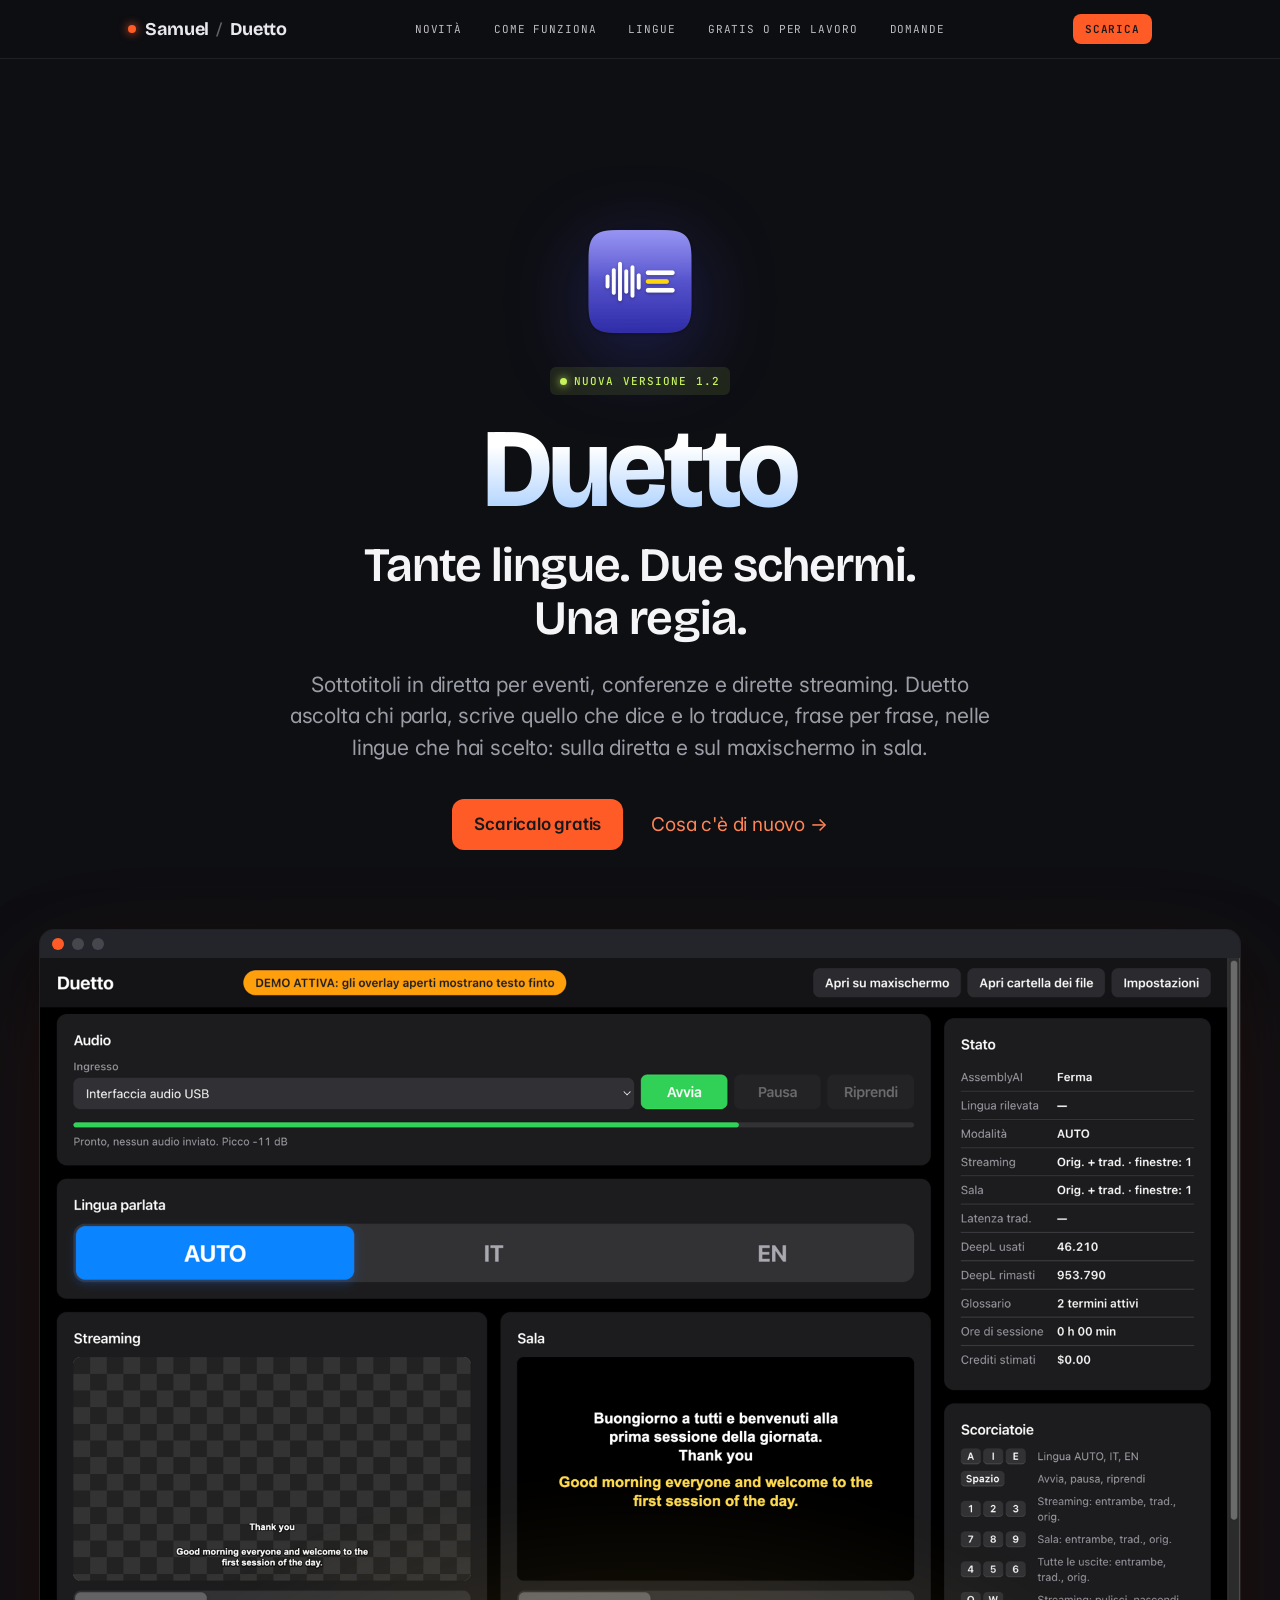
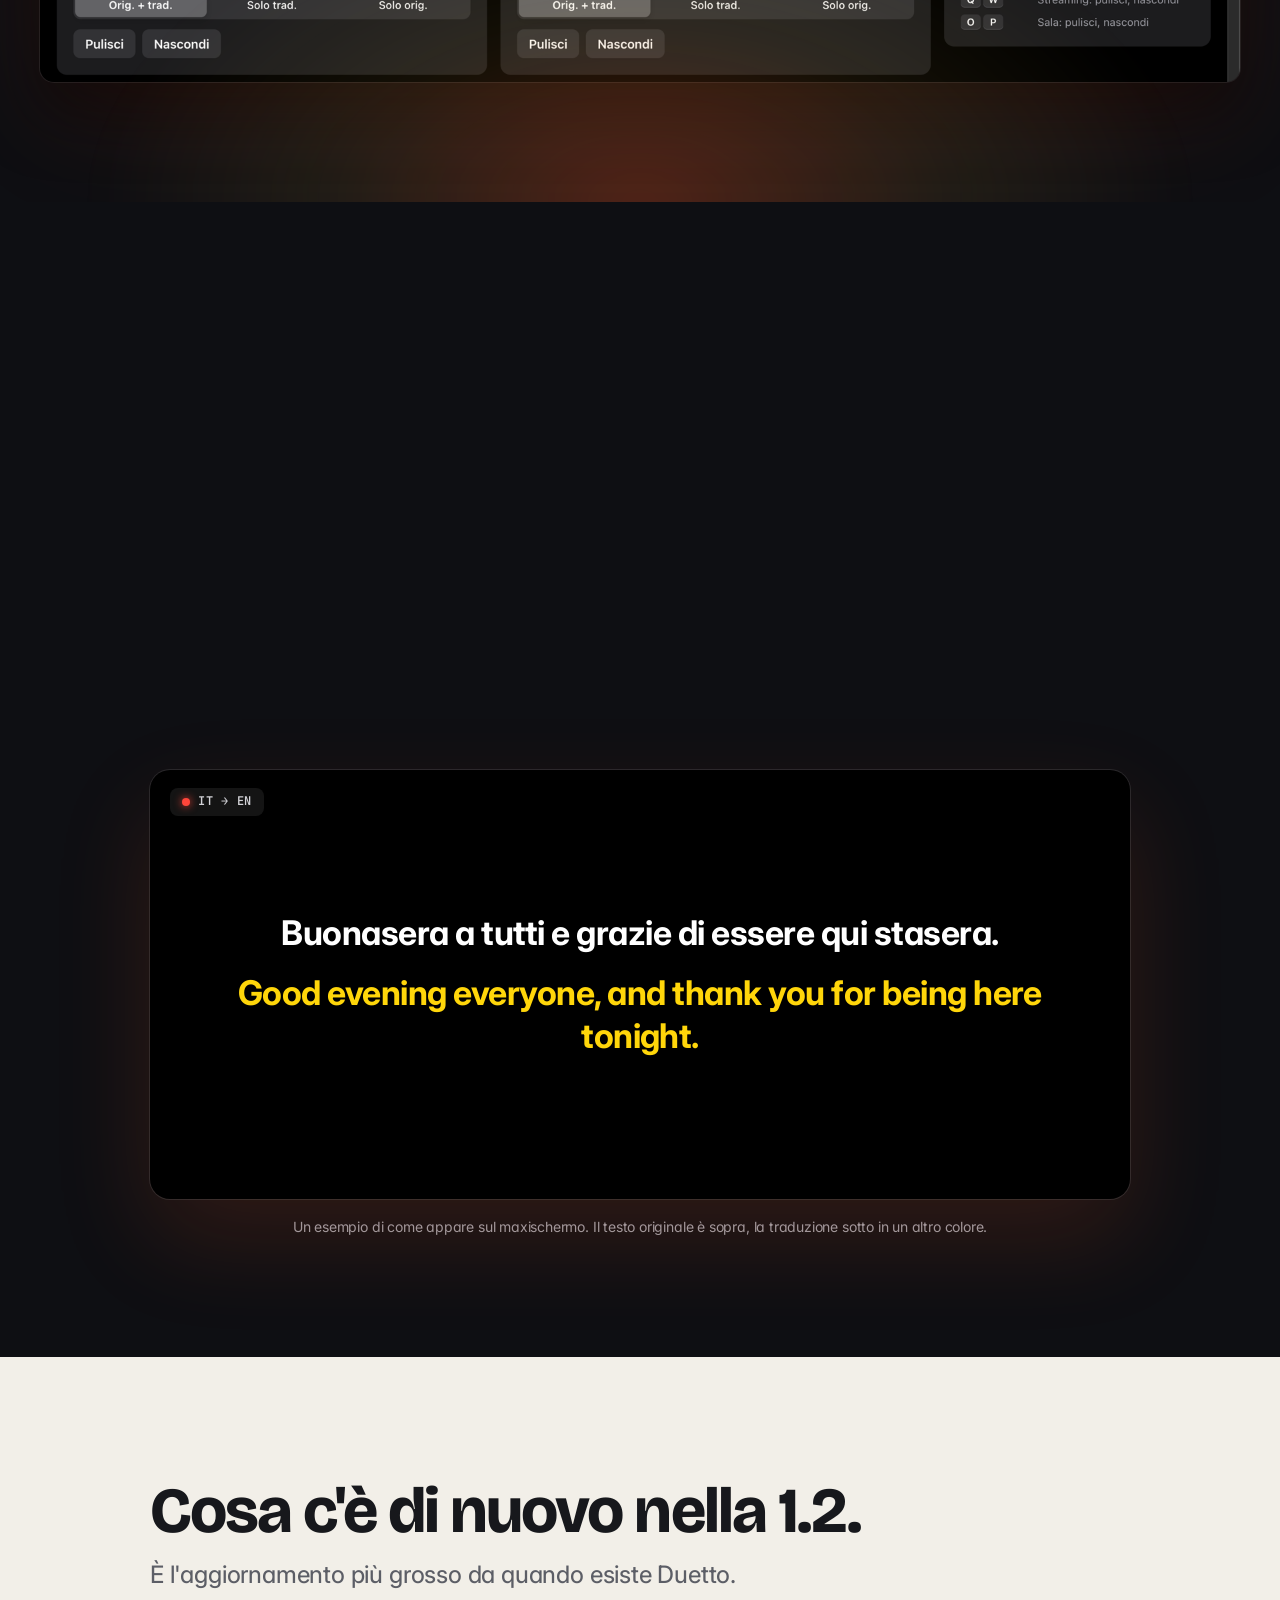
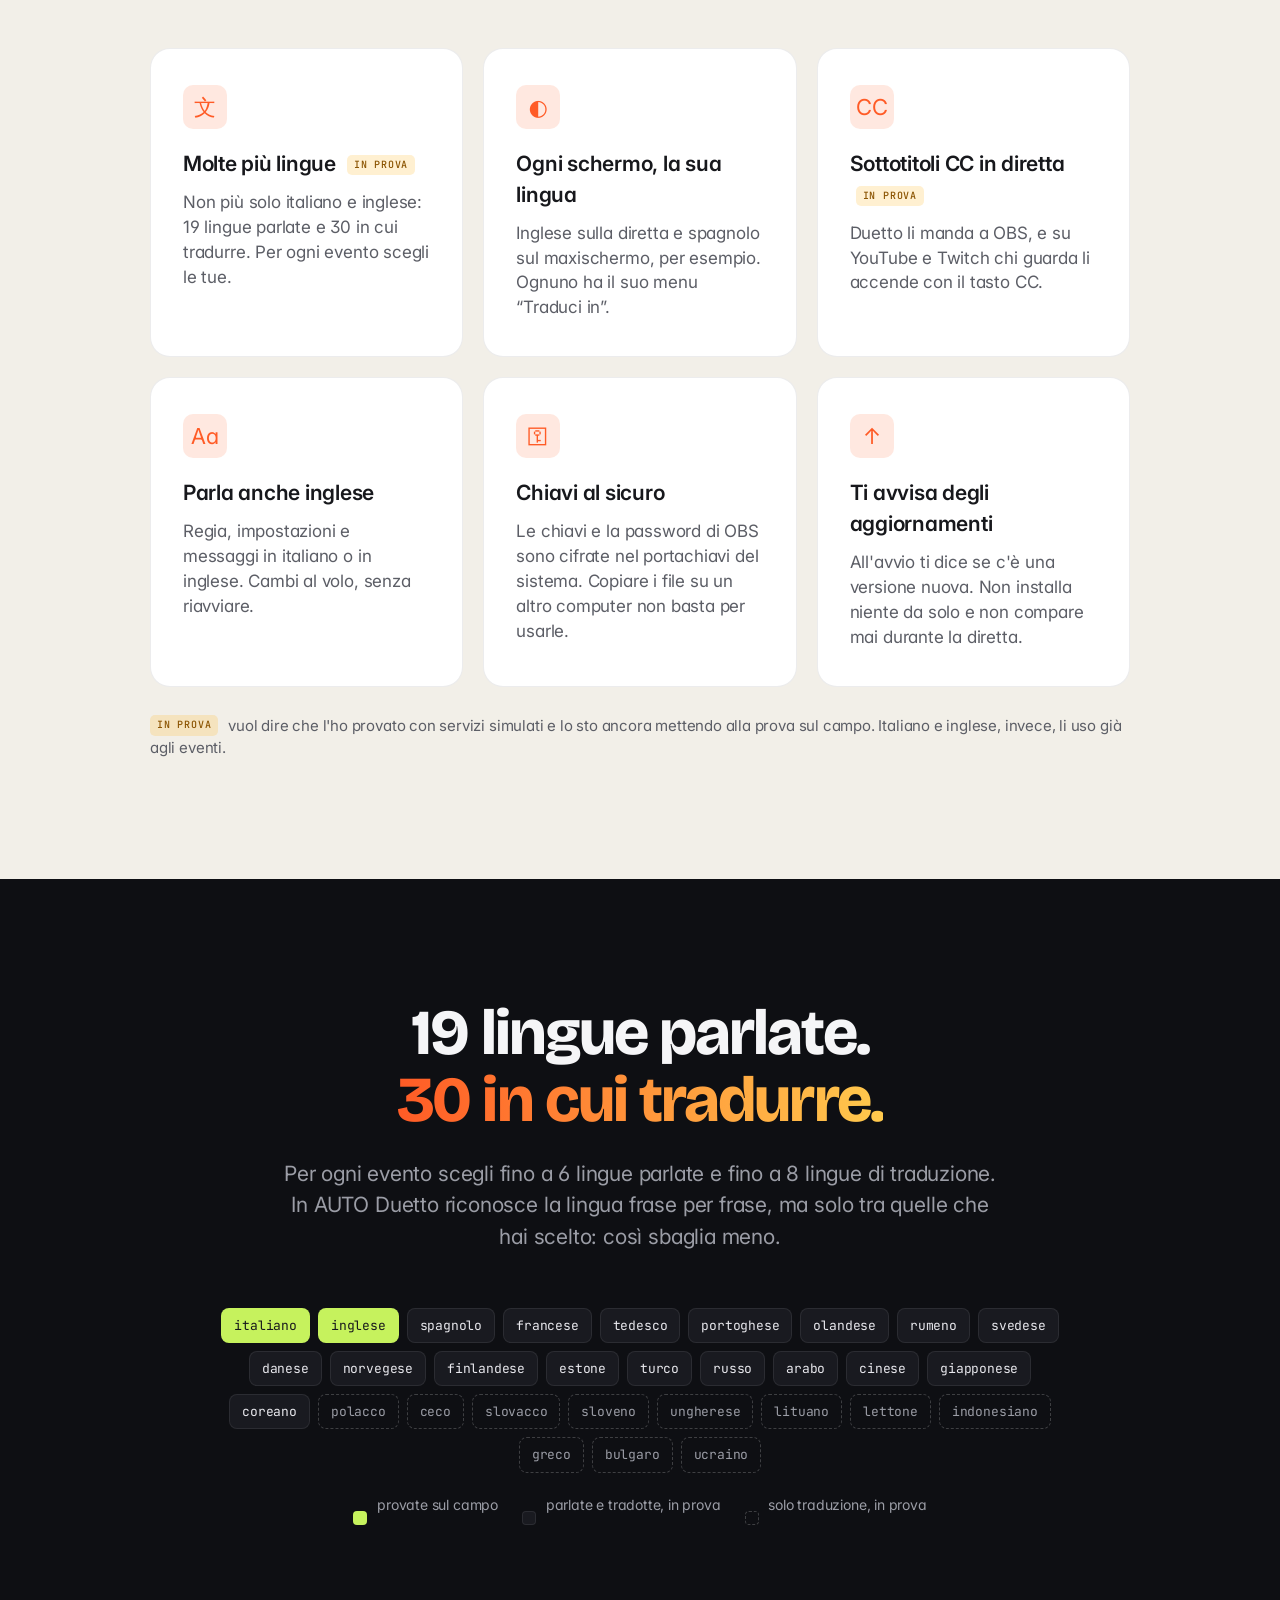
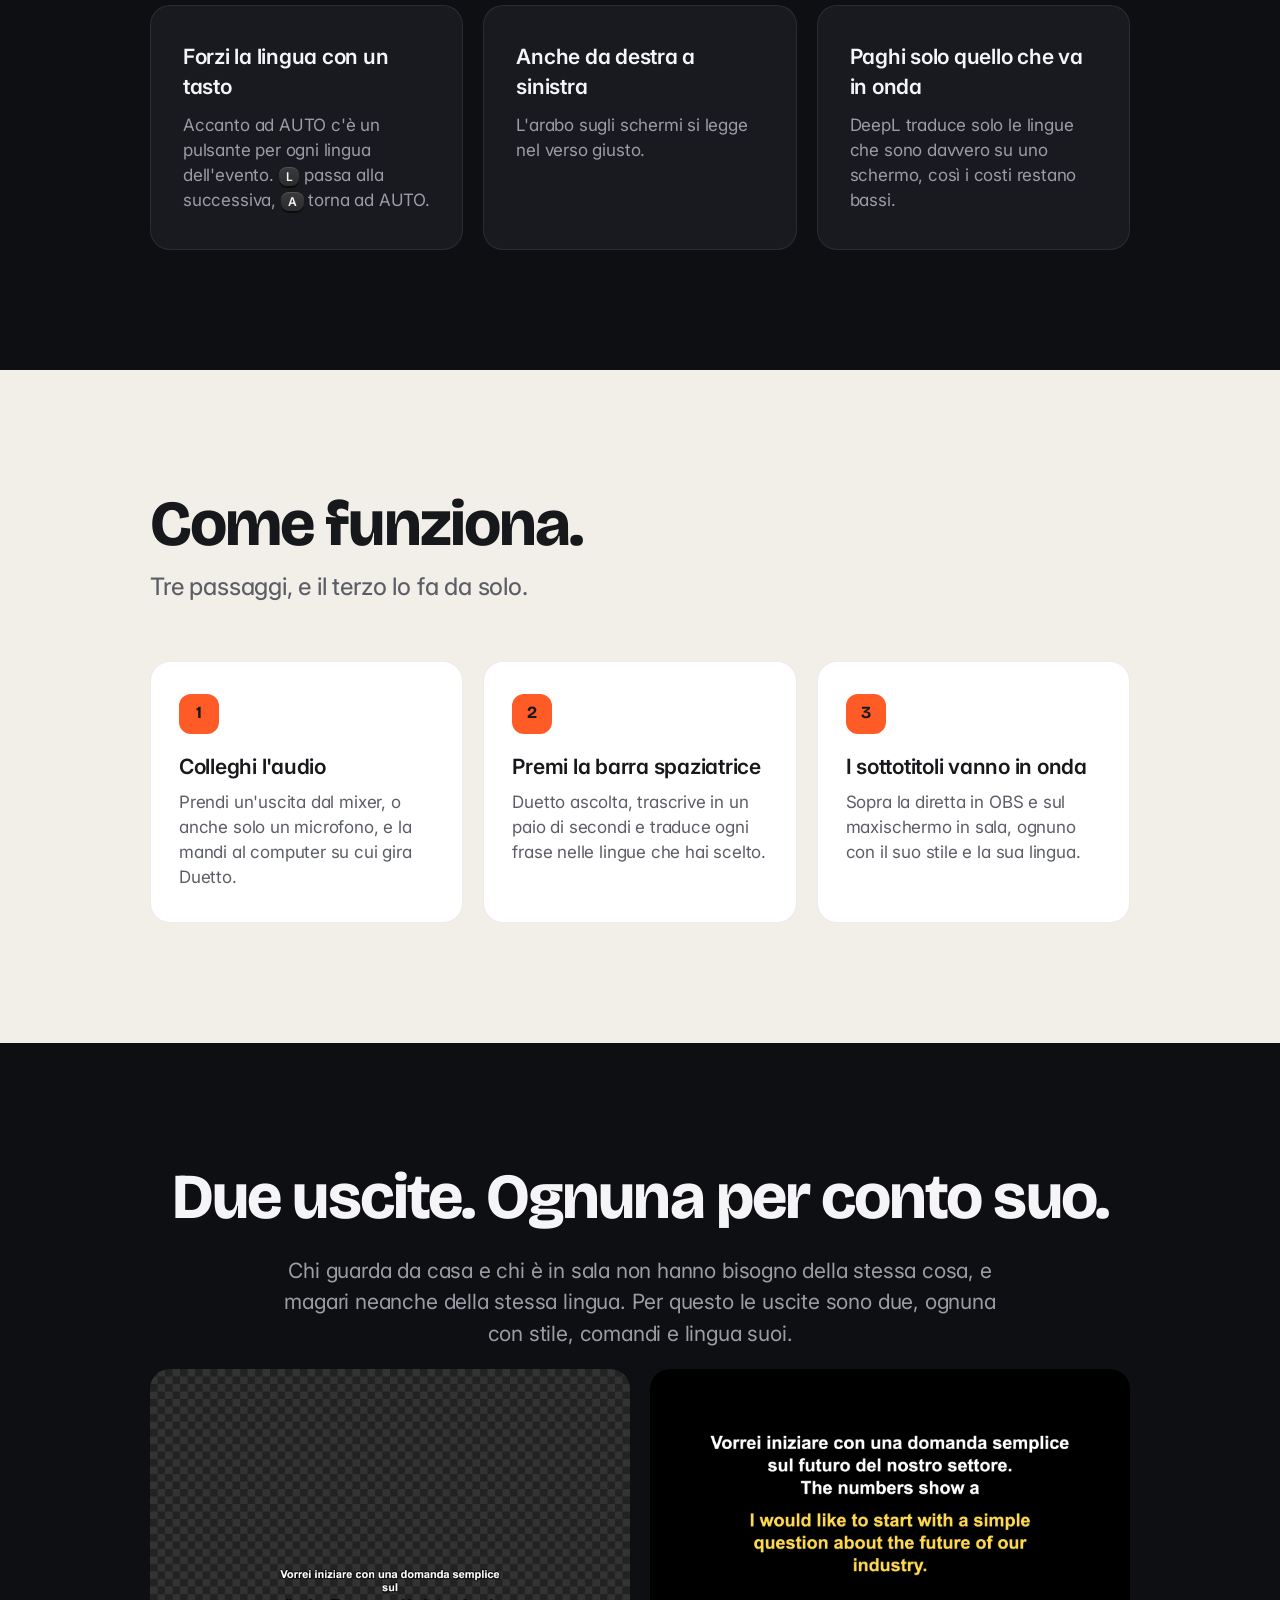
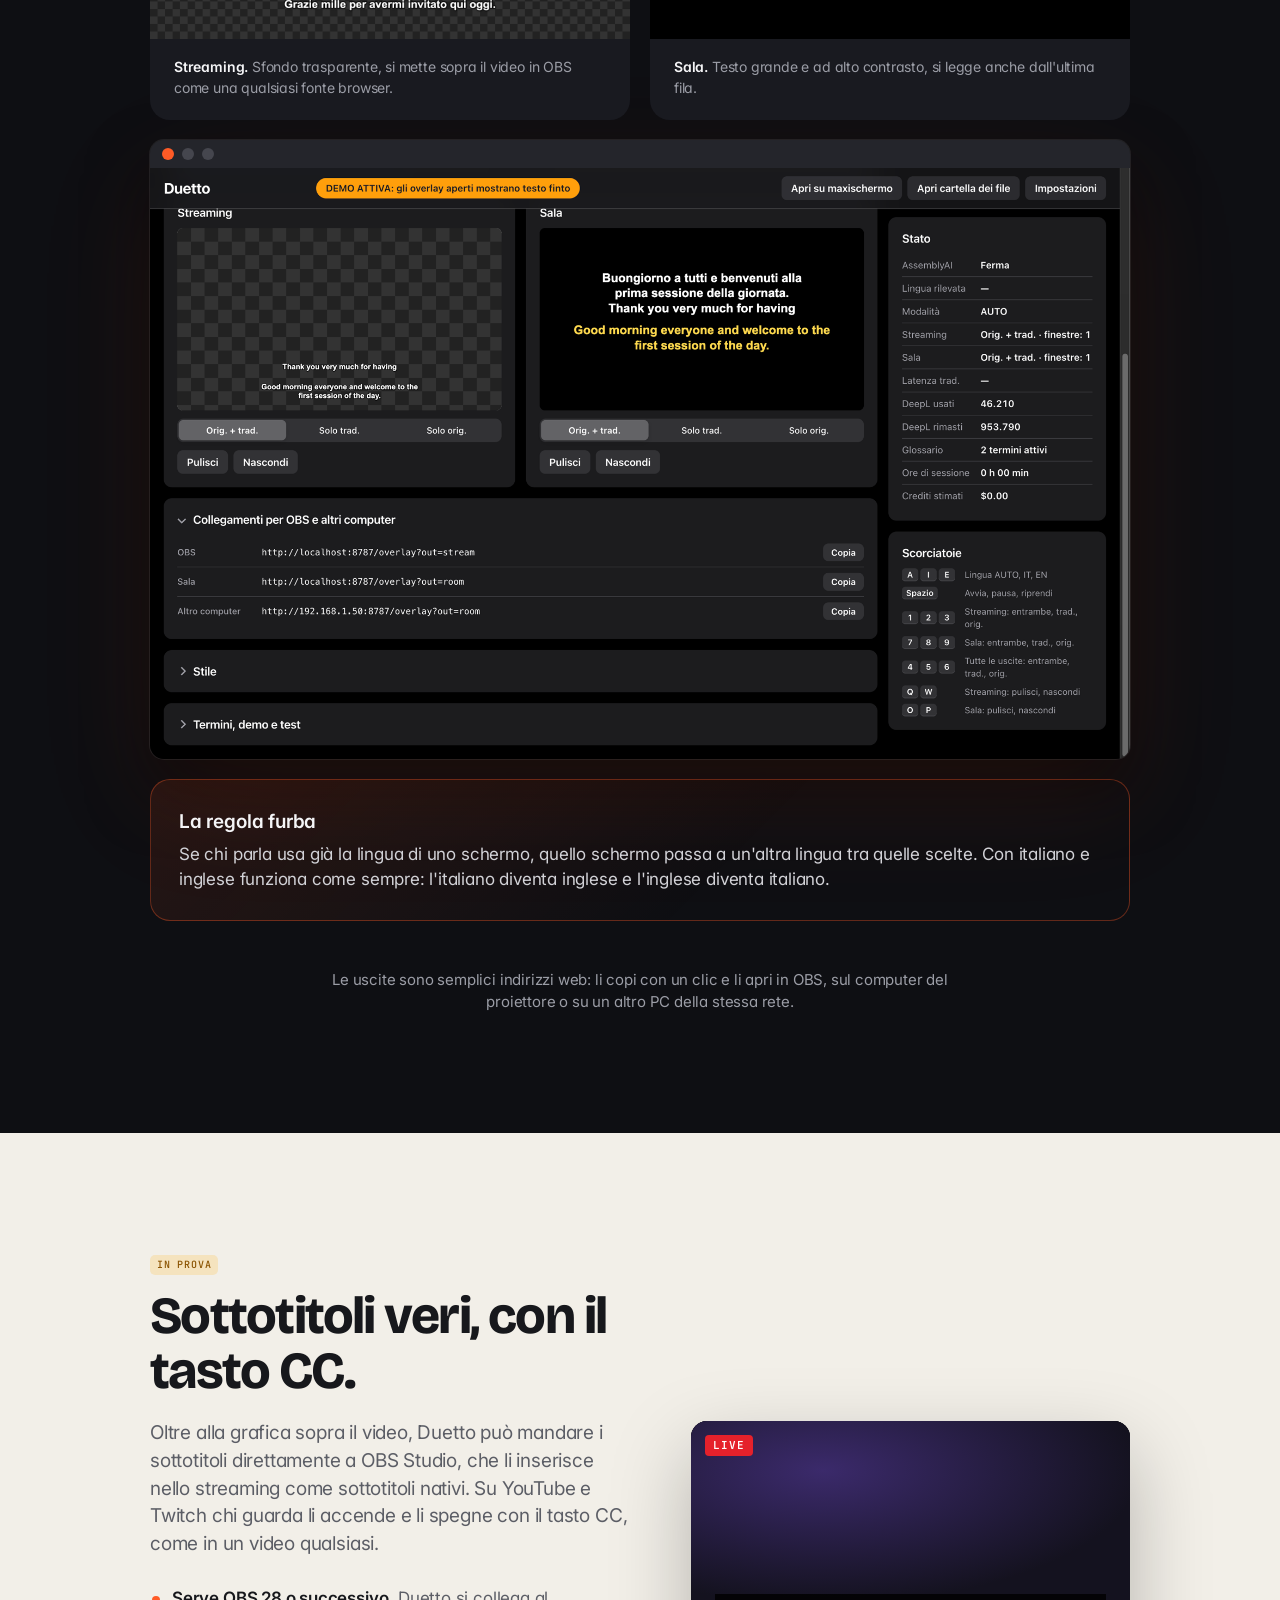
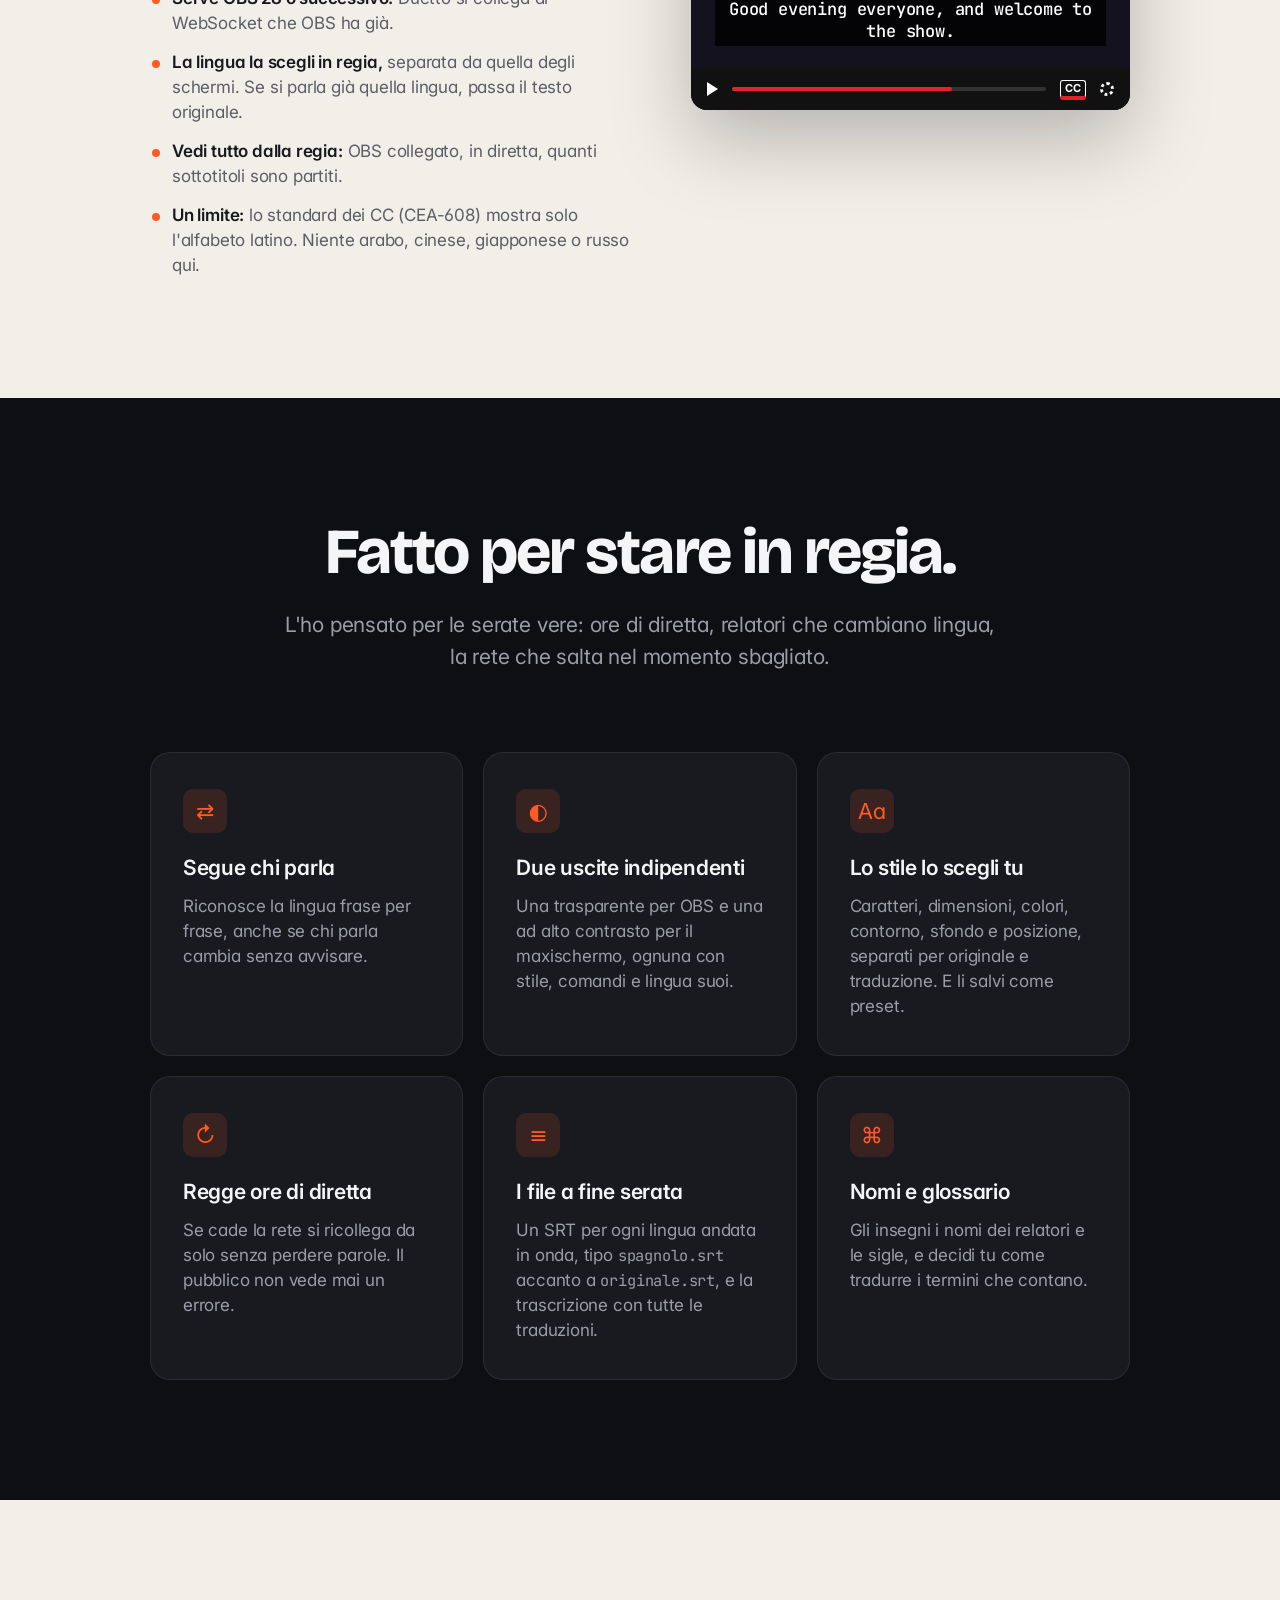
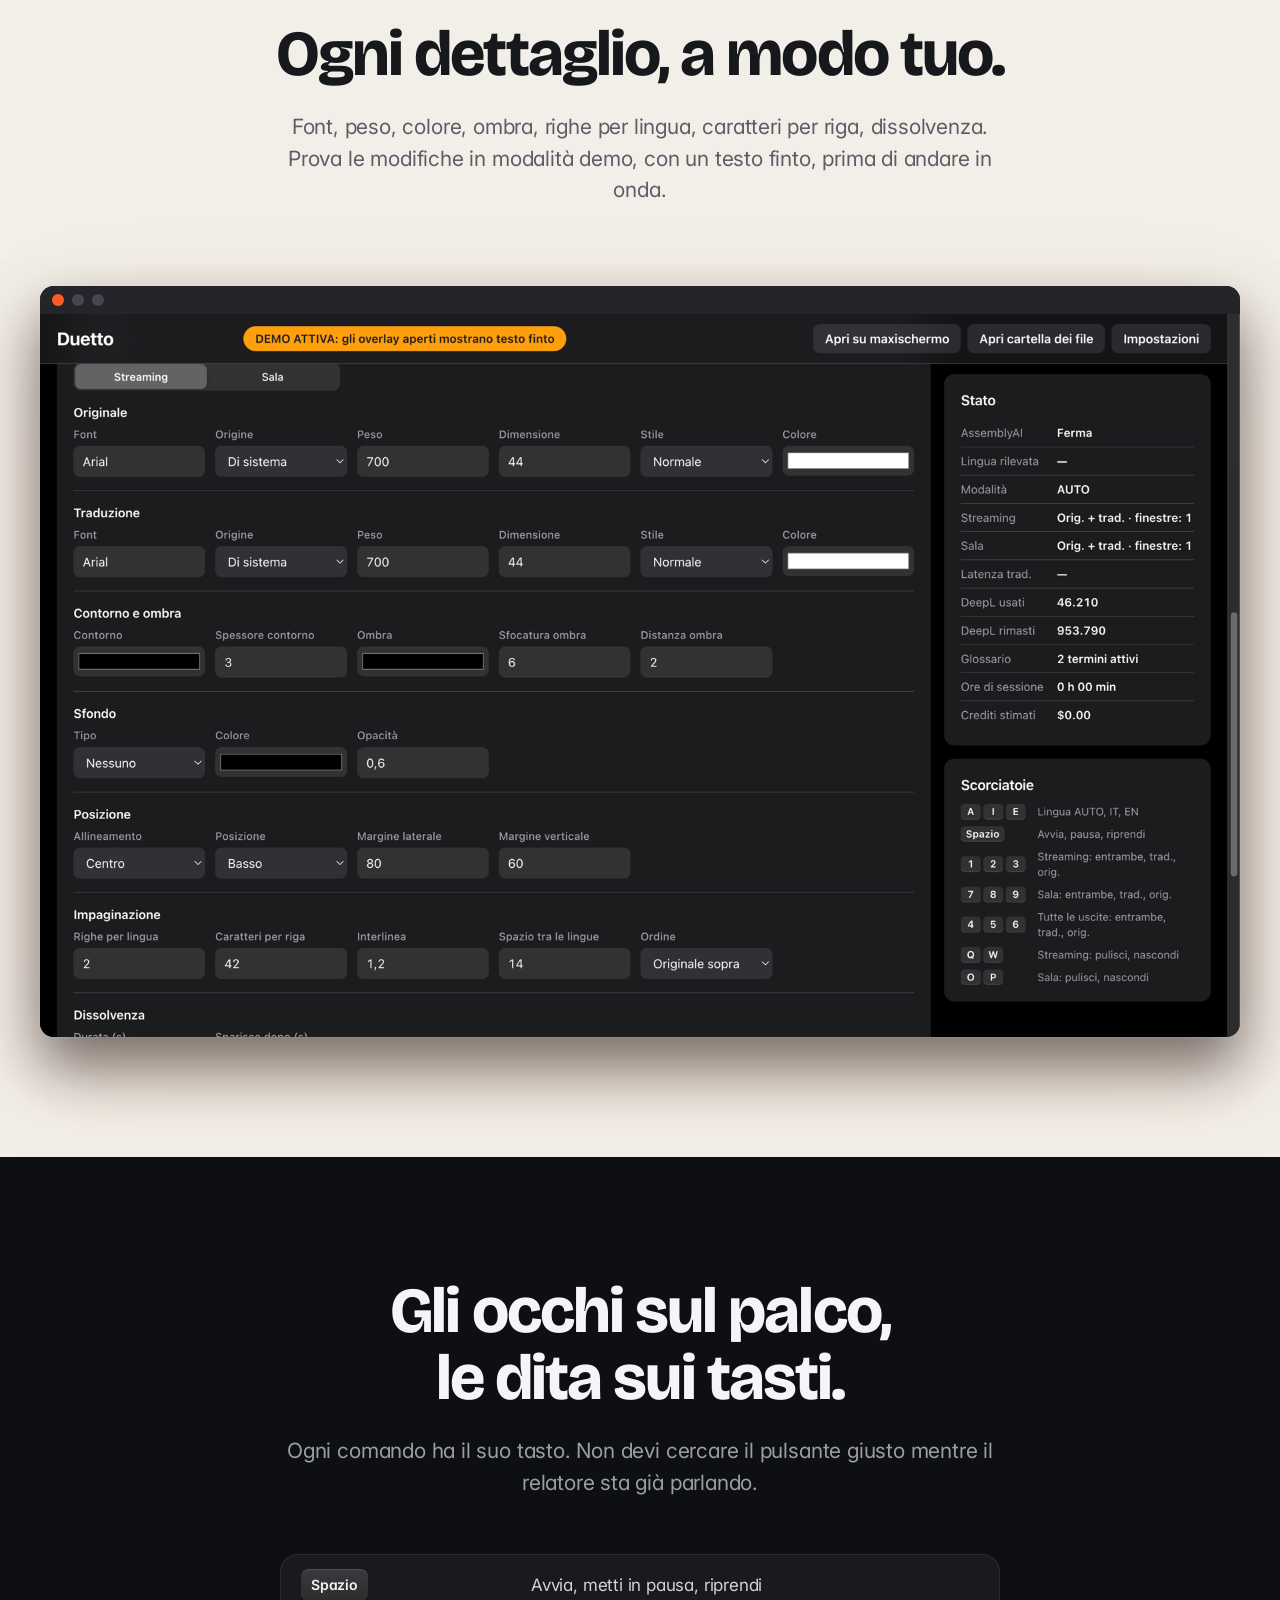
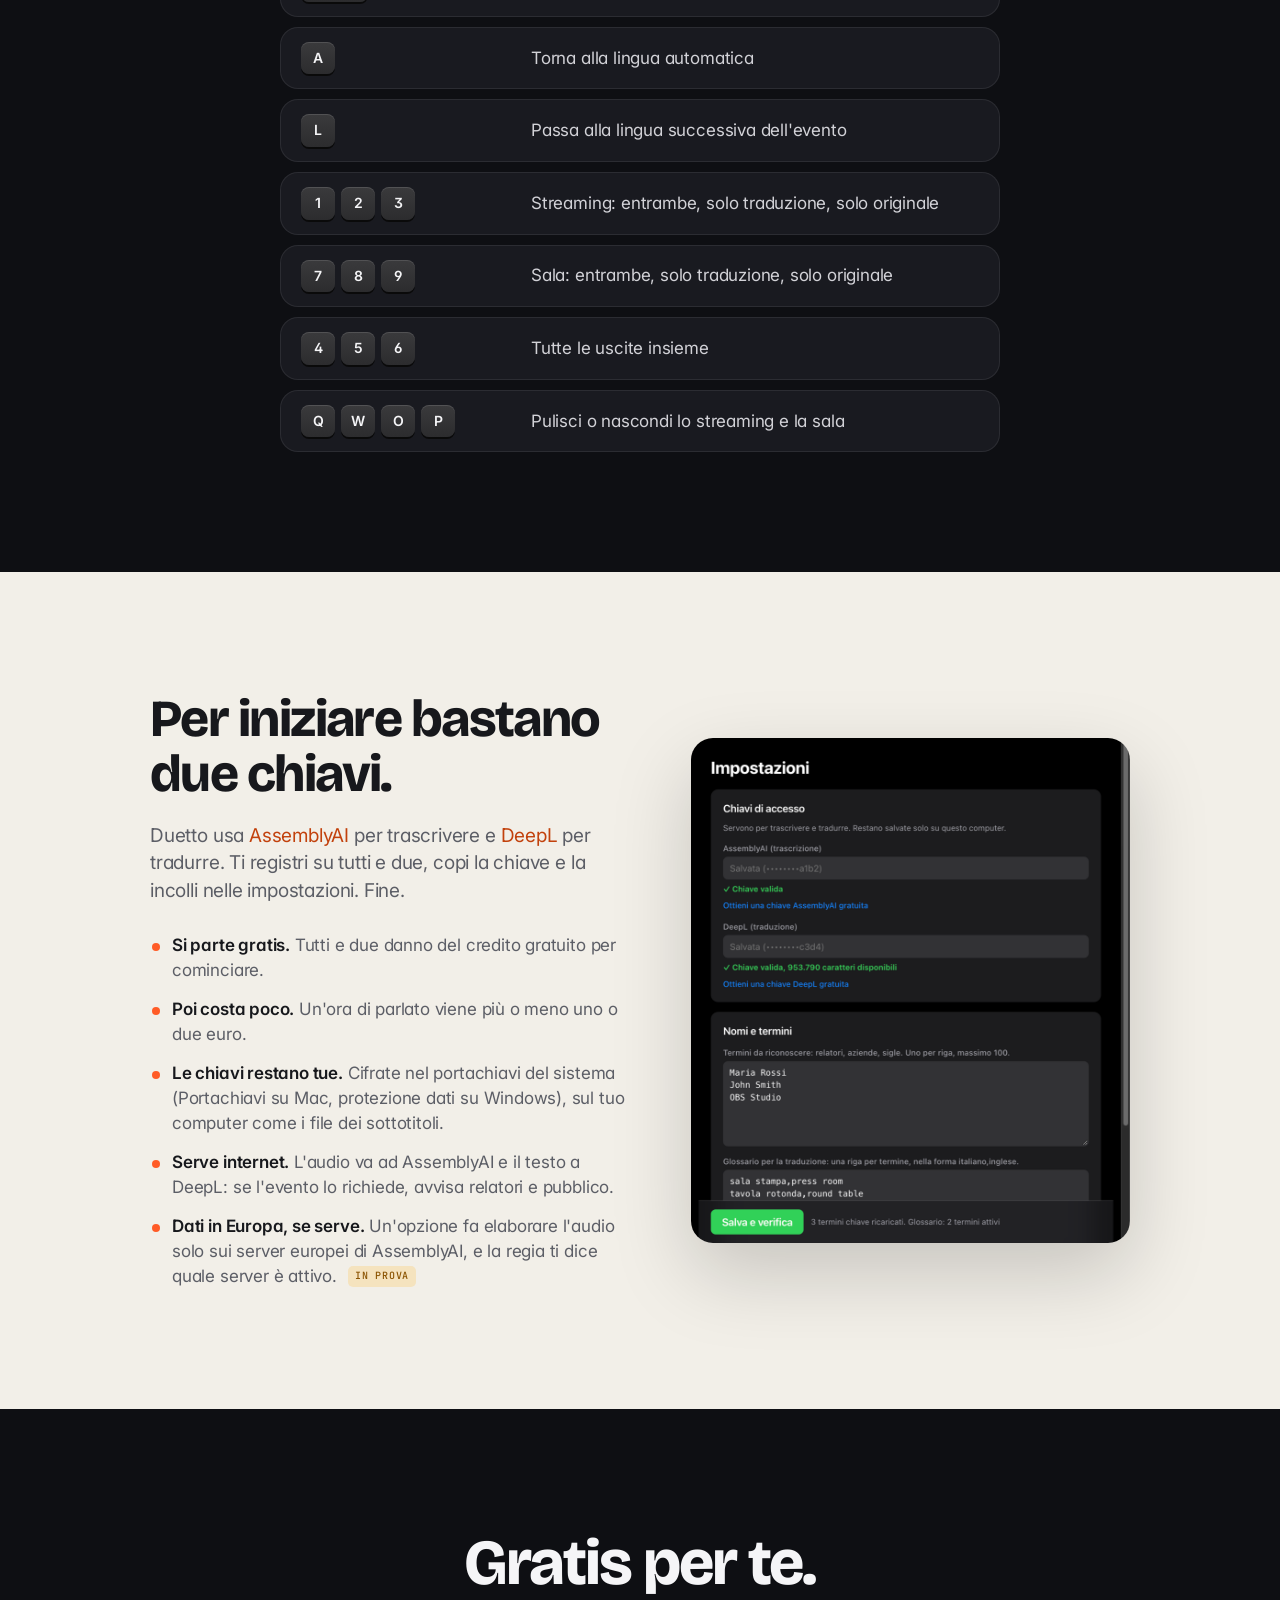
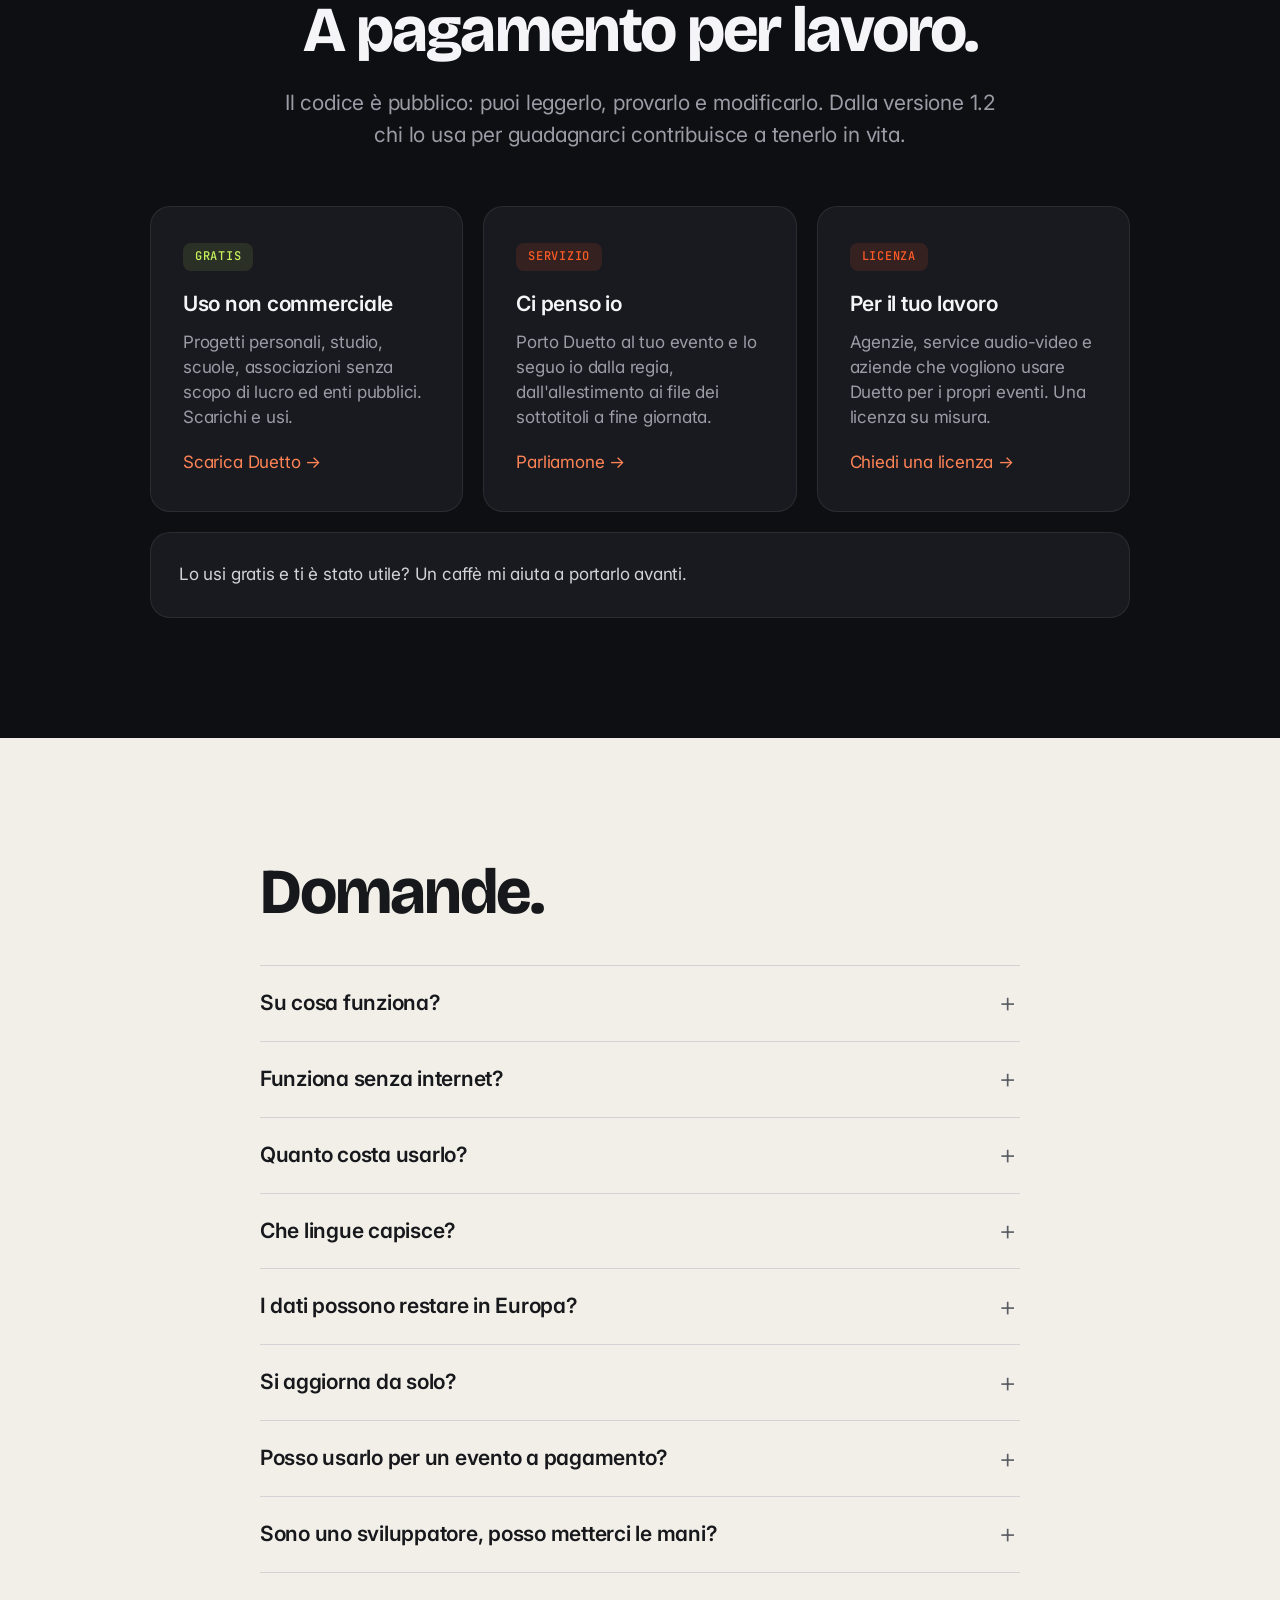
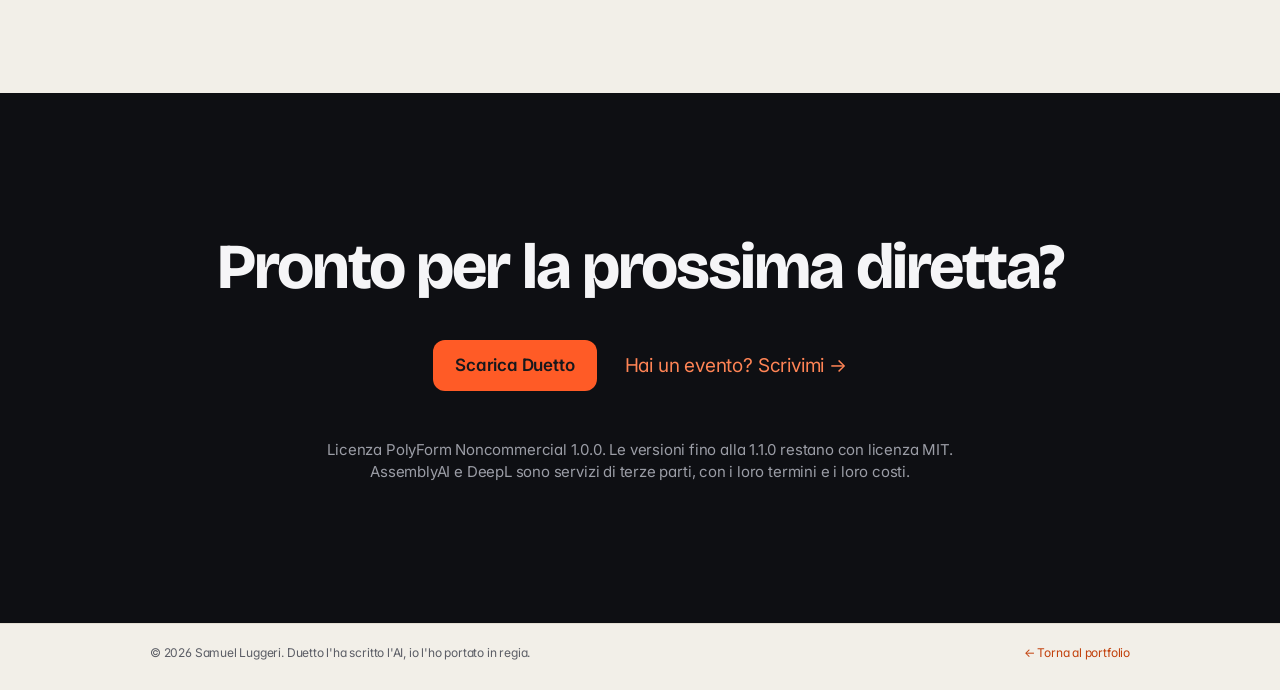
==== duetto.html @ 2848ddf6 "Pagina di Duetto 1.2, LiveKit-OBS, contatti e nuovo stile - Nuova pagina duetto.html per la versione" ====
<!doctype html>
<html lang="it">
<head>
  <meta charset="utf-8">
  <meta name="viewport" content="width=device-width, initial-scale=1">
  <title>Duetto · Sottotitoli live in più lingue</title>
  <meta name="description" content="Duetto ascolta chi parla, trascrive in tempo reale e traduce in fino a 8 lingue. I sottotitoli vanno sulla diretta, anche come CC, e sul maxischermo in sala.">
  <meta name="theme-color" content="#000000">
  <link rel="icon" href="assets/samuel.png">
  <link rel="preconnect" href="https://fonts.googleapis.com">
  <link rel="preconnect" href="https://fonts.gstatic.com" crossorigin>
  <link rel="stylesheet" href="https://fonts.googleapis.com/css2?family=Bricolage+Grotesque:opsz,wght@12..96,500..800&family=Inter:wght@400..700&family=JetBrains+Mono:wght@500&family=Caveat:wght@600&display=swap">
  <link rel="stylesheet" href="styles.css">
</head>
<body class="page-duetto">

  <nav class="nav" aria-label="Principale">
    <div class="nav-inner">
      <a class="nav-brand" href="index.html">Samuel <span class="nav-sep">/</span> Duetto</a>
      <ul class="nav-links">
        <li><a href="#novita">Novità</a></li>
        <li><a href="#come">Come funziona</a></li>
        <li><a href="#lingue">Lingue</a></li>
        <li><a href="#licenza">Gratis o per lavoro</a></li>
        <li><a href="#domande">Domande</a></li>
      </ul>
      <a class="nav-cta" href="https://github.com/Samuel782/Duetto/releases/latest" target="_blank" rel="noopener">Scarica</a>
    </div>
  </nav>

  <main id="top">

    <!-- HERO -->
    <header id="duetto" class="hero product section-dark">
      <div class="wrap center">
        <img class="app-icon reveal" src="assets/duetto-icon.png" width="512" height="512" alt="">
        <span class="badge badge-live reveal">Nuova versione 1.2</span>
        <h1 class="product-name reveal">Duetto</h1>
        <p class="product-tag reveal">Tante lingue. Due schermi.<br>Una regia.</p>
        <p class="lede reveal">Sottotitoli in diretta per eventi, conferenze e dirette streaming.
          Duetto ascolta chi parla, scrive quello che dice e lo traduce, frase per frase,
          nelle lingue che hai scelto: sulla diretta e sul maxischermo in sala.</p>
        <div class="cta-row reveal">
          <a class="btn btn-primary" href="https://github.com/Samuel782/Duetto/releases/latest" target="_blank" rel="noopener">Scaricalo gratis</a>
          <a class="link-arrow" href="#novita">Cosa c'è di nuovo</a>
        </div>
      </div>

      <div class="wrap-wide">
        <figure class="device reveal">
          <div class="window-bar" aria-hidden="true"><i></i><i></i><i></i></div>
          <img src="assets/duetto-regia.png" width="1800" height="1085"
               alt="La regia di Duetto: ingresso audio, lingua AUTO, IT o EN, anteprime delle uscite Streaming e Sala e pannello di stato.">
        </figure>
      </div>
      <div class="hero-glow" aria-hidden="true"></div>
    </header>

    <!-- STATEMENT -->
    <section class="section-dark statement">
      <div class="wrap center">
        <p class="statement-text reveal">Niente stenotipisti.<br>Niente cabina per gli interpreti.<br>
          <span class="grad">Un portatile e il segnale del mixer.</span></p>
      </div>
    </section>

    <!-- DEMO -->
    <section class="section-dark demo-section">
      <div class="wrap center">
        <h2 class="section-title reveal">Tu parli. Lui scrive.</h2>
        <p class="section-sub reveal">Capisce da solo che lingua stai parlando, anche se cambi a metà serata.</p>
      </div>
      <div class="wrap">
        <div class="captions-demo reveal" aria-label="Esempio di sottotitoli: una frase nella lingua originale con la traduzione sotto">
          <div class="captions-status"><span class="dot"></span><span class="captions-lang">IT → EN</span></div>
          <p class="captions-orig">Buonasera a tutti e grazie di essere qui stasera.</p>
          <p class="captions-tr">Good evening everyone, and thank you for being here tonight.</p>
        </div>
        <p class="demo-note reveal">Un esempio di come appare sul maxischermo. Il testo originale è sopra, la traduzione sotto in un altro colore.</p>
      </div>
    </section>

    <!-- NOVITÀ -->
    <section id="novita" class="section-light">
      <div class="wrap">
        <h2 class="section-title reveal">Cosa c'è di nuovo nella 1.2.</h2>
        <p class="section-sub reveal">È l'aggiornamento più grosso da quando esiste Duetto.</p>
        <div class="grid grid-3 news">
          <article class="tile tile-light reveal">
            <span class="tile-icon" aria-hidden="true">文</span>
            <h3>Molte più lingue <span class="tag-trial">In prova</span></h3>
            <p>Non più solo italiano e inglese: 19 lingue parlate e 30 in cui tradurre. Per ogni evento scegli le tue.</p>
          </article>
          <article class="tile tile-light reveal">
            <span class="tile-icon" aria-hidden="true">◐</span>
            <h3>Ogni schermo, la sua lingua</h3>
            <p>Inglese sulla diretta e spagnolo sul maxischermo, per esempio. Ognuno ha il suo menu “Traduci in”.</p>
          </article>
          <article class="tile tile-light reveal">
            <span class="tile-icon" aria-hidden="true">CC</span>
            <h3>Sottotitoli CC in diretta <span class="tag-trial">In prova</span></h3>
            <p>Duetto li manda a OBS, e su YouTube e Twitch chi guarda li accende con il tasto CC.</p>
          </article>
          <article class="tile tile-light reveal">
            <span class="tile-icon" aria-hidden="true">Aa</span>
            <h3>Parla anche inglese</h3>
            <p>Regia, impostazioni e messaggi in italiano o in inglese. Cambi al volo, senza riavviare.</p>
          </article>
          <article class="tile tile-light reveal">
            <span class="tile-icon" aria-hidden="true">⚿</span>
            <h3>Chiavi al sicuro</h3>
            <p>Le chiavi e la password di OBS sono cifrate nel portachiavi del sistema. Copiare i file su un altro computer non basta per usarle.</p>
          </article>
          <article class="tile tile-light reveal">
            <span class="tile-icon" aria-hidden="true">↑</span>
            <h3>Ti avvisa degli aggiornamenti</h3>
            <p>All'avvio ti dice se c'è una versione nuova. Non installa niente da solo e non compare mai durante la diretta.</p>
          </article>
        </div>
        <p class="trial-note reveal"><span class="tag-trial">In prova</span> vuol dire che l'ho provato con servizi simulati
          e lo sto ancora mettendo alla prova sul campo. Italiano e inglese, invece, li uso già agli eventi.</p>
      </div>
    </section>

    <!-- LINGUE -->
    <section id="lingue" class="section-dark">
      <div class="wrap center">
        <h2 class="section-title reveal">19 lingue parlate.<br><span class="grad">30 in cui tradurre.</span></h2>
        <p class="lede reveal">Per ogni evento scegli fino a 6 lingue parlate e fino a 8 lingue di traduzione.
          In AUTO Duetto riconosce la lingua frase per frase, ma solo tra quelle che hai scelto: così sbaglia meno.</p>
      </div>
      <div class="wrap">
        <div class="lang-cloud reveal"><span class="chip chip-field">italiano</span><span class="chip chip-field">inglese</span><span class="chip">spagnolo</span><span class="chip">francese</span><span class="chip">tedesco</span><span class="chip">portoghese</span><span class="chip">olandese</span><span class="chip">rumeno</span><span class="chip">svedese</span><span class="chip">danese</span><span class="chip">norvegese</span><span class="chip">finlandese</span><span class="chip">estone</span><span class="chip">turco</span><span class="chip">russo</span><span class="chip">arabo</span><span class="chip">cinese</span><span class="chip">giapponese</span><span class="chip">coreano</span><span class="chip chip-tr">polacco</span><span class="chip chip-tr">ceco</span><span class="chip chip-tr">slovacco</span><span class="chip chip-tr">sloveno</span><span class="chip chip-tr">ungherese</span><span class="chip chip-tr">lituano</span><span class="chip chip-tr">lettone</span><span class="chip chip-tr">indonesiano</span><span class="chip chip-tr">greco</span><span class="chip chip-tr">bulgaro</span><span class="chip chip-tr">ucraino</span></div>
        <ul class="lang-legend reveal">
          <li><span class="chip chip-field">a</span> provate sul campo</li>
          <li><span class="chip">a</span> parlate e tradotte, in prova</li>
          <li><span class="chip chip-tr">a</span> solo traduzione, in prova</li>
        </ul>
        <div class="grid grid-3">
          <article class="tile reveal">
            <h3>Forzi la lingua con un tasto</h3>
            <p>Accanto ad AUTO c'è un pulsante per ogni lingua dell'evento. <kbd>L</kbd> passa alla successiva, <kbd>A</kbd> torna ad AUTO.</p>
          </article>
          <article class="tile reveal">
            <h3>Anche da destra a sinistra</h3>
            <p>L'arabo sugli schermi si legge nel verso giusto.</p>
          </article>
          <article class="tile reveal">
            <h3>Paghi solo quello che va in onda</h3>
            <p>DeepL traduce solo le lingue che sono davvero su uno schermo, così i costi restano bassi.</p>
          </article>
        </div>
      </div>
    </section>

    <!-- COME FUNZIONA -->
    <section id="come" class="section-light">
      <div class="wrap">
        <h2 class="section-title reveal">Come funziona.</h2>
        <p class="section-sub reveal">Tre passaggi, e il terzo lo fa da solo.</p>
        <ol class="steps">
          <li class="step reveal">
            <span class="step-n">1</span>
            <h3>Colleghi l'audio</h3>
            <p>Prendi un'uscita dal mixer, o anche solo un microfono, e la mandi al computer su cui gira Duetto.</p>
          </li>
          <li class="step reveal">
            <span class="step-n">2</span>
            <h3>Premi la barra spaziatrice</h3>
            <p>Duetto ascolta, trascrive in un paio di secondi e traduce ogni frase nelle lingue che hai scelto.</p>
          </li>
          <li class="step reveal">
            <span class="step-n">3</span>
            <h3>I sottotitoli vanno in onda</h3>
            <p>Sopra la diretta in OBS e sul maxischermo in sala, ognuno con il suo stile e la sua lingua.</p>
          </li>
        </ol>
      </div>
    </section>

    <!-- DUE USCITE -->
    <section class="section-dark">
      <div class="wrap center">
        <h2 class="section-title reveal">Due uscite. Ognuna per conto suo.</h2>
        <p class="lede reveal">Chi guarda da casa e chi è in sala non hanno bisogno della stessa cosa,
          e magari neanche della stessa lingua. Per questo le uscite sono due, ognuna con stile, comandi e lingua suoi.</p>
      </div>
      <div class="wrap">
        <div class="split">
          <figure class="split-media reveal">
            <img src="assets/duetto-uscita-streaming.png" width="1400" height="787" loading="lazy"
                 alt="Uscita per lo streaming: sottotitoli su sfondo trasparente sopra il video.">
            <figcaption><strong>Streaming.</strong> Sfondo trasparente, si mette sopra il video in OBS come una qualsiasi fonte browser.</figcaption>
          </figure>
          <figure class="split-media reveal">
            <img src="assets/duetto-uscita-sala.png" width="1400" height="787" loading="lazy"
                 alt="Uscita per il maxischermo: testo grande su sfondo nero, con la traduzione in un altro colore.">
            <figcaption><strong>Sala.</strong> Testo grande e ad alto contrasto, si legge anche dall'ultima fila.</figcaption>
          </figure>
        </div>
        <figure class="device device-sm reveal">
          <div class="window-bar" aria-hidden="true"><i></i><i></i><i></i></div>
          <img src="assets/duetto-collegamenti.png" width="1800" height="1085" loading="lazy"
               alt="Le anteprime delle uscite Streaming e Sala e i collegamenti da copiare per OBS, la sala e un altro computer.">
        </figure>
        <div class="rule reveal">
          <h3>La regola furba</h3>
          <p>Se chi parla usa già la lingua di uno schermo, quello schermo passa a un'altra lingua tra quelle scelte.
            Con italiano e inglese funziona come sempre: l'italiano diventa inglese e l'inglese diventa italiano.</p>
        </div>
        <p class="note note-dark reveal">Le uscite sono semplici indirizzi web: li copi con un clic e li apri in OBS,
          sul computer del proiettore o su un altro PC della stessa rete.</p>
      </div>
    </section>

    <!-- CC -->
    <section id="cc" class="section-light">
      <div class="wrap">
        <div class="setup cc-block">
          <div class="setup-text">
            <span class="tag-trial reveal">In prova</span>
            <h2 class="section-title reveal">Sottotitoli veri, con il tasto CC.</h2>
            <p class="reveal">Oltre alla grafica sopra il video, Duetto può mandare i sottotitoli direttamente a OBS Studio,
              che li inserisce nello streaming come sottotitoli nativi. Su YouTube e Twitch chi guarda
              li accende e li spegne con il tasto CC, come in un video qualsiasi.</p>
            <ul class="facts reveal">
              <li><strong>Serve OBS 28 o successivo.</strong> Duetto si collega al WebSocket che OBS ha già.</li>
              <li><strong>La lingua la scegli in regia,</strong> separata da quella degli schermi. Se si parla già quella lingua, passa il testo originale.</li>
              <li><strong>Vedi tutto dalla regia:</strong> OBS collegato, in diretta, quanti sottotitoli sono partiti.</li>
              <li><strong>Un limite:</strong> lo standard dei CC (CEA-608) mostra solo l'alfabeto latino. Niente arabo, cinese, giapponese o russo qui.</li>
            </ul>
          </div>
          <div class="player reveal" aria-hidden="true">
            <div class="player-video">
              <span class="player-live">LIVE</span>
              <p class="player-cc">Good evening everyone, and welcome to the show.</p>
            </div>
            <div class="player-bar">
              <span class="pb-play"></span><span class="pb-track"><i></i></span>
              <span class="pb-cc">CC</span><span class="pb-gear"></span>
            </div>
          </div>
        </div>
      </div>
    </section>

    <!-- FUNZIONI -->
    <section id="funzioni" class="section-dark">
      <div class="wrap center">
        <h2 class="section-title reveal">Fatto per stare in regia.</h2>
        <p class="lede reveal">L'ho pensato per le serate vere: ore di diretta, relatori che cambiano lingua,
          la rete che salta nel momento sbagliato.</p>
      </div>
      <div class="wrap">
        <div class="grid grid-3">
          <article class="tile reveal">
            <span class="tile-icon" aria-hidden="true">⇄</span>
            <h3>Segue chi parla</h3>
            <p>Riconosce la lingua frase per frase, anche se chi parla cambia senza avvisare.</p>
          </article>
          <article class="tile reveal">
            <span class="tile-icon" aria-hidden="true">◐</span>
            <h3>Due uscite indipendenti</h3>
            <p>Una trasparente per OBS e una ad alto contrasto per il maxischermo, ognuna con stile, comandi e lingua suoi.</p>
          </article>
          <article class="tile reveal">
            <span class="tile-icon" aria-hidden="true">Aa</span>
            <h3>Lo stile lo scegli tu</h3>
            <p>Caratteri, dimensioni, colori, contorno, sfondo e posizione, separati per originale e traduzione. E li salvi come preset.</p>
          </article>
          <article class="tile reveal">
            <span class="tile-icon" aria-hidden="true">↻</span>
            <h3>Regge ore di diretta</h3>
            <p>Se cade la rete si ricollega da solo senza perdere parole. Il pubblico non vede mai un errore.</p>
          </article>
          <article class="tile reveal">
            <span class="tile-icon" aria-hidden="true">≡</span>
            <h3>I file a fine serata</h3>
            <p>Un SRT per ogni lingua andata in onda, tipo <code>spagnolo.srt</code> accanto a <code>originale.srt</code>, e la trascrizione con tutte le traduzioni.</p>
          </article>
          <article class="tile reveal">
            <span class="tile-icon" aria-hidden="true">⌘</span>
            <h3>Nomi e glossario</h3>
            <p>Gli insegni i nomi dei relatori e le sigle, e decidi tu come tradurre i termini che contano.</p>
          </article>
        </div>
      </div>
    </section>

    <!-- STILE -->
    <section class="section-light">
      <div class="wrap center">
        <h2 class="section-title reveal">Ogni dettaglio, a modo tuo.</h2>
        <p class="lede reveal">Font, peso, colore, ombra, righe per lingua, caratteri per riga, dissolvenza.
          Prova le modifiche in modalità demo, con un testo finto, prima di andare in onda.</p>
      </div>
      <div class="wrap-wide">
        <figure class="device device-light reveal">
          <div class="window-bar" aria-hidden="true"><i></i><i></i><i></i></div>
          <img src="assets/duetto-stile.png" width="1800" height="1085" loading="lazy"
               alt="Il pannello Stile di Duetto: font, dimensioni e colori per originale e traduzione, contorno, sfondo, posizione e impaginazione.">
        </figure>
      </div>
    </section>

    <!-- TASTIERA -->
    <section class="section-dark">
      <div class="wrap center">
        <h2 class="section-title reveal">Gli occhi sul palco,<br>le dita sui tasti.</h2>
        <p class="lede reveal">Ogni comando ha il suo tasto. Non devi cercare il pulsante giusto mentre il relatore sta già parlando.</p>
      </div>
      <div class="wrap">
        <div class="keys reveal">
          <div class="key-row"><span class="caps"><kbd>Spazio</kbd></span><span>Avvia, metti in pausa, riprendi</span></div>
          <div class="key-row"><span class="caps"><kbd>A</kbd></span><span>Torna alla lingua automatica</span></div>
          <div class="key-row"><span class="caps"><kbd>L</kbd></span><span>Passa alla lingua successiva dell'evento</span></div>
          <div class="key-row"><span class="caps"><kbd>1</kbd><kbd>2</kbd><kbd>3</kbd></span><span>Streaming: entrambe, solo traduzione, solo originale</span></div>
          <div class="key-row"><span class="caps"><kbd>7</kbd><kbd>8</kbd><kbd>9</kbd></span><span>Sala: entrambe, solo traduzione, solo originale</span></div>
          <div class="key-row"><span class="caps"><kbd>4</kbd><kbd>5</kbd><kbd>6</kbd></span><span>Tutte le uscite insieme</span></div>
          <div class="key-row"><span class="caps"><kbd>Q</kbd><kbd>W</kbd> <kbd>O</kbd><kbd>P</kbd></span><span>Pulisci o nascondi lo streaming e la sala</span></div>
        </div>
      </div>
    </section>

    <!-- PER INIZIARE -->
    <section class="section-light">
      <div class="wrap">
        <div class="setup">
          <div class="setup-text">
            <h2 class="section-title reveal">Per iniziare bastano due chiavi.</h2>
            <p class="reveal">Duetto usa <a class="inline-link" href="https://www.assemblyai.com" target="_blank" rel="noopener">AssemblyAI</a> per
              trascrivere e <a class="inline-link" href="https://www.deepl.com/pro-api" target="_blank" rel="noopener">DeepL</a> per tradurre.
              Ti registri su tutti e due, copi la chiave e la incolli nelle impostazioni. Fine.</p>
            <ul class="facts reveal">
              <li><strong>Si parte gratis.</strong> Tutti e due danno del credito gratuito per cominciare.</li>
              <li><strong>Poi costa poco.</strong> Un'ora di parlato viene più o meno uno o due euro.</li>
              <li><strong>Le chiavi restano tue.</strong> Cifrate nel portachiavi del sistema (Portachiavi su Mac, protezione dati su Windows), sul tuo computer come i file dei sottotitoli.</li>
              <li><strong>Serve internet.</strong> L'audio va ad AssemblyAI e il testo a DeepL: se l'evento lo richiede, avvisa relatori e pubblico.</li>
              <li><strong>Dati in Europa, se serve.</strong> Un'opzione fa elaborare l'audio solo sui server europei di AssemblyAI, e la regia ti dice quale server è attivo. <span class="tag-trial">In prova</span></li>
            </ul>
          </div>
          <figure class="setup-shot reveal">
            <img src="assets/duetto-impostazioni.png" width="1100" height="1265" loading="lazy"
                 alt="Le impostazioni di Duetto: chiavi AssemblyAI e DeepL verificate, nomi da riconoscere e glossario per la traduzione.">
          </figure>
        </div>
      </div>
    </section>

    <!-- LICENZA -->
    <section id="licenza" class="section-dark">
      <div class="wrap center">
        <h2 class="section-title reveal">Gratis per te.<br>A pagamento per lavoro.</h2>
        <p class="lede reveal">Il codice è pubblico: puoi leggerlo, provarlo e modificarlo.
          Dalla versione 1.2 chi lo usa per guadagnarci contribuisce a tenerlo in vita.</p>
      </div>
      <div class="wrap">
        <div class="grid grid-3 plans">
          <article class="tile plan reveal">
            <span class="plan-tag plan-free">Gratis</span>
            <h3>Uso non commerciale</h3>
            <p>Progetti personali, studio, scuole, associazioni senza scopo di lucro ed enti pubblici. Scarichi e usi.</p>
            <a class="link-arrow" href="https://github.com/Samuel782/Duetto/releases/latest" target="_blank" rel="noopener">Scarica Duetto</a>
          </article>
          <article class="tile plan reveal">
            <span class="plan-tag">Servizio</span>
            <h3>Ci penso io</h3>
            <p>Porto Duetto al tuo evento e lo seguo io dalla regia, dall'allestimento ai file dei sottotitoli a fine giornata.</p>
            <a class="link-arrow" href="index.html?argomento=evento#contatti">Parliamone</a>
          </article>
          <article class="tile plan reveal">
            <span class="plan-tag">Licenza</span>
            <h3>Per il tuo lavoro</h3>
            <p>Agenzie, service audio-video e aziende che vogliono usare Duetto per i propri eventi. Una licenza su misura.</p>
            <a class="link-arrow" href="index.html?argomento=duetto#contatti">Chiedi una licenza</a>
          </article>
        </div>
        <div class="kofi-inline reveal">
          <p>Lo usi gratis e ti è stato utile? Un caffè mi aiuta a portarlo avanti.</p>
          <div class="kofi-slot">
            <script type='text/javascript' src='https://storage.ko-fi.com/cdn/widget/Widget_2.js'></script><script type='text/javascript'>kofiwidget2.init('Support me on Ko-fi', '#72a4f2', 'E1X62AXF4L');kofiwidget2.draw();</script>
          </div>
        </div>
      </div>
    </section>

    <!-- DOMANDE -->
    <section id="domande" class="section-light">
      <div class="wrap narrow">
        <h2 class="section-title reveal">Domande.</h2>
        <div class="faq reveal">
          <details>
            <summary>Su cosa funziona?</summary>
            <p>Su Mac. C'è anche la versione per Windows, ma è nuova e la sto ancora provando.
              L'interfaccia è in italiano o in inglese: segue la lingua del computer, oppure la scegli tu.</p>
          </details>
          <details>
            <summary>Funziona senza internet?</summary>
            <p>No. La trascrizione e la traduzione girano sui server di AssemblyAI e DeepL, quindi serve una connessione.
              Se salta per qualche secondo, Duetto si ricollega da solo e recupera le parole.</p>
          </details>
          <details>
            <summary>Quanto costa usarlo?</summary>
            <p>Duetto è gratis per uso non commerciale. Paghi solo i due servizi, quando finisce il credito gratuito:
              più o meno uno o due euro per ogni ora di parlato.</p>
          </details>
          <details>
            <summary>Che lingue capisce?</summary>
            <p>Riconosce 19 lingue parlate e traduce in 30. Per ogni evento ne scegli fino a 6 parlate e fino a 8 di traduzione.
              Italiano e inglese li uso già agli eventi; le altre funzionano con i servizi simulati e le sto provando con quelli veri.</p>
          </details>
          <details>
            <summary>I dati possono restare in Europa?</summary>
            <p>Sì: c'è un'opzione che fa elaborare l'audio ad AssemblyAI solo sui server europei. È nuova, quindi prima di un evento importante fai una prova.</p>
          </details>
          <details>
            <summary>Si aggiorna da solo?</summary>
            <p>No. All'avvio ti avvisa se su GitHub c'è una versione nuova e ti dà il link, ma installi tu quando vuoi. L'avviso si può anche spegnere.</p>
          </details>
          <details>
            <summary>Posso usarlo per un evento a pagamento?</summary>
            <p>Sì, con una licenza commerciale, oppure lo porto io come servizio. <a class="inline-link" href="index.html?argomento=duetto#contatti">Scrivimi</a> e troviamo la formula giusta.</p>
          </details>
          <details>
            <summary>Sono uno sviluppatore, posso metterci le mani?</summary>
            <p>Certo. Serve Node.js 20 o successivo: <code>npm install</code> e poi <code>npm run app</code>.
              Con <code>npm test</code> giri i test con servizi finti, senza rete né credito.
              Il codice è su <a class="inline-link" href="https://github.com/Samuel782/Duetto" target="_blank" rel="noopener">GitHub</a>.</p>
          </details>
        </div>
      </div>
    </section>

    <!-- CTA FINALE -->
    <section class="section-dark contact">
      <div class="wrap center">
        <h2 class="section-title reveal">Pronto per la prossima diretta?</h2>
        <div class="cta-row reveal">
          <a class="btn btn-primary" href="https://github.com/Samuel782/Duetto/releases/latest" target="_blank" rel="noopener">Scarica Duetto</a>
          <a class="link-arrow" href="index.html?argomento=duetto#contatti">Hai un evento? Scrivimi</a>
        </div>
        <p class="note note-dark reveal">Licenza PolyForm Noncommercial 1.0.0. Le versioni fino alla 1.1.0 restano con licenza MIT.
          AssemblyAI e DeepL sono servizi di terze parti, con i loro termini e i loro costi.</p>
      </div>
    </section>
  </main>

  <footer class="footer">
    <div class="wrap footer-row">
      <p>© <span id="year">2026</span> Samuel Luggeri. Duetto l'ha scritto l'AI, io l'ho portato in regia.</p>
      <a href="index.html">← Torna al portfolio</a>
    </div>
  </footer>

  <script src="script.js"></script>
</body>
</html>
---- styles.css ----
/* ---------- Tokens ---------- */
:root {
  --black: #0e0f13;
  --ink: #17181c;
  --ink-2: #5c5e66;
  --paper: #fbf9f4;
  --paper-2: #f2efe8;
  --dark-2: #191a20;
  --dark-3: #202128;
  --mute-dark: #9b9da6;
  --line-dark: rgba(255,255,255,.08);
  --line-light: rgba(23,24,28,.08);
  /* accent: the orange of a tally light / clip LED */
  --blue: #ff5b26;
  --blue-hover: #ff7444;
  --blue-link: #ff8455;
  --blue-link-light: #c2410c;
  --green: #c6f25d;
  --orange: #ffc94d;
  --radius: 20px;
  --font: "Inter", system-ui, -apple-system, "Segoe UI", Roboto, sans-serif;
  --display: "Bricolage Grotesque", "Inter", system-ui, sans-serif;
  --mono: "JetBrains Mono", ui-monospace, Menlo, monospace;
  --ease: cubic-bezier(.25, .1, .25, 1);
}

*, *::before, *::after { box-sizing: border-box; }
html { scroll-behavior: smooth; -webkit-text-size-adjust: 100%; }
body {
  margin: 0;
  font-feature-settings: "ss01", "cv11";
  font-family: var(--font);
  background: var(--black);
  color: var(--ink);
  font-size: 17px;
  line-height: 1.47;
  letter-spacing: -0.011em;
  -webkit-font-smoothing: antialiased;
  overflow-x: hidden;
}
img { max-width: 100%; height: auto; display: block; }
a { color: inherit; text-decoration: none; }
h1, h2, h3, p { margin: 0; }
code { font-family: var(--mono); font-size: .9em; }

.wrap { width: min(980px, 100% - 32px); margin-inline: auto; }
.wrap-wide { width: min(1200px, 100% - 32px); margin-inline: auto; }
.center { text-align: center; }

/* ---------- Nav ---------- */
.nav {
  position: sticky; top: 0; z-index: 50;
  background: rgba(22, 22, 23, .72);
  backdrop-filter: saturate(180%) blur(20px);
  -webkit-backdrop-filter: saturate(180%) blur(20px);
  border-bottom: 1px solid rgba(255, 255, 255, .08);
}
.nav-inner {
  width: min(1024px, 100% - 32px); margin-inline: auto;
  height: 48px; display: flex; align-items: center; justify-content: space-between; gap: 16px;
  font-size: 12px; color: #e8e8ed;
}
.nav-brand { font-weight: 600; font-size: 14px; letter-spacing: -0.01em; white-space: nowrap; }
.nav-links { list-style: none; display: flex; gap: 32px; margin: 0; padding: 0; }
.nav-links a { opacity: .8; transition: opacity .2s; }
.nav-links a:hover { opacity: 1; }
.nav-cta {
  background: var(--blue); color: #17181c; border-radius: 8px; font-weight: 600;
  padding: 4px 12px; font-size: 12px; transition: background .2s;
}
.nav-cta:hover { background: var(--blue-hover); }

/* ---------- Sections ---------- */
.section-dark { background: var(--black); color: #f5f5f7; }
.section-light { background: var(--paper-2); color: var(--ink); }
section { padding: 120px 0; }

.eyebrow {
  font-size: 21px; font-weight: 600; color: var(--mute-dark); margin-bottom: 12px;
}

/* Hero */
.hero { position: relative; overflow: hidden; padding: 160px 0 140px; }
.hero .wrap { position: relative; z-index: 1; }
.hero-title {
  font-size: clamp(44px, 8vw, 96px); line-height: 1.04; font-weight: 700; letter-spacing: -0.035em;
}
.grad {
  background: linear-gradient(90deg, #ff5b26 0%, #ff9a3c 55%, #ffc94d 100%);
  -webkit-background-clip: text; background-clip: text; color: transparent;
}
.hero-sub {
  max-width: 640px; margin: 28px auto 0;
  font-size: clamp(19px, 2.2vw, 24px); line-height: 1.4; color: var(--mute-dark); font-weight: 500;
}
.hero-glow {
  position: absolute; inset: auto 50% -320px auto; transform: translateX(50%);
  width: 1100px; height: 640px; border-radius: 50%;
  background: radial-gradient(closest-side, rgba(255,91,38,.28), rgba(255,201,77,.08) 55%, transparent);
  filter: blur(20px); pointer-events: none;
}

/* Buttons */
.cta-row { display: flex; gap: 28px; align-items: center; justify-content: center; flex-wrap: wrap; margin-top: 36px; }
.btn {
  display: inline-block; border-radius: 8px; padding: 12px 24px;
  font-size: 17px; font-weight: 400; transition: background .2s, transform .2s;
}
.btn-primary { background: var(--blue); color: #17181c; font-weight: 600; }
.btn-primary:hover { background: var(--blue-hover); }
.btn:active { transform: scale(.98); }
.link-arrow { color: var(--blue-link); font-size: 19px; }
.section-light .link-arrow { color: var(--blue-link-light); }
.link-arrow::after { content: "\00a0→"; display: inline-block; transition: transform .2s var(--ease); }
.link-arrow:hover::after { transform: translateX(3px); }
.link-arrow:hover { text-decoration: underline; }

/* Product headings */
.badge {
  display: inline-block; font-size: 12px; font-weight: 600; letter-spacing: .02em; text-transform: uppercase;
  padding: 5px 12px; border-radius: 8px; margin-bottom: 18px;
}
.badge-live { color: var(--green); background: rgba(48,209,88,.12); }
.badge-dev { color: var(--orange); background: rgba(255,159,10,.14); }
.section-light .badge-dev { color: #b25000; background: rgba(255,159,10,.18); }
.product-name { font-size: clamp(56px, 10vw, 112px); font-weight: 700; letter-spacing: -0.04em; line-height: 1; }
#duetto .product-name {
  background: linear-gradient(180deg, #fff 30%, #9ec9ff);
  -webkit-background-clip: text; background-clip: text; color: transparent;
}
#rustbucket .product-name {
  background: linear-gradient(90deg, #ff9f0a, #ff6b3d);
  -webkit-background-clip: text; background-clip: text; color: transparent;
}
.product-tag {
  margin-top: 14px; font-size: clamp(28px, 4.5vw, 48px); line-height: 1.1; font-weight: 600; letter-spacing: -0.025em;
}
.lede {
  max-width: 720px; margin: 24px auto 0; font-size: clamp(17px, 1.9vw, 21px); line-height: 1.5;
  color: var(--mute-dark);
}
.section-light .lede { color: var(--ink-2); }

.app-icon { width: 144px; height: 144px; margin: 0 auto 20px; filter: drop-shadow(0 20px 40px rgba(0,40,120,.25)); }

/* Device frame */
.device {
  margin: 80px auto 0; border-radius: 18px; overflow: hidden;
  background: #1c1c1e;
  box-shadow: 0 0 0 1px rgba(255,255,255,.08), 0 40px 120px rgba(255,91,38,.18), 0 30px 60px rgba(0,0,0,.6);
}
.window-bar { height: 28px; display: flex; gap: 8px; align-items: center; padding: 0 12px; background: #2a2a2c; }
.window-bar i { width: 12px; height: 12px; border-radius: 50%; background: #ff5f57; }
.window-bar i:nth-child(2) { background: #febc2e; }
.window-bar i:nth-child(3) { background: #28c840; }

/* Grids & tiles */
.grid { display: grid; gap: 20px; margin-top: 80px; }
.grid-2 { grid-template-columns: repeat(2, 1fr); }
.grid-3 { grid-template-columns: repeat(3, 1fr); }
.grid-4 { grid-template-columns: repeat(4, 1fr); margin-top: 48px; }

.tile {
  background: var(--dark-2); border-radius: var(--radius); padding: 36px 32px;
}
.tile h3 { font-size: 21px; font-weight: 600; letter-spacing: -0.015em; margin-bottom: 10px; color: #f5f5f7; }
.tile p { color: var(--mute-dark); font-size: 17px; }
.tile-icon {
  display: inline-grid; place-items: center; width: 44px; height: 44px; border-radius: 12px;
  background: rgba(255,91,38,.14); color: var(--blue-link); font-size: 22px; margin-bottom: 20px;
}
.tile-light { background: #fff; }
.tile-light h3 { color: var(--ink); }
.tile-light p { color: var(--ink-2); }

.split { display: grid; grid-template-columns: 1fr 1fr; gap: 20px; margin-top: 20px; }
.split-media { margin: 0; background: var(--dark-2); border-radius: var(--radius); overflow: hidden; }
.split-media img { width: 100%; }
.split-media figcaption { padding: 18px 24px 22px; color: var(--mute-dark); font-size: 14px; }

.stack {
  display: flex; flex-wrap: wrap; gap: 8px; justify-content: center; margin-top: 48px;
}
.stack span {
  font-size: 14px; padding: 6px 14px; border-radius: 8px;
  border: 1px solid rgba(255,255,255,.16); color: #d2d2d7;
}
.stack-light span { border-color: rgba(0,0,0,.14); color: var(--ink-2); }

/* Stats */
.stats {
  display: grid; grid-template-columns: repeat(3, 1fr); gap: 20px; margin-top: 72px; text-align: center;
}
.stats strong {
  display: block; font-size: clamp(40px, 6vw, 64px); font-weight: 700; letter-spacing: -0.035em; line-height: 1.05;
  background: linear-gradient(180deg, #ff6a2b, #b9360b);
  -webkit-background-clip: text; background-clip: text; color: transparent;
}
.stats span { display: block; margin-top: 6px; color: var(--ink-2); font-size: 15px; }
.stats + .grid { margin-top: 64px; }

.note {
  margin: 48px auto 0; max-width: 640px; text-align: center; color: var(--ink-2); font-size: 15px;
}

/* Console visual */
.console {
  margin-top: 72px; border-radius: var(--radius); padding: 40px 28px 32px;
  background: linear-gradient(180deg, #1a1a1c, #0d0d0e);
  box-shadow: inset 0 1px 0 rgba(255,255,255,.06), 0 30px 80px rgba(255,107,61,.10);
  overflow: hidden;
}
.console-strips { display: grid; grid-template-columns: repeat(12, 1fr); gap: 10px; }
.strip { display: flex; flex-direction: column; align-items: center; gap: 12px; }
.scribble {
  width: 100%; text-align: center; font-family: var(--mono); font-size: 10px; letter-spacing: .05em;
  color: #7dffa1; background: #08130b; border-radius: 4px; padding: 4px 0;
  text-shadow: 0 0 6px rgba(125,255,161,.6);
}
.vpot {
  width: 30px; height: 30px; border-radius: 50%;
  background: radial-gradient(circle at 40% 35%, #4a4a4e, #1c1c1e);
  box-shadow: 0 0 0 3px rgba(255,159,10,.25), 0 0 0 4px #000;
  position: relative;
}
.vpot::after {
  content: ""; position: absolute; left: 50%; top: 3px; width: 2px; height: 9px; margin-left: -1px;
  background: #ff9f0a; border-radius: 2px; transform-origin: 1px 12px; transform: rotate(var(--rot, 0deg));
}
.fader-row { display: flex; gap: 6px; height: 170px; width: 100%; justify-content: center; }
.meter {
  width: 6px; border-radius: 3px; background: #1f1f21; position: relative; overflow: hidden;
}
.meter::after {
  content: ""; position: absolute; inset: auto 0 0 0; height: var(--lvl, 40%);
  background: linear-gradient(0deg, #30d158 0%, #30d158 65%, #ffd60a 82%, #ff453a 100%);
  background-size: 100% 170px; background-position: bottom;
  transition: height .12s linear;
}
.track { width: 6px; border-radius: 3px; background: #050505; position: relative; box-shadow: inset 0 0 0 1px #2c2c2e; }
.cap {
  position: absolute; left: 50%; width: 28px; height: 14px; margin-left: -14px; border-radius: 3px;
  bottom: var(--pos, 60%);
  background: linear-gradient(180deg, #e5e5ea, #8e8e93);
  box-shadow: 0 2px 6px rgba(0,0,0,.6);
  transition: bottom 1.4s var(--ease);
}
.cap::after { content: ""; position: absolute; left: 3px; right: 3px; top: 6px; height: 2px; background: #1c1c1e; }
.mute { width: 100%; height: 14px; border-radius: 3px; background: #2c2c2e; }
.mute.on { background: #ff9f0a; box-shadow: 0 0 10px rgba(255,159,10,.6); }

/* Avatar */
.avatar {
  width: 236px; margin: 0 auto 36px; padding: 10px 10px 0; background: #fafafa;
  border-radius: 6px; transform: rotate(-3deg);
  box-shadow: 0 2px 6px rgba(0,0,0,.4), 0 30px 70px rgba(255,91,38,.22);
}
.avatar img { display: block; width: 100%; aspect-ratio: 4 / 5; object-fit: cover; border-radius: 2px; }
.avatar figcaption {
  padding: 8px 0 10px; text-align: center; color: #1d1d1f;
  font-family: "Caveat", "Bradley Hand", "Segoe Print", cursive; font-weight: 600; font-size: 30px; line-height: 1;
}

/* Passioni */
.section-sub { margin-top: 12px; font-size: clamp(19px, 2.2vw, 24px); color: var(--ink-2); font-weight: 500; }
.section-dark .section-sub { color: var(--mute-dark); }
.photos { display: grid; grid-template-columns: 1fr 1fr; gap: 20px; margin-top: 56px; }
.photo {
  position: relative; margin: 0; border-radius: var(--radius); overflow: hidden; background: #000;
  aspect-ratio: 3 / 4;
}
.photo img { width: 100%; height: 100%; object-fit: cover; transition: transform 1.2s var(--ease); }
.photo:hover img { transform: scale(1.03); }
.photo figcaption {
  position: absolute; inset: auto 0 0 0; padding: 80px 28px 28px; color: #fff;
  background: linear-gradient(180deg, transparent, rgba(0,0,0,.78));
}
.photo h3 { font-size: 28px; font-weight: 700; letter-spacing: -0.025em; }
.photo p { margin-top: 6px; font-size: 17px; color: rgba(255,255,255,.85); max-width: 380px; }
.likes { margin-top: 20px; }
.like { background: #fff; border-radius: var(--radius); padding: 32px 28px; }
.like-emoji { font-size: 32px; display: block; margin-bottom: 14px; }
.like h3 { font-size: 21px; font-weight: 600; letter-spacing: -0.015em; margin-bottom: 8px; }
.like p { color: var(--ink-2); }

.intro-projects { padding-bottom: 0; }
.aside {
  max-width: 600px; margin: 28px auto 0; padding: 18px 24px; border-radius: 18px;
  background: var(--dark-2); color: #d2d2d7; font-size: 16px; font-style: italic;
}

/* Other projects */
.section-title { font-size: clamp(40px, 6vw, 64px); font-weight: 700; letter-spacing: -0.035em; line-height: 1.05; }
.mini {
  display: block; background: #fff; border-radius: 22px; padding: 28px 24px;
  transition: transform .35s var(--ease), box-shadow .35s var(--ease);
}
.mini:hover { transform: translateY(-4px) scale(1.01); box-shadow: 0 18px 40px rgba(0,0,0,.08); }
.mini .lang { font-size: 12px; font-weight: 600; color: var(--blue-link-light); }
.mini h3 { font-size: 21px; font-weight: 600; margin: 8px 0 6px; letter-spacing: -0.015em; }
.mini p { color: var(--ink-2); font-size: 15px; }

/* About */
.about-grid { display: grid; grid-template-columns: 1.3fr 1fr; gap: 64px; margin-top: 56px; }
.about-text p { color: var(--mute-dark); font-size: 19px; margin-top: 20px; }
.about-text p.big { color: #f5f5f7; font-size: clamp(24px, 3vw, 32px); line-height: 1.25; font-weight: 600; margin-top: 0; letter-spacing: -0.02em; }
.skills { display: grid; gap: 14px; align-content: start; }
.skill-group { background: var(--dark-2); border-radius: 20px; padding: 22px 24px; }
.skill-group h3 { font-size: 12px; text-transform: uppercase; letter-spacing: .08em; color: var(--mute-dark); font-weight: 600; margin-bottom: 6px; }
.skill-group p { color: #f5f5f7; font-size: 17px; }

/* Contact & footer */
.contact { padding: 140px 0; }
.footer { background: var(--paper-2); border-top: 1px solid #d2d2d7; padding: 20px 0 28px; font-size: 12px; color: var(--ink-2); }

/* ---------- Shared extras ---------- */
.nav-sep { opacity: .4; margin: 0 4px; font-weight: 400; }
.section-white { background: #fff; }
.section-white .tile-light { background: var(--paper-2); }
.section-light .badge-live { color: #157a35; background: rgba(48,209,88,.16); }
.inline-link { color: var(--blue-link-light); }
.section-dark .inline-link { color: var(--blue-link); }
.inline-link:hover { text-decoration: underline; }
.note-dark { color: var(--mute-dark); }
.narrow { width: min(760px, 100% - 32px); }
.footer-row { display: flex; justify-content: space-between; gap: 16px; flex-wrap: wrap; }
.footer-row a { color: var(--blue-link-light); }
.footer-row a:hover { text-decoration: underline; }

/* LiveKit-OBS */
#livekit .product-name {
  background: linear-gradient(90deg, #1d4ed8, #06b6d4 55%, #10b981);
  -webkit-background-clip: text; background-clip: text; color: transparent;
}
.gallery { display: grid; grid-template-columns: 1fr 1fr; gap: 20px; margin-top: 72px; }
.shot { margin: 0; border-radius: 22px; overflow: hidden; background: #040914; }
.shot img { width: 100%; aspect-ratio: 16 / 9; object-fit: cover; }
.shot figcaption { padding: 14px 20px 18px; font-size: 14px; color: #a1a1a6; }
.stats-4 { grid-template-columns: repeat(4, 1fr); }
#livekit .stats strong { background: linear-gradient(180deg, #06b6d4, #1d4ed8); -webkit-background-clip: text; background-clip: text; }
.themes { margin: 20px 0 0; border-radius: var(--radius); overflow: hidden; background: #040914; }
.themes figcaption { padding: 16px 24px 20px; font-size: 14px; color: #a1a1a6; }

/* Contact */
.contact-grid { display: grid; grid-template-columns: 1fr 1.1fr; gap: 20px; margin-top: 64px; text-align: left; }
.contact-side { display: grid; gap: 20px; align-content: start; }
.card { background: #fff; border-radius: var(--radius); padding: 32px 28px; }
.card h3 { font-size: 21px; font-weight: 600; letter-spacing: -0.015em; margin-bottom: 8px; }
.card p { color: var(--ink-2); }
.kofi-slot { margin-top: 20px; min-height: 36px; }
.contact-form h3 { margin-bottom: 20px; }
.field { display: block; margin-bottom: 16px; }
.field span { display: block; font-size: 13px; font-weight: 600; color: var(--ink-2); margin-bottom: 6px; }
.field input, .field select, .field textarea {
  width: 100%; font: inherit; font-size: 17px; color: var(--ink); letter-spacing: -0.01em;
  background: var(--paper-2); border: 1px solid transparent; border-radius: 12px; padding: 12px 14px;
  transition: border-color .15s, background .15s, box-shadow .15s; -webkit-appearance: none; appearance: none;
}
.field select {
  background-image: linear-gradient(45deg, transparent 50%, #6e6e73 50%), linear-gradient(135deg, #6e6e73 50%, transparent 50%);
  background-position: calc(100% - 20px) 52%, calc(100% - 15px) 52%; background-size: 5px 5px; background-repeat: no-repeat;
  padding-right: 40px;
}
.field textarea { resize: vertical; min-height: 130px; }
.field input:focus, .field select:focus, .field textarea:focus {
  outline: none; background: #fff; border-color: var(--blue); box-shadow: 0 0 0 4px rgba(255,91,38,.2);
}
.field .invalid { border-color: #e30000; background: #fff5f5; }
.hp { position: absolute; left: -9999px; width: 1px; height: 1px; opacity: 0; }
.btn-block { display: block; width: 100%; border: 0; cursor: pointer; font: inherit; font-size: 17px; margin-top: 8px; }
.btn-block:disabled { opacity: .55; cursor: default; }
.form-status { margin-top: 14px; font-size: 15px; font-weight: 600; min-height: 1.4em; }
.form-status.ok { color: #157a35; }
.form-status.err { color: #c40000; }
.form-privacy { margin-top: 8px; font-size: 13px; }
.contact .cta-row { margin-top: 40px; }

/* ---------- Duetto page ---------- */
.page-duetto .hero { padding-bottom: 120px; }
.statement { padding: 40px 0 120px; }
.statement-text { font-size: clamp(32px, 5.4vw, 60px); font-weight: 700; line-height: 1.1; letter-spacing: -0.035em; }

.demo-section { padding-top: 40px; }
.captions-demo {
  position: relative; margin-top: 56px; aspect-ratio: 16 / 7; border-radius: var(--radius);
  background: #000; box-shadow: 0 0 0 1px rgba(255,255,255,.1), 0 40px 100px rgba(255,91,38,.14);
  display: flex; flex-direction: column; justify-content: center; align-items: center; gap: 18px;
  padding: 48px 32px; text-align: center;
}
.captions-status {
  position: absolute; top: 18px; left: 20px; display: inline-flex; align-items: center; gap: 8px;
  font-size: 12px; font-weight: 600; letter-spacing: .06em; color: #d2d2d7;
  background: rgba(255,255,255,.08); padding: 5px 12px; border-radius: 8px;
}
.captions-status .dot { width: 8px; height: 8px; border-radius: 50%; background: #ff453a; box-shadow: 0 0 8px #ff453a; animation: pulse 1.6s ease-in-out infinite; }
@keyframes pulse { 50% { opacity: .35; } }
.captions-orig, .captions-tr { max-width: 820px; font-size: clamp(20px, 3vw, 34px); font-weight: 700; line-height: 1.25; letter-spacing: -0.015em; min-height: 1.25em; }
.captions-orig { color: #fff; }
.captions-tr { color: #ffd60a; transition: opacity .5s var(--ease); }
.captions-tr.hidden { opacity: 0; }
.captions-orig .cursor { display: inline-block; width: 3px; height: .9em; margin-left: 3px; vertical-align: -0.1em; background: #fff; animation: pulse 1s steps(1) infinite; }
.demo-note { margin-top: 18px; text-align: center; font-size: 14px; color: var(--mute-dark); }

.steps { list-style: none; padding: 0; margin: 56px 0 0; display: grid; grid-template-columns: repeat(3, 1fr); gap: 20px; }
.step { background: #fff; border-radius: var(--radius); padding: 32px 28px; }
.step-n {
  display: inline-grid; place-items: center; width: 40px; height: 40px; border-radius: 50%;
  background: var(--ink); color: #fff; font-weight: 700; font-size: 17px; margin-bottom: 18px;
}
.step h3 { font-size: 21px; font-weight: 600; letter-spacing: -0.015em; margin-bottom: 8px; }
.step p { color: var(--ink-2); }

.device-sm { margin-top: 20px; }
.device-light { box-shadow: 0 0 0 1px rgba(0,0,0,.06), 0 40px 100px rgba(0,0,0,.18); }
.split-media figcaption strong { color: #f5f5f7; font-weight: 600; }

.keys { margin: 56px auto 0; max-width: 720px; display: grid; gap: 10px; }
.key-row {
  display: grid; grid-template-columns: 210px 1fr; align-items: center; gap: 20px;
  background: var(--dark-2); border-radius: 18px; padding: 14px 20px; color: #d2d2d7; font-size: 17px;
}
.caps { display: flex; gap: 6px; flex-wrap: wrap; }
kbd {
  font-family: var(--font); font-size: 14px; font-weight: 600; color: #f5f5f7; min-width: 34px; text-align: center;
  padding: 6px 10px; border-radius: 8px; background: linear-gradient(180deg, #3a3a3c, #2c2c2e);
  box-shadow: inset 0 1px 0 rgba(255,255,255,.12), 0 2px 0 #0a0a0a;
}

.setup { display: grid; grid-template-columns: 1.05fr .95fr; gap: 56px; align-items: center; }
.setup .section-title { font-size: clamp(36px, 4.6vw, 52px); }
.setup-text > p { margin-top: 20px; font-size: 19px; color: var(--ink-2); }
.facts { list-style: none; padding: 0; margin: 28px 0 0; display: grid; gap: 14px; }
.facts li { color: var(--ink-2); padding-left: 22px; position: relative; }
.facts li::before { content: ""; position: absolute; left: 2px; top: .6em; width: 8px; height: 8px; border-radius: 50%; background: var(--blue); }
.facts strong { color: var(--ink); font-weight: 600; }
.setup-shot { margin: 0; border-radius: 22px; overflow: hidden; box-shadow: 0 30px 80px rgba(0,0,0,.18); }

.plans { margin-top: 56px; }
.plan { display: flex; flex-direction: column; }
.plan p { flex: 1; }
.plan .link-arrow { margin-top: 20px; font-size: 17px; }
.plan-tag {
  align-self: flex-start; font-size: 12px; font-weight: 600; letter-spacing: .04em; text-transform: uppercase;
  color: var(--blue-link); background: rgba(255,91,38,.14); padding: 5px 12px; border-radius: 8px; margin-bottom: 18px;
}
.plan-free { color: var(--green); background: rgba(48,209,88,.14); }
.kofi-inline {
  margin-top: 20px; display: flex; align-items: center; justify-content: space-between; gap: 20px; flex-wrap: wrap;
  background: var(--dark-2); border-radius: var(--radius); padding: 24px 28px; color: #d2d2d7;
}
.kofi-inline .kofi-slot { margin-top: 0; }

.faq { margin-top: 40px; border-top: 1px solid #d2d2d7; }
.faq details { border-bottom: 1px solid #d2d2d7; }
.faq summary {
  list-style: none; cursor: pointer; padding: 22px 36px 22px 0; position: relative;
  font-size: 21px; font-weight: 600; letter-spacing: -0.015em;
}
.faq summary::-webkit-details-marker { display: none; }
.faq summary::after {
  content: "+"; position: absolute; right: 4px; top: 50%; transform: translateY(-50%);
  font-size: 28px; font-weight: 300; color: var(--ink-2); transition: transform .3s var(--ease);
}
.faq details[open] summary::after { transform: translateY(-50%) rotate(45deg); }
.faq details p { padding: 0 36px 24px 0; color: var(--ink-2); font-size: 17px; }

/* Duetto 1.2 */
.page-duetto .app-icon { width: 128px; height: 128px; filter: drop-shadow(0 20px 40px rgba(60,60,200,.35)); }
.tag-trial {
  display: inline-block; vertical-align: 3px; margin-left: 6px; font-family: var(--mono); font-size: 10px; font-weight: 500;
  letter-spacing: .08em; text-transform: uppercase; padding: 3px 7px; border-radius: 5px;
  color: #8a5300; background: rgba(255,170,0,.18);
}
.section-dark .tag-trial { color: var(--orange); background: rgba(255,201,77,.12); }
.setup-text > .tag-trial { margin: 0 0 14px; }
.news { margin-top: 56px; }
.trial-note { margin-top: 28px; color: var(--ink-2); font-size: 15px; }
.trial-note .tag-trial { margin: 0 6px 0 0; }

.lang-cloud { margin: 56px auto 0; max-width: 860px; display: flex; flex-wrap: wrap; gap: 8px; justify-content: center; }
.chip {
  font-family: var(--mono); font-size: 13px; padding: 7px 12px; border-radius: 8px;
  color: #e9e9ee; background: var(--dark-2); border: 1px solid var(--line-dark);
}
.chip-field { color: #17181c; background: var(--green); border-color: transparent; }
.chip-tr { color: var(--mute-dark); background: transparent; border-style: dashed; border-color: rgba(255,255,255,.2); }
.lang-legend { list-style: none; padding: 0; margin: 22px 0 0; display: flex; flex-wrap: wrap; gap: 8px 24px; justify-content: center; font-size: 14px; color: var(--mute-dark); }
.lang-legend .chip { font-size: 0; width: 14px; height: 14px; padding: 0; display: inline-block; vertical-align: -2px; margin-right: 6px; border-radius: 4px; }
.tile kbd { font-size: 12px; padding: 2px 7px; min-width: 0; }

.rule {
  margin-top: 20px; padding: 28px; border-radius: var(--radius); border: 1px solid rgba(255,91,38,.35);
  background: linear-gradient(135deg, rgba(255,91,38,.10), rgba(255,91,38,0) 60%);
}
.rule h3 { color: #f5f5f7; font-size: 19px; font-weight: 600; margin-bottom: 6px; }
.rule p { color: #d2d2d7; }

.player { border-radius: 16px; overflow: hidden; background: #000; box-shadow: 0 30px 80px rgba(0,0,0,.25); }
.player-video {
  position: relative; aspect-ratio: 16 / 9; display: flex; align-items: flex-end; justify-content: center; padding: 0 24px 22px;
  background: radial-gradient(120% 90% at 30% 20%, #3b2a6b, #14121f 60%), #14121f;
}
.player-live { position: absolute; top: 14px; left: 14px; font: 600 11px/1 var(--mono); letter-spacing: .08em; color: #fff; background: #e5212b; padding: 5px 8px; border-radius: 4px; }
.player-cc {
  font: 500 clamp(13px, 1.7vw, 17px)/1.3 var(--mono); color: #fff; background: rgba(0,0,0,.82); padding: 4px 10px; text-align: center;
}
.player-bar { display: flex; align-items: center; gap: 14px; padding: 12px 16px; background: #111; }
.pb-play { width: 0; height: 0; border-left: 11px solid #fff; border-top: 7px solid transparent; border-bottom: 7px solid transparent; }
.pb-track { flex: 1; height: 4px; border-radius: 2px; background: #333; position: relative; }
.pb-track i { position: absolute; inset: 0 30% 0 0; background: #e5212b; border-radius: 2px; }
.pb-cc { font: 700 11px/1 var(--font); color: #fff; border: 1.5px solid #fff; border-radius: 3px; padding: 2px 4px; box-shadow: 0 2px 0 -0px #e5212b; border-bottom: 2.5px solid #e5212b; }
.pb-gear { width: 14px; height: 14px; border-radius: 50%; border: 3px dotted #fff; }

/* ---------- Identity: own type, labels and frames ---------- */
.hero-title, .section-title, .product-name, .product-tag, .statement-text, .stats strong,
.nav-brand, .photo h3, .about-text p.big, .step-n {
  font-family: var(--display); font-optical-sizing: auto;
}
.hero-title, .section-title, .product-name, .statement-text { font-weight: 750; letter-spacing: -0.03em; }
.product-tag { font-weight: 600; letter-spacing: -0.02em; }
.tile h3, .like h3, .card h3, .step h3, .mini h3, .faq summary { letter-spacing: -0.012em; }

.nav { background: rgba(14,15,19,.82); }
.nav-inner { height: 58px; }
.nav-brand { font-size: 18px; font-weight: 700; letter-spacing: -0.02em; }
.nav-brand::before {
  content: ""; display: inline-block; width: 8px; height: 8px; border-radius: 50%; margin-right: 9px; vertical-align: 2px;
  background: var(--blue); box-shadow: 0 0 10px var(--blue);
}
.nav-links a, .nav-cta {
  font-family: var(--mono); font-size: 11px; text-transform: uppercase; letter-spacing: .08em;
}
.nav-cta { padding: 7px 12px; }
.btn { border-radius: 12px; padding: 13px 22px; }

.badge {
  font-family: var(--mono); font-weight: 500; font-size: 11px; letter-spacing: .1em;
  border-radius: 6px; padding: 6px 10px 6px 24px; position: relative;
}
.badge::before {
  content: ""; position: absolute; left: 10px; top: 50%; width: 7px; height: 7px; margin-top: -3.5px;
  border-radius: 50%; background: currentColor; box-shadow: 0 0 8px currentColor;
}
.badge-live { color: var(--green); background: rgba(198,242,93,.1); }
.section-light .badge-live { color: #3d6b00; background: rgba(120,190,0,.14); }
.badge-dev { color: var(--orange); background: rgba(255,201,77,.12); }
.section-light .badge-dev { color: #8a5300; background: rgba(255,170,0,.16); }

.tile, .skill-group, .key-row, .kofi-inline { border: 1px solid var(--line-dark); }
.tile-light, .like, .card, .step, .mini { border: 1px solid var(--line-light); }
.tile-icon { border-radius: 10px; color: var(--blue); }
.stack span { font-family: var(--mono); font-size: 12px; letter-spacing: .02em; border-radius: 6px; }
.mini .lang, .skill-group h3, .plan-tag, .captions-status, .field span {
  font-family: var(--mono); letter-spacing: .06em;
}
.mini .lang { text-transform: uppercase; font-size: 11px; }
.plan-tag { color: var(--blue); background: rgba(255,91,38,.12); font-weight: 500; }
.plan-free { color: var(--green); background: rgba(198,242,93,.1); }
.field span { font-size: 11px; text-transform: uppercase; font-weight: 500; }
.step-n { background: var(--blue); color: #17181c; border-radius: 12px; }

.device { border-radius: 14px; box-shadow: 0 0 0 1px var(--line-dark), 0 40px 120px rgba(255,91,38,.10), 0 30px 60px rgba(0,0,0,.55); }
.window-bar { background: #24252b; }
.window-bar i, .window-bar i:nth-child(2), .window-bar i:nth-child(3) { background: #45464e; }
.window-bar i:first-child { background: var(--blue); }

.section-title + .section-sub, .section-sub { font-weight: 450; }
.aside { border: 1px dashed rgba(255,255,255,.14); background: transparent; }
.footer { border-top-color: #e3ded3; }

/* ---------- Motion ---------- */
.reveal { opacity: 0; transform: translateY(28px); transition: opacity .9s var(--ease), transform .9s var(--ease); }
.reveal.in { opacity: 1; transform: none; }
.avatar.reveal.in { transform: rotate(-3deg); }
.no-js .reveal { opacity: 1; transform: none; }
@media (prefers-reduced-motion: reduce) {
  html { scroll-behavior: auto; }
  .reveal { opacity: 1; transform: none; transition: none; }
  .cap, .meter::after { transition: none; }
  .captions-status .dot, .captions-orig .cursor { animation: none; }
}

/* ---------- Responsive ---------- */
@media (max-width: 860px) {
  section { padding: 88px 0; }
  .hero { padding: 120px 0 100px; }
  .nav-links { display: none; }
  .grid-3, .grid-2 { grid-template-columns: 1fr; }
  .grid-4 { grid-template-columns: repeat(2, 1fr); }
  .split { grid-template-columns: 1fr; }
  .photos { grid-template-columns: 1fr; }
  .photo { aspect-ratio: 4 / 5; }
  .about-grid { grid-template-columns: 1fr; gap: 40px; }
  .console-strips { grid-template-columns: repeat(6, 1fr); }
  .console-strips .strip:nth-child(n+7) { display: none; }
  .device { margin-top: 56px; border-radius: 12px; }
  .window-bar { height: 20px; }
  .window-bar i { width: 8px; height: 8px; }
  .grid { margin-top: 56px; }
  .contact-grid, .setup { grid-template-columns: 1fr; }
  .setup { gap: 40px; }
  .steps { grid-template-columns: 1fr; }
  .stats-4 { grid-template-columns: repeat(2, 1fr); row-gap: 32px; }
  .captions-demo { aspect-ratio: auto; min-height: 280px; padding: 64px 24px 40px; }
  .statement { padding-bottom: 88px; }
}
@media (max-width: 480px) {
  .grid-4 { grid-template-columns: 1fr; }
  .stats { grid-template-columns: 1fr; gap: 28px; }
  .cta-row { gap: 18px; }
  .tile { padding: 28px 24px; }
  .console { padding: 28px 14px 24px; }
  .console-strips { gap: 6px; }
  .gallery { grid-template-columns: 1fr; }
  .key-row { grid-template-columns: 1fr; gap: 10px; }
  .card, .step { padding: 28px 22px; }
  .kofi-inline { padding: 22px; }
  .faq summary { font-size: 19px; }
}
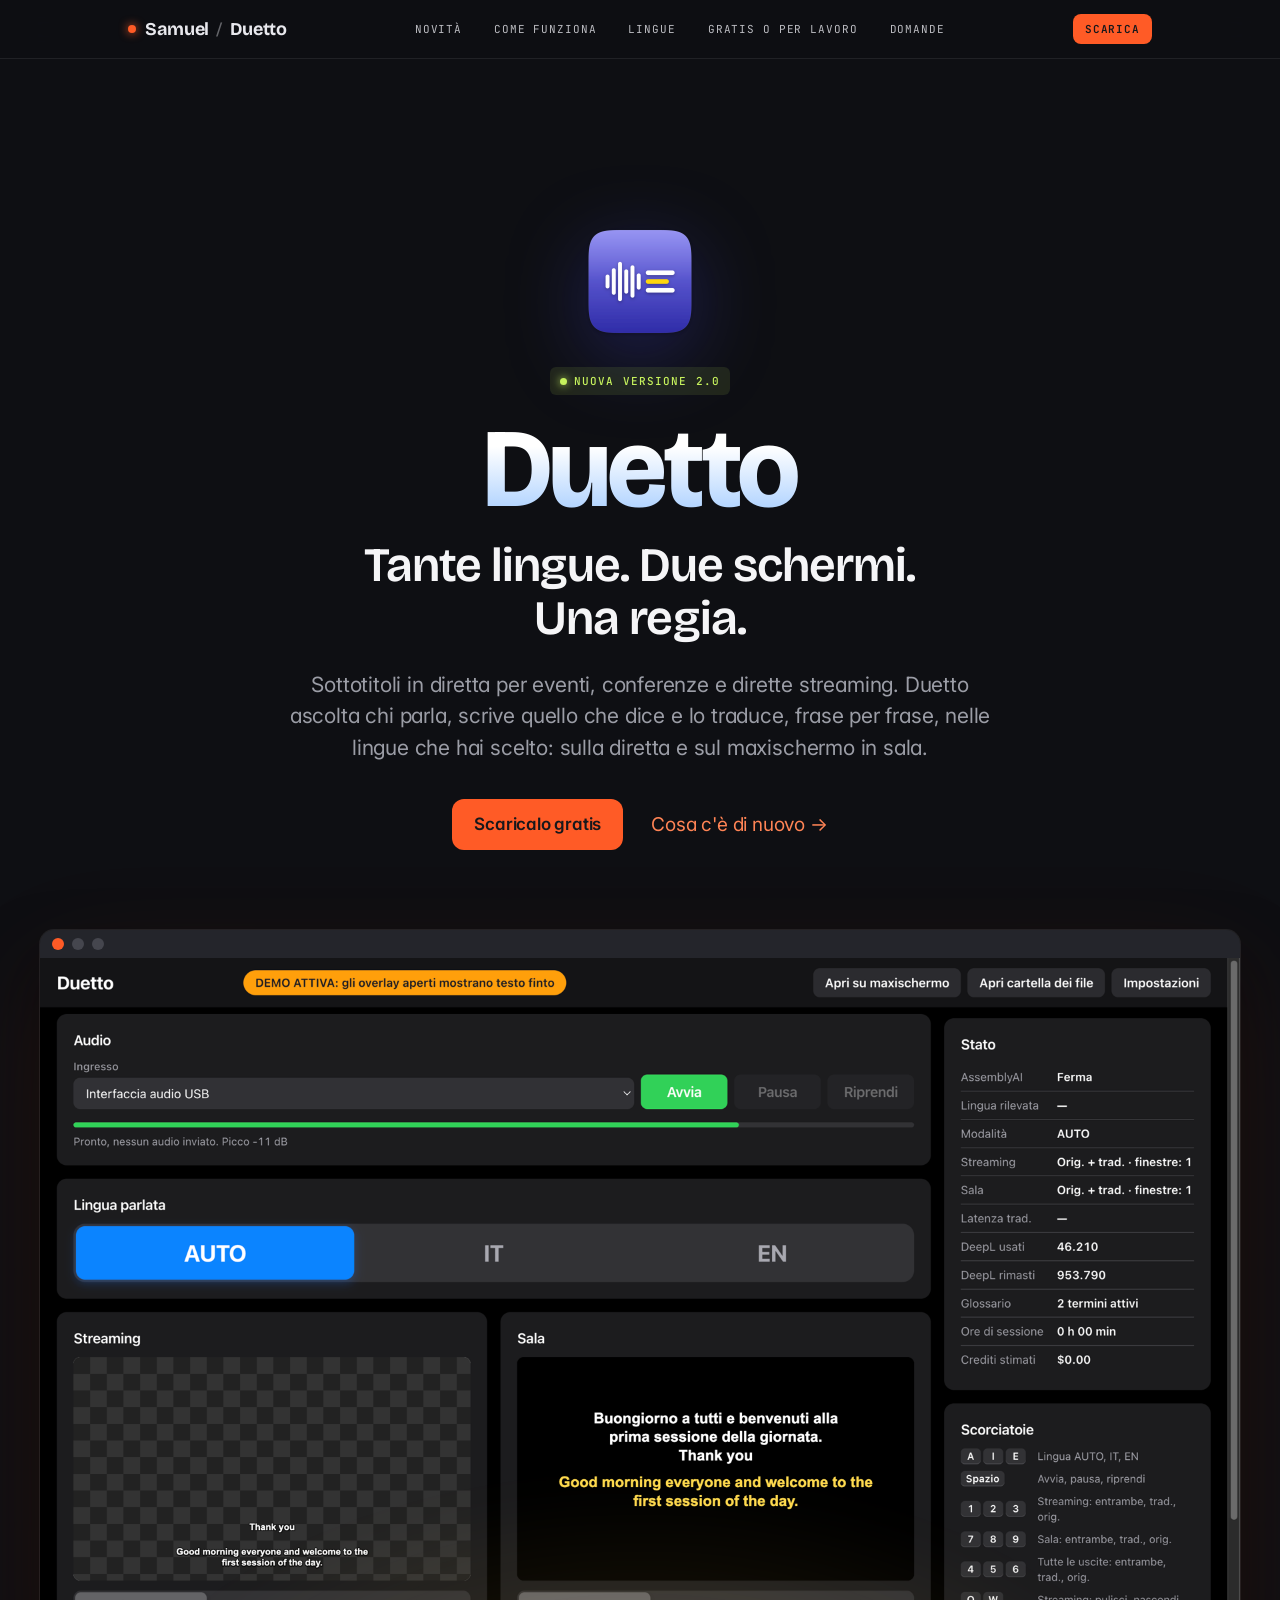
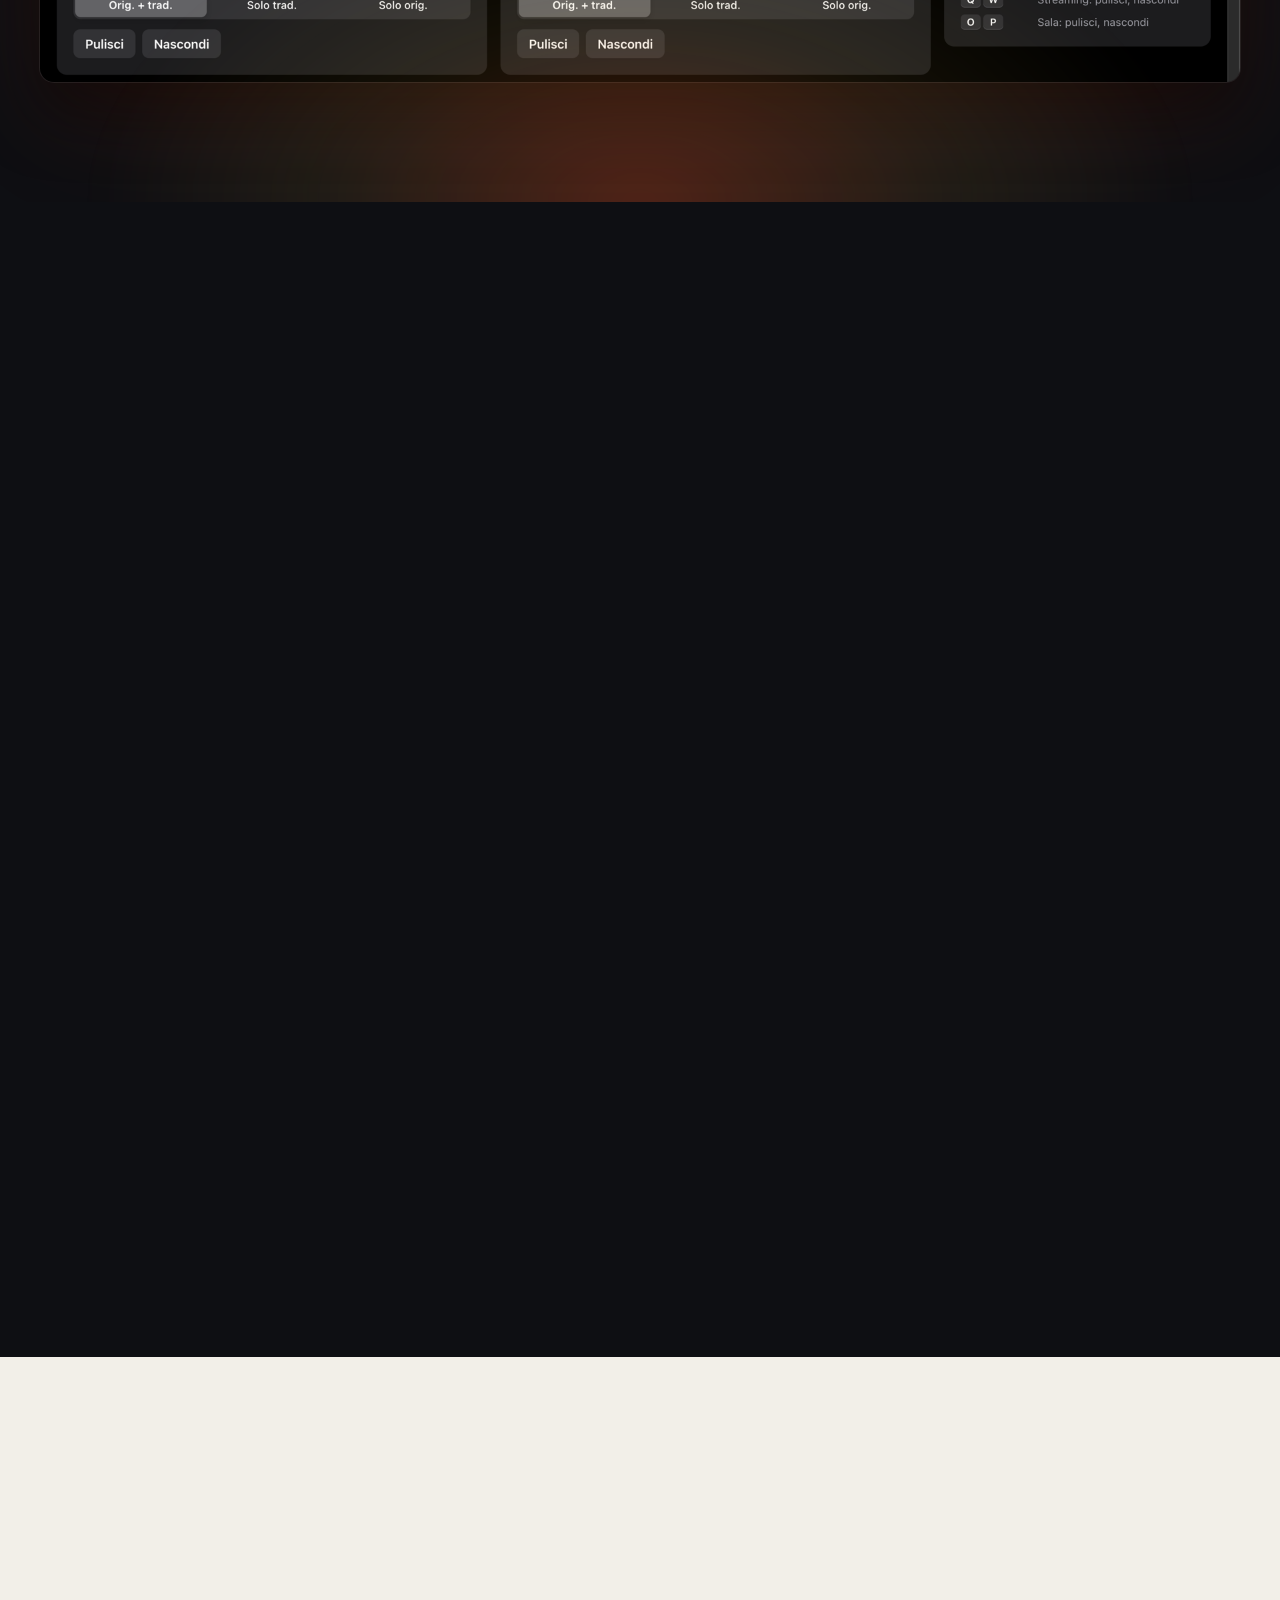
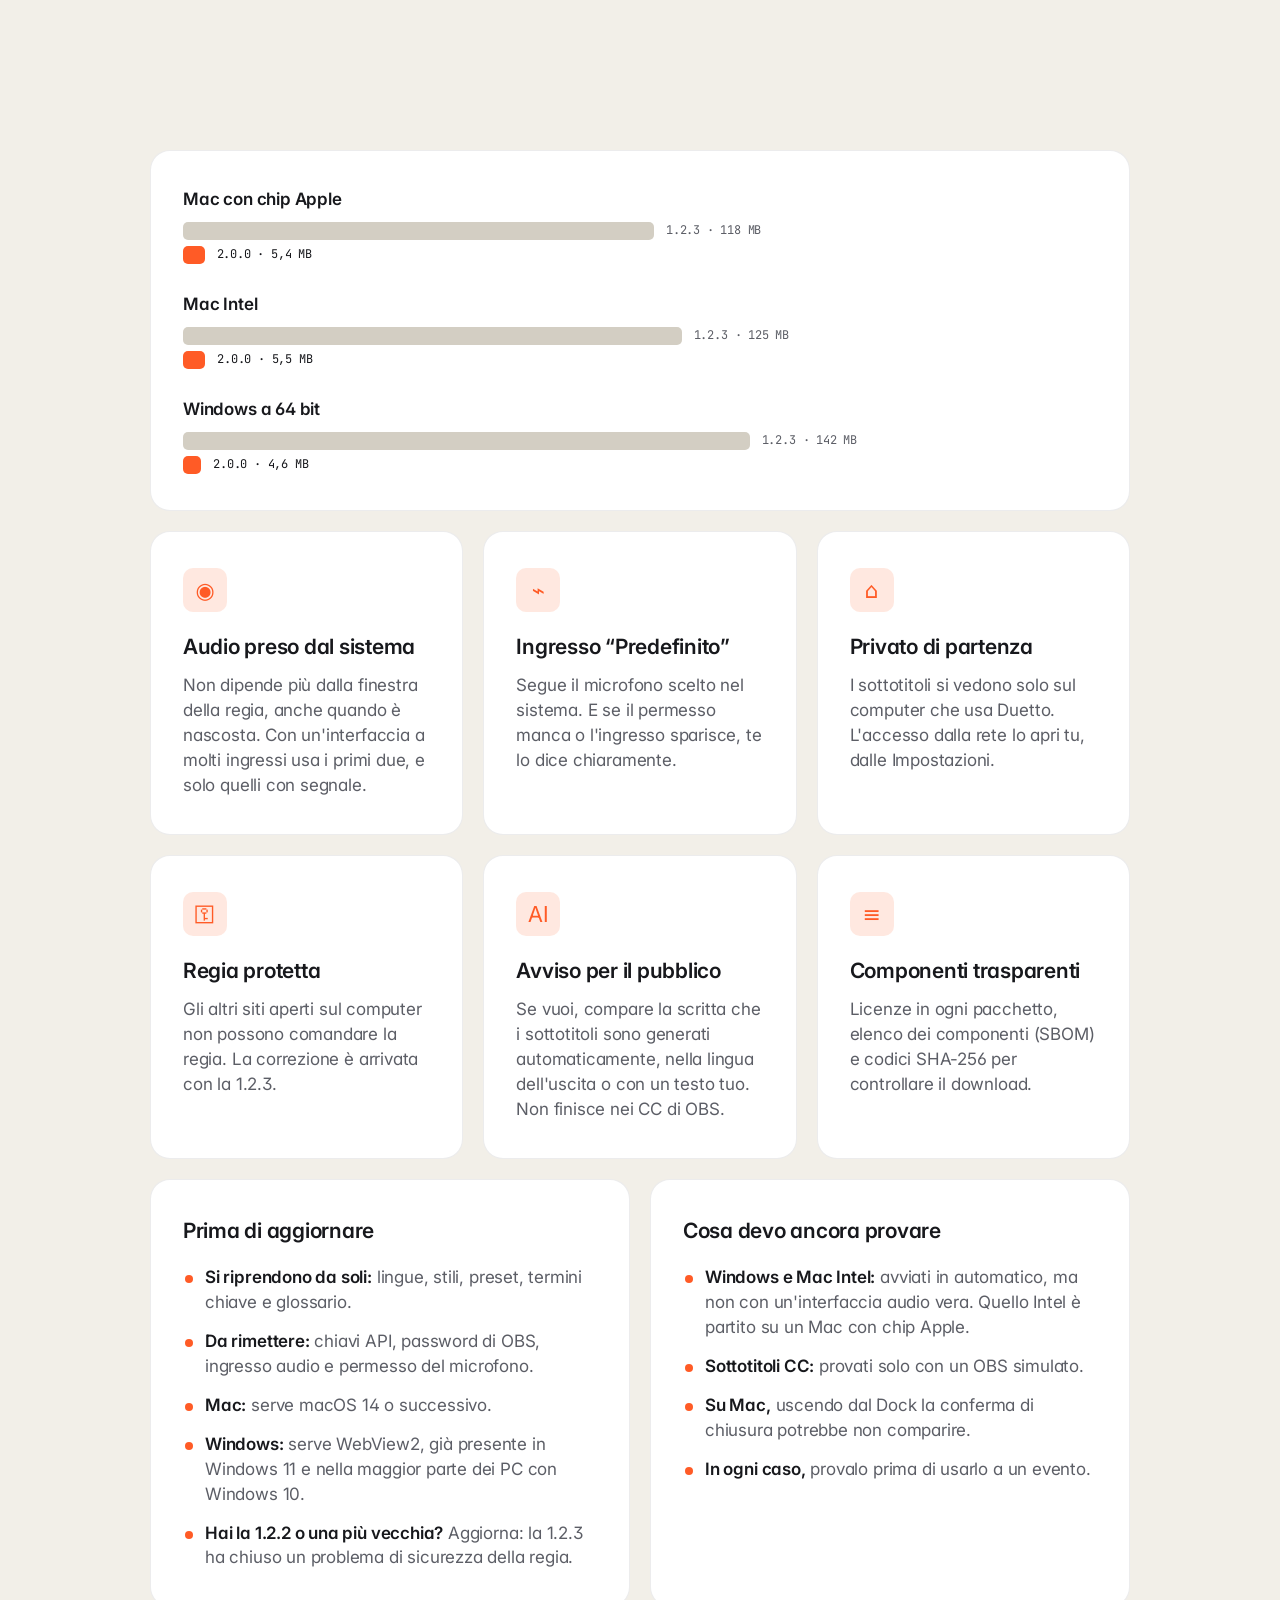
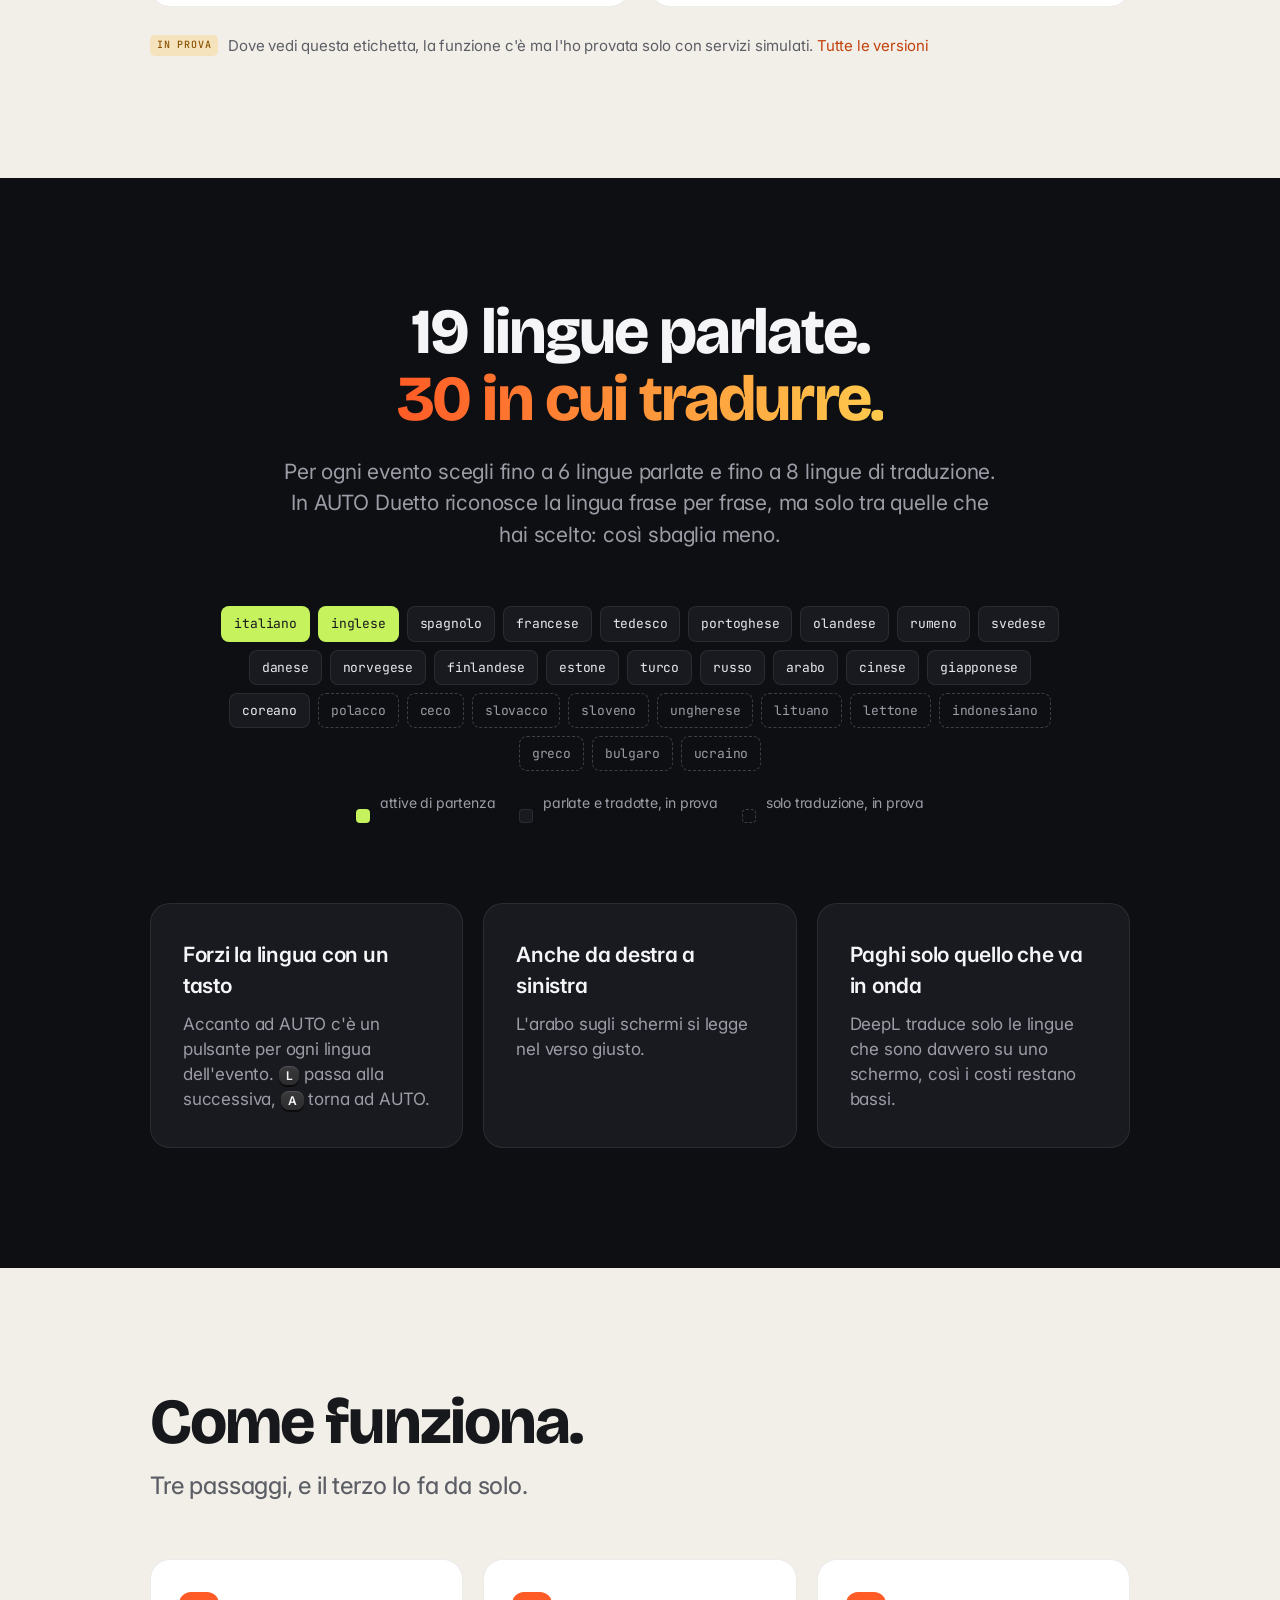
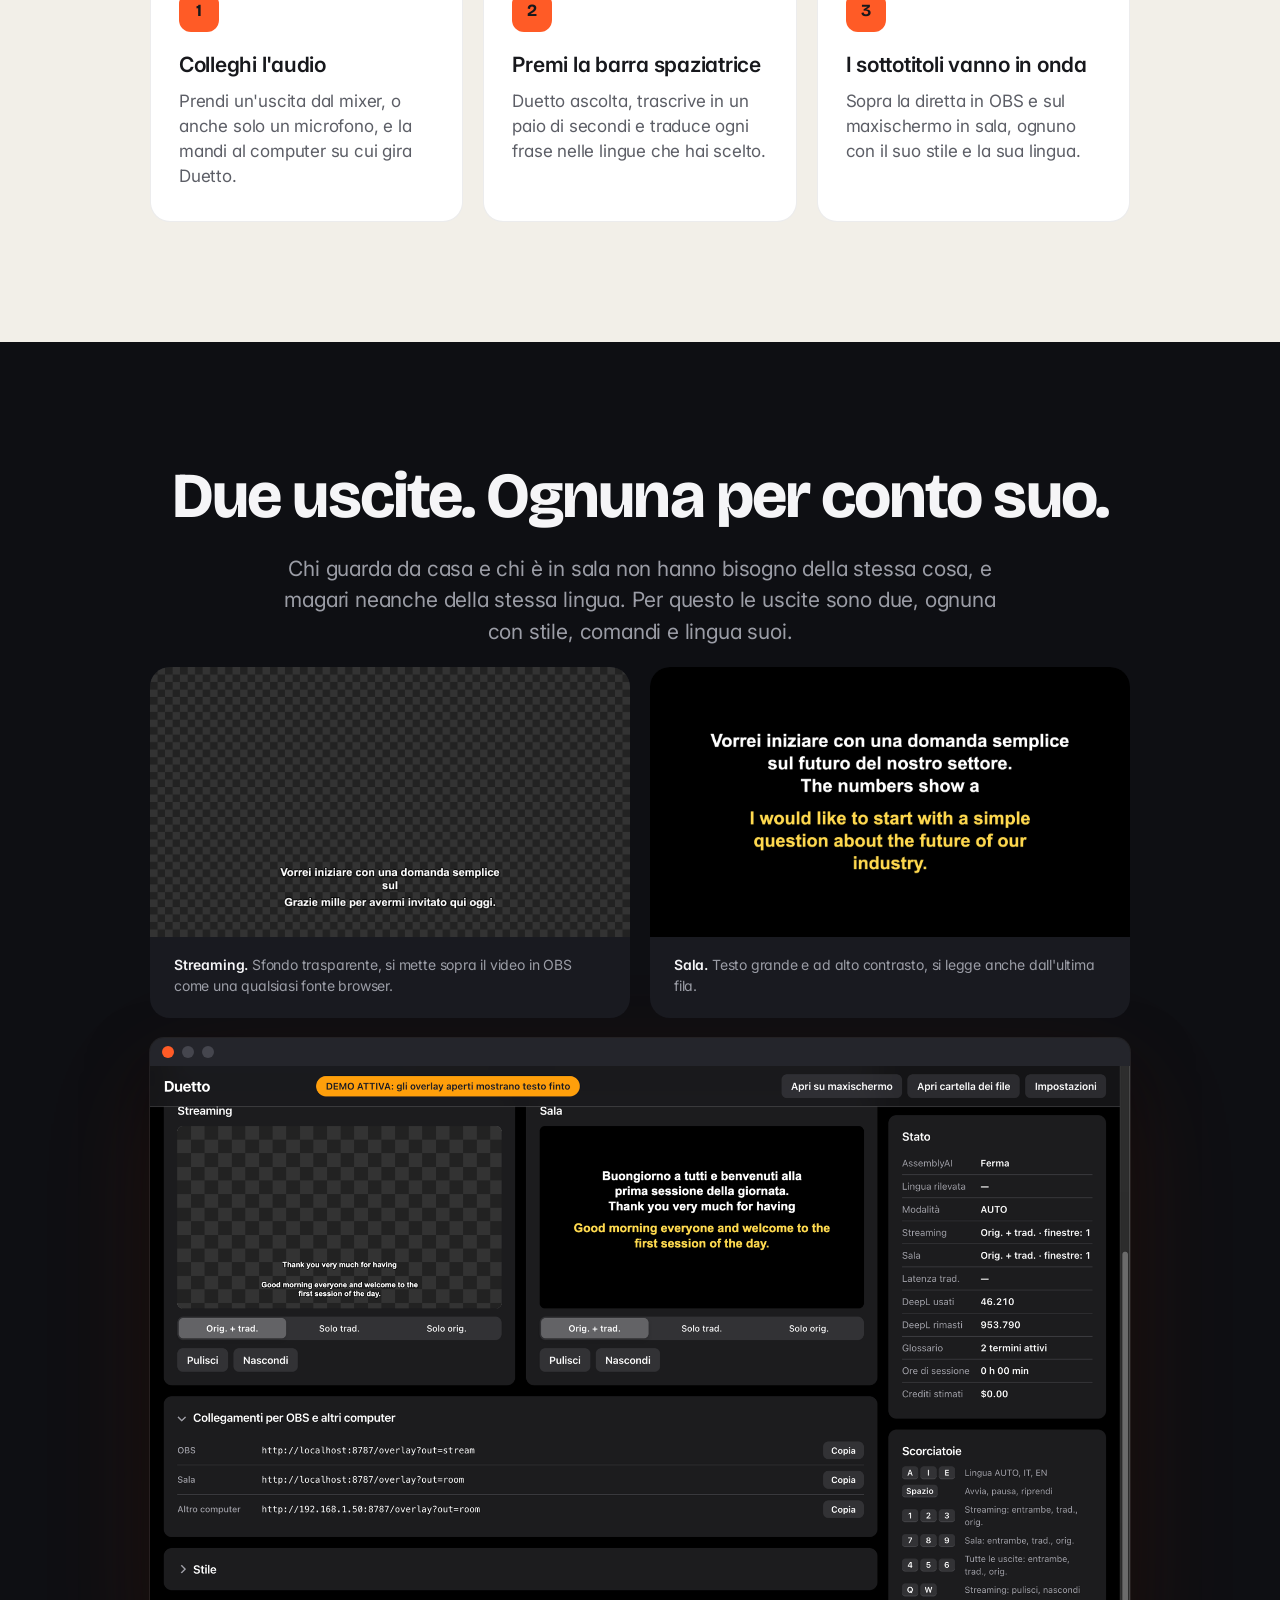
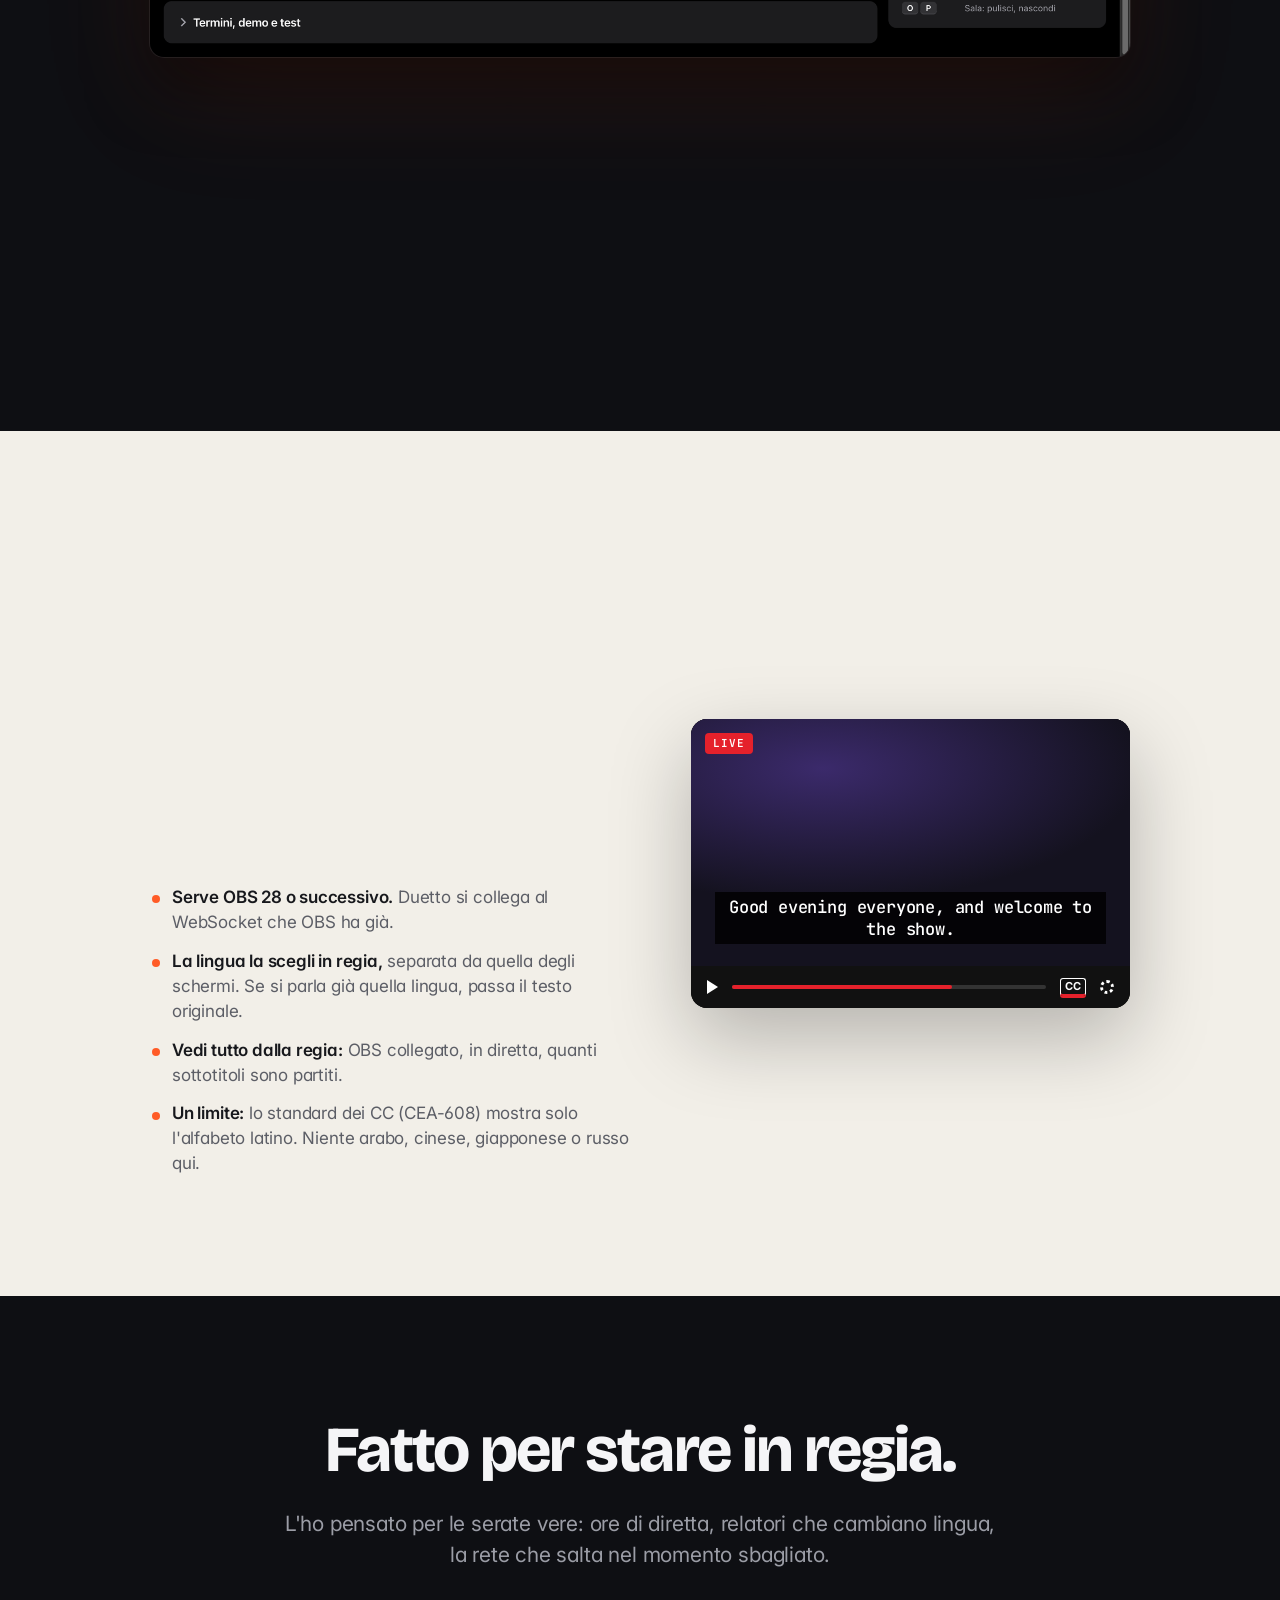
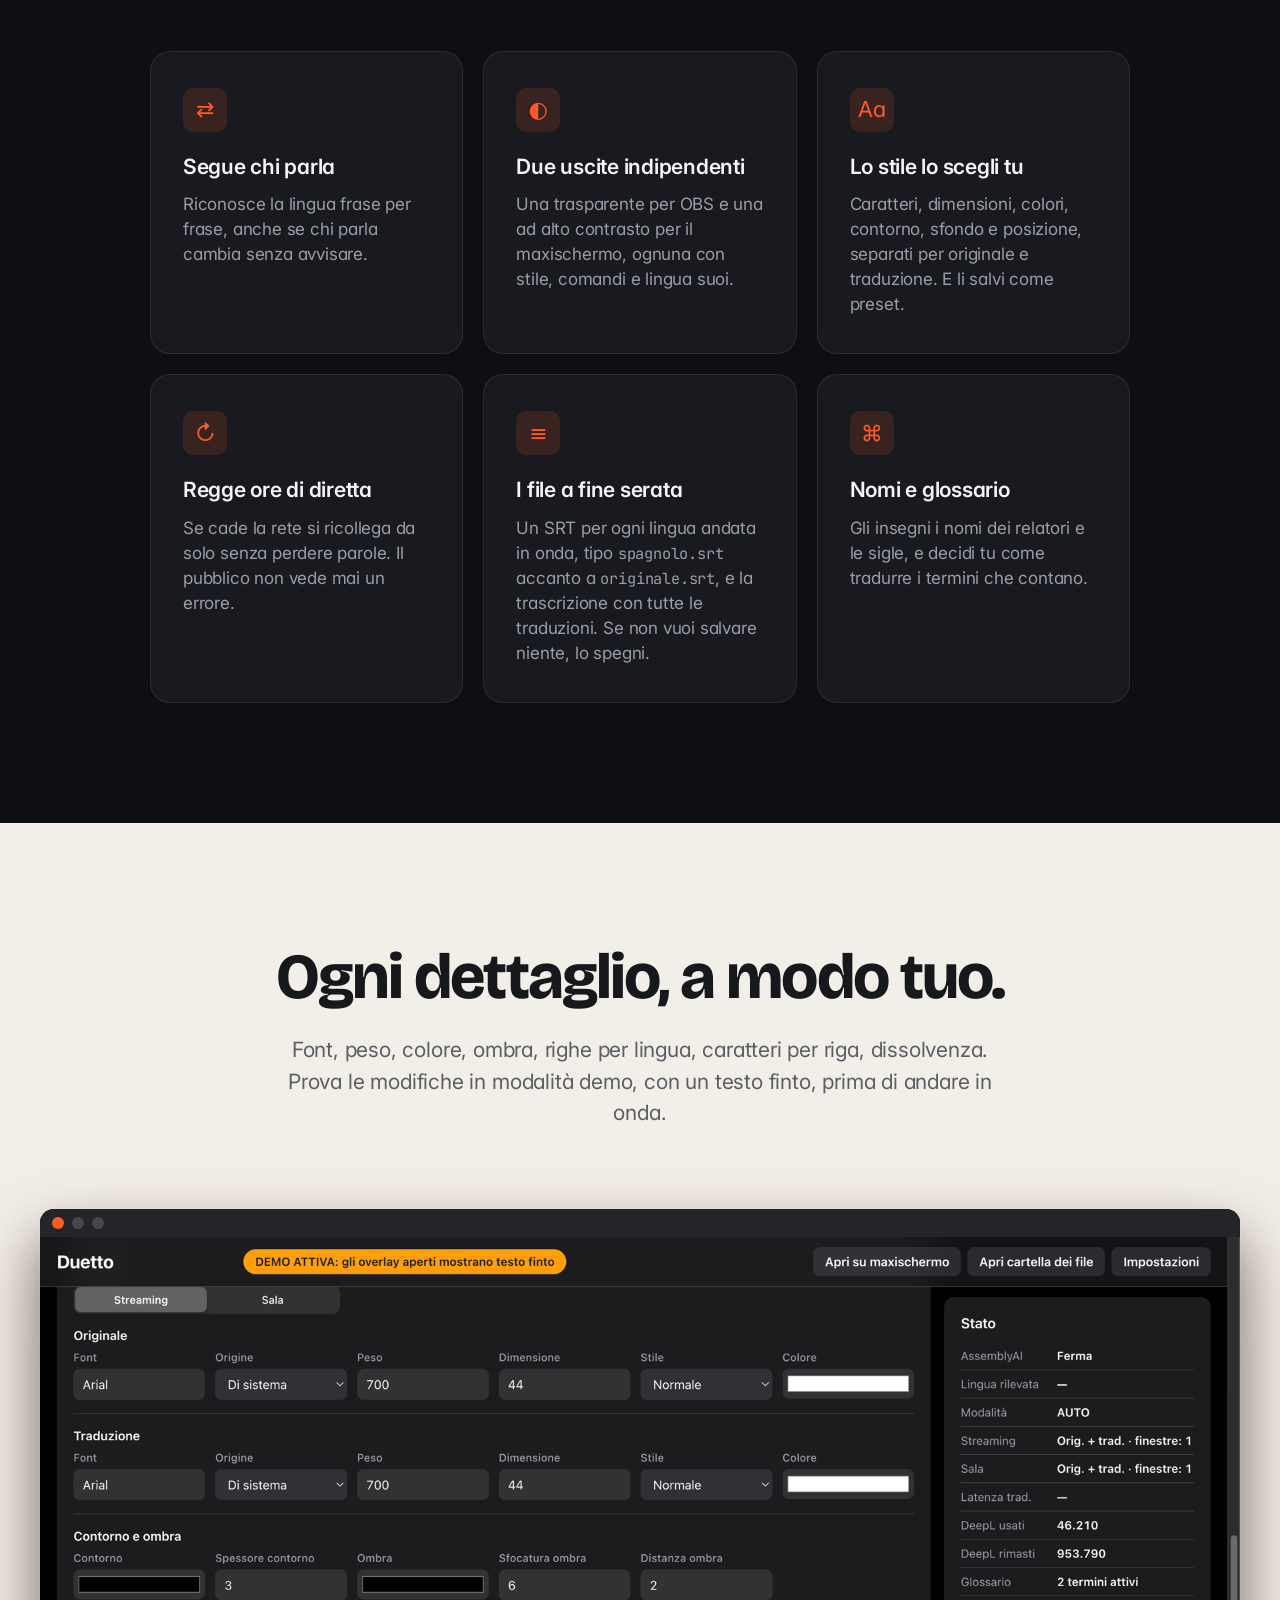
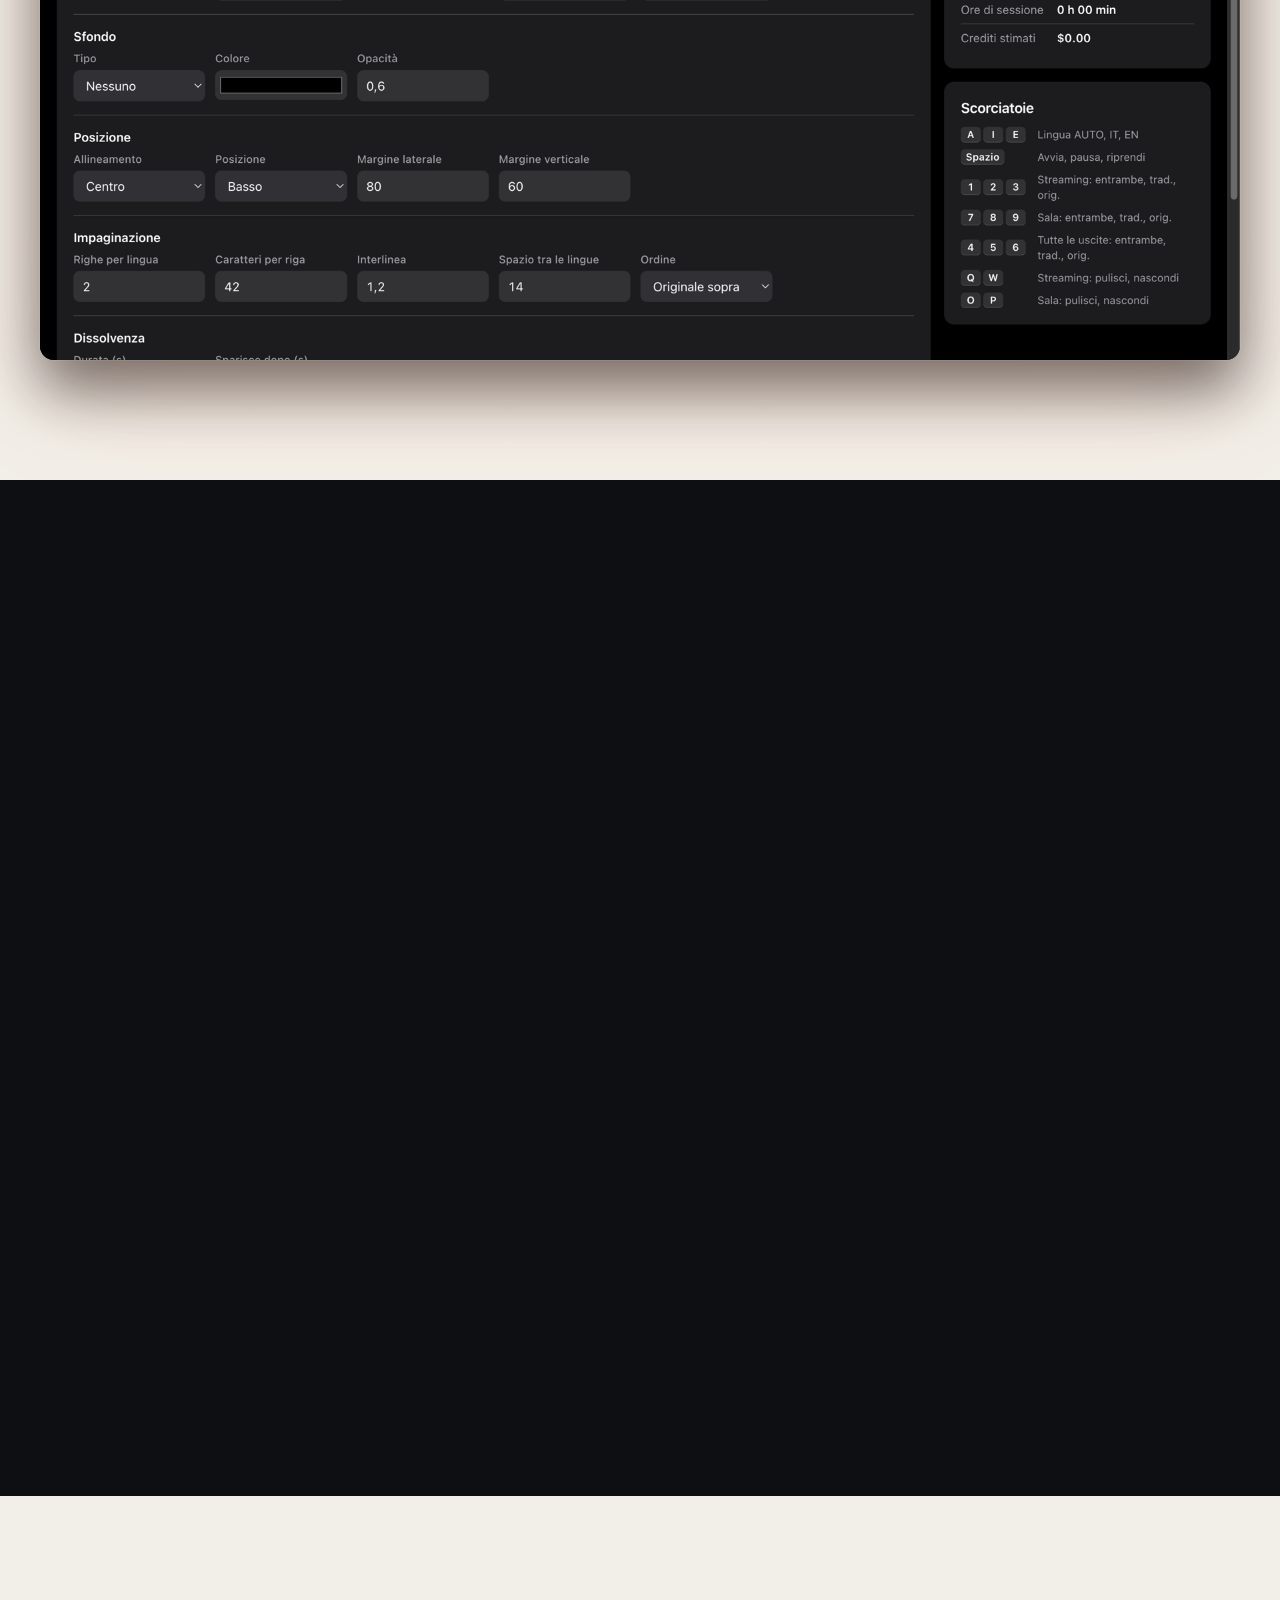
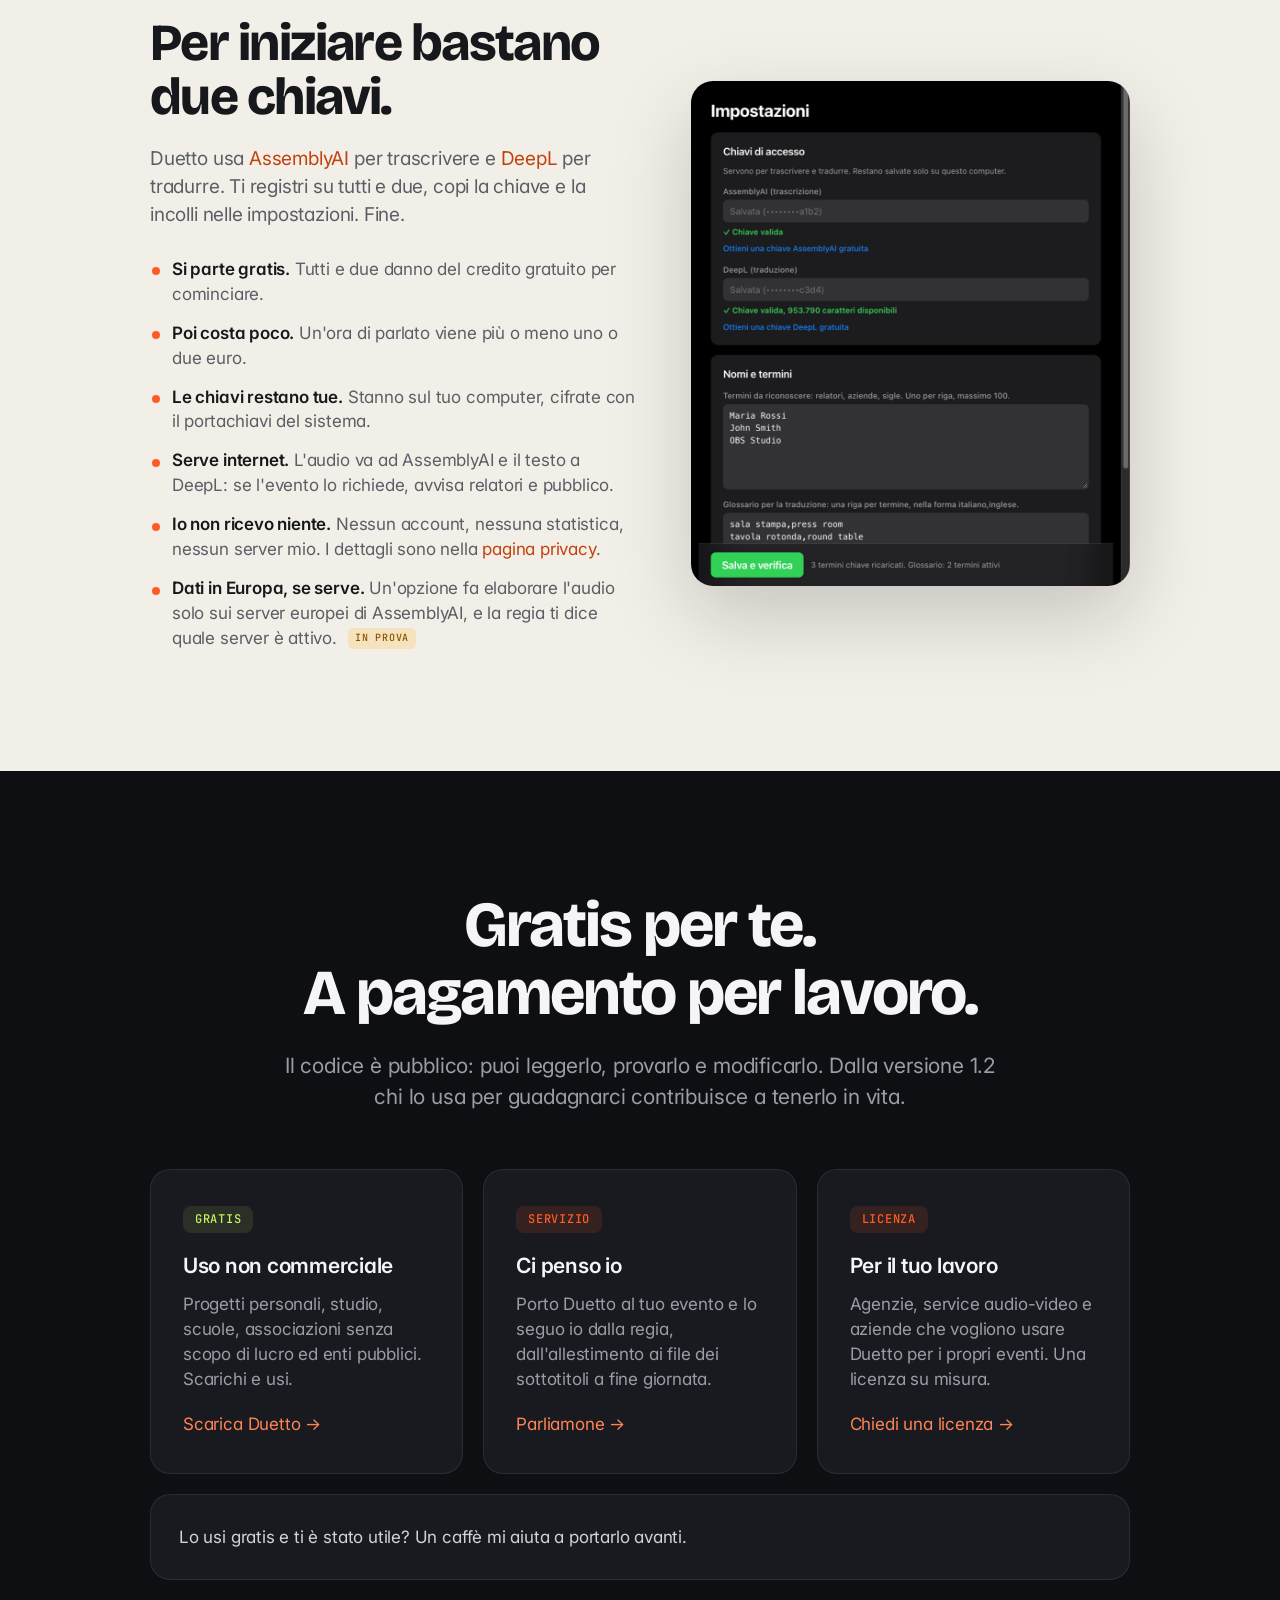
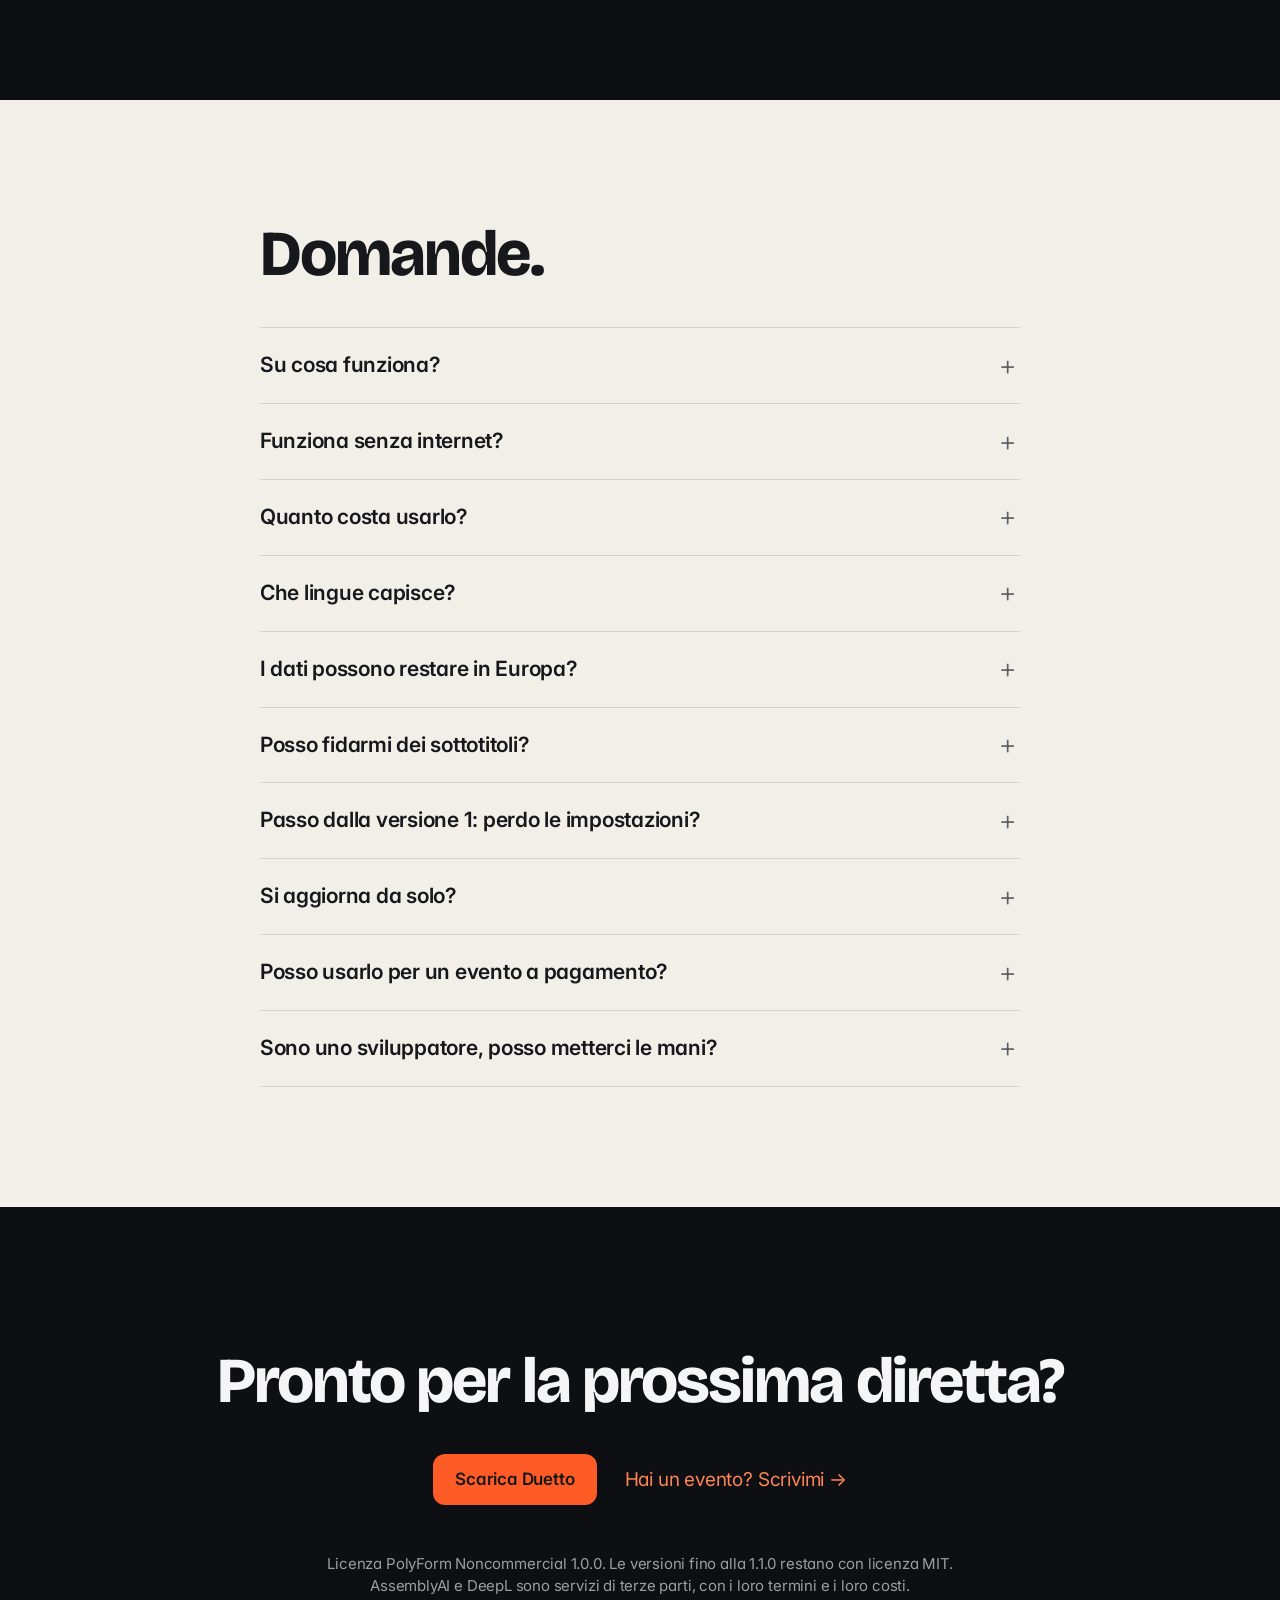
==== commit 70ccea14: "Aggiorna Duetto alla versione 2.0.0 - Novità della 2.0, confronto dei pesi, note per l'aggiornamento" ====
--- a/duetto.html
+++ b/duetto.html
@@ -34,7 +34,7 @@
     <header id="duetto" class="hero product section-dark">
       <div class="wrap center">
         <img class="app-icon reveal" src="assets/duetto-icon.png" width="512" height="512" alt="">
-        <span class="badge badge-live reveal">Nuova versione 1.2</span>
+        <span class="badge badge-live reveal">Nuova versione 2.0</span>
         <h1 class="product-name reveal">Duetto</h1>
         <p class="product-tag reveal">Tante lingue. Due schermi.<br>Una regia.</p>
         <p class="lede reveal">Sottotitoli in diretta per eventi, conferenze e dirette streaming.
@@ -83,42 +83,81 @@
     <!-- NOVITÀ -->
     <section id="novita" class="section-light">
       <div class="wrap">
-        <h2 class="section-title reveal">Cosa c'è di nuovo nella 1.2.</h2>
-        <p class="section-sub reveal">È l'aggiornamento più grosso da quando esiste Duetto.</p>
+        <h2 class="section-title reveal">Duetto 2.0.<br>Riscritto da zero in Rust.</h2>
+        <p class="section-sub reveal">Stesse funzioni e stesse pagine, in un'app circa 20-30 volte più leggera da scaricare.
+          Usa il motore web che hai già nel sistema, invece di portarsene dietro uno.</p>
+        <div class="sizes reveal">
+          <div class="size-row">
+            <h3>Mac con chip Apple</h3>
+            <div class="size-bar size-old" style="--w:83.1%"><i></i><span>1.2.3 · 118 MB</span></div>
+            <div class="size-bar size-new" style="--w:3.8%"><i></i><span>2.0.0 · 5,4 MB</span></div>
+          </div>
+          <div class="size-row">
+            <h3>Mac Intel</h3>
+            <div class="size-bar size-old" style="--w:88.0%"><i></i><span>1.2.3 · 125 MB</span></div>
+            <div class="size-bar size-new" style="--w:3.9%"><i></i><span>2.0.0 · 5,5 MB</span></div>
+          </div>
+          <div class="size-row">
+            <h3>Windows a 64 bit</h3>
+            <div class="size-bar size-old" style="--w:100.0%"><i></i><span>1.2.3 · 142 MB</span></div>
+            <div class="size-bar size-new" style="--w:3.2%"><i></i><span>2.0.0 · 4,6 MB</span></div>
+          </div>
+        </div>
         <div class="grid grid-3 news">
           <article class="tile tile-light reveal">
-            <span class="tile-icon" aria-hidden="true">文</span>
-            <h3>Molte più lingue <span class="tag-trial">In prova</span></h3>
-            <p>Non più solo italiano e inglese: 19 lingue parlate e 30 in cui tradurre. Per ogni evento scegli le tue.</p>
-          </article>
-          <article class="tile tile-light reveal">
-            <span class="tile-icon" aria-hidden="true">◐</span>
-            <h3>Ogni schermo, la sua lingua</h3>
-            <p>Inglese sulla diretta e spagnolo sul maxischermo, per esempio. Ognuno ha il suo menu “Traduci in”.</p>
-          </article>
-          <article class="tile tile-light reveal">
-            <span class="tile-icon" aria-hidden="true">CC</span>
-            <h3>Sottotitoli CC in diretta <span class="tag-trial">In prova</span></h3>
-            <p>Duetto li manda a OBS, e su YouTube e Twitch chi guarda li accende con il tasto CC.</p>
-          </article>
-          <article class="tile tile-light reveal">
-            <span class="tile-icon" aria-hidden="true">Aa</span>
-            <h3>Parla anche inglese</h3>
-            <p>Regia, impostazioni e messaggi in italiano o in inglese. Cambi al volo, senza riavviare.</p>
+            <span class="tile-icon" aria-hidden="true">◉</span>
+            <h3>Audio preso dal sistema</h3>
+            <p>Non dipende più dalla finestra della regia, anche quando è nascosta. Con un'interfaccia a molti ingressi usa i primi due, e solo quelli con segnale.</p>
+          </article>
+          <article class="tile tile-light reveal">
+            <span class="tile-icon" aria-hidden="true">⌁</span>
+            <h3>Ingresso “Predefinito”</h3>
+            <p>Segue il microfono scelto nel sistema. E se il permesso manca o l'ingresso sparisce, te lo dice chiaramente.</p>
+          </article>
+          <article class="tile tile-light reveal">
+            <span class="tile-icon" aria-hidden="true">⌂</span>
+            <h3>Privato di partenza</h3>
+            <p>I sottotitoli si vedono solo sul computer che usa Duetto. L'accesso dalla rete lo apri tu, dalle Impostazioni.</p>
           </article>
           <article class="tile tile-light reveal">
             <span class="tile-icon" aria-hidden="true">⚿</span>
-            <h3>Chiavi al sicuro</h3>
-            <p>Le chiavi e la password di OBS sono cifrate nel portachiavi del sistema. Copiare i file su un altro computer non basta per usarle.</p>
-          </article>
-          <article class="tile tile-light reveal">
-            <span class="tile-icon" aria-hidden="true">↑</span>
-            <h3>Ti avvisa degli aggiornamenti</h3>
-            <p>All'avvio ti dice se c'è una versione nuova. Non installa niente da solo e non compare mai durante la diretta.</p>
-          </article>
-        </div>
-        <p class="trial-note reveal"><span class="tag-trial">In prova</span> vuol dire che l'ho provato con servizi simulati
-          e lo sto ancora mettendo alla prova sul campo. Italiano e inglese, invece, li uso già agli eventi.</p>
+            <h3>Regia protetta</h3>
+            <p>Gli altri siti aperti sul computer non possono comandare la regia. La correzione è arrivata con la 1.2.3.</p>
+          </article>
+          <article class="tile tile-light reveal">
+            <span class="tile-icon" aria-hidden="true">AI</span>
+            <h3>Avviso per il pubblico</h3>
+            <p>Se vuoi, compare la scritta che i sottotitoli sono generati automaticamente, nella lingua dell'uscita o con un testo tuo. Non finisce nei CC di OBS.</p>
+          </article>
+          <article class="tile tile-light reveal">
+            <span class="tile-icon" aria-hidden="true">≡</span>
+            <h3>Componenti trasparenti</h3>
+            <p>Licenze in ogni pacchetto, elenco dei componenti (SBOM) e codici SHA-256 per controllare il download.</p>
+          </article>
+        </div>
+        <div class="grid grid-2 notes">
+          <article class="tile tile-light reveal">
+            <h3>Prima di aggiornare</h3>
+            <ul class="facts">
+              <li><strong>Si riprendono da soli:</strong> lingue, stili, preset, termini chiave e glossario.</li>
+              <li><strong>Da rimettere:</strong> chiavi API, password di OBS, ingresso audio e permesso del microfono.</li>
+              <li><strong>Mac:</strong> serve macOS 14 o successivo.</li>
+              <li><strong>Windows:</strong> serve WebView2, già presente in Windows 11 e nella maggior parte dei PC con Windows 10.</li>
+              <li><strong>Hai la 1.2.2 o una più vecchia?</strong> Aggiorna: la 1.2.3 ha chiuso un problema di sicurezza della regia.</li>
+            </ul>
+          </article>
+          <article class="tile tile-light reveal">
+            <h3>Cosa devo ancora provare</h3>
+            <ul class="facts">
+              <li><strong>Windows e Mac Intel:</strong> avviati in automatico, ma non con un'interfaccia audio vera. Quello Intel è partito su un Mac con chip Apple.</li>
+              <li><strong>Sottotitoli CC:</strong> provati solo con un OBS simulato.</li>
+              <li><strong>Su Mac,</strong> uscendo dal Dock la conferma di chiusura potrebbe non comparire.</li>
+              <li><strong>In ogni caso,</strong> provalo prima di usarlo a un evento.</li>
+            </ul>
+          </article>
+        </div>
+        <p class="trial-note reveal"><span class="tag-trial">In prova</span> Dove vedi questa etichetta, la funzione c'è ma l'ho provata solo
+          con servizi simulati. <a class="inline-link" href="https://github.com/Samuel782/Duetto/releases" target="_blank" rel="noopener">Tutte le versioni</a></p>
       </div>
     </section>
 
@@ -132,7 +171,7 @@
       <div class="wrap">
         <div class="lang-cloud reveal"><span class="chip chip-field">italiano</span><span class="chip chip-field">inglese</span><span class="chip">spagnolo</span><span class="chip">francese</span><span class="chip">tedesco</span><span class="chip">portoghese</span><span class="chip">olandese</span><span class="chip">rumeno</span><span class="chip">svedese</span><span class="chip">danese</span><span class="chip">norvegese</span><span class="chip">finlandese</span><span class="chip">estone</span><span class="chip">turco</span><span class="chip">russo</span><span class="chip">arabo</span><span class="chip">cinese</span><span class="chip">giapponese</span><span class="chip">coreano</span><span class="chip chip-tr">polacco</span><span class="chip chip-tr">ceco</span><span class="chip chip-tr">slovacco</span><span class="chip chip-tr">sloveno</span><span class="chip chip-tr">ungherese</span><span class="chip chip-tr">lituano</span><span class="chip chip-tr">lettone</span><span class="chip chip-tr">indonesiano</span><span class="chip chip-tr">greco</span><span class="chip chip-tr">bulgaro</span><span class="chip chip-tr">ucraino</span></div>
         <ul class="lang-legend reveal">
-          <li><span class="chip chip-field">a</span> provate sul campo</li>
+          <li><span class="chip chip-field">a</span> attive di partenza</li>
           <li><span class="chip">a</span> parlate e tradotte, in prova</li>
           <li><span class="chip chip-tr">a</span> solo traduzione, in prova</li>
         </ul>
@@ -208,8 +247,8 @@
           <p>Se chi parla usa già la lingua di uno schermo, quello schermo passa a un'altra lingua tra quelle scelte.
             Con italiano e inglese funziona come sempre: l'italiano diventa inglese e l'inglese diventa italiano.</p>
         </div>
-        <p class="note note-dark reveal">Le uscite sono semplici indirizzi web: li copi con un clic e li apri in OBS,
-          sul computer del proiettore o su un altro PC della stessa rete.</p>
+        <p class="note note-dark reveal">Le uscite sono semplici indirizzi web: li copi con un clic e li apri in OBS.
+          Per usarli da un altro computer della stessa rete, prima lo permetti nelle Impostazioni.</p>
       </div>
     </section>
 
@@ -276,7 +315,7 @@
           <article class="tile reveal">
             <span class="tile-icon" aria-hidden="true">≡</span>
             <h3>I file a fine serata</h3>
-            <p>Un SRT per ogni lingua andata in onda, tipo <code>spagnolo.srt</code> accanto a <code>originale.srt</code>, e la trascrizione con tutte le traduzioni.</p>
+            <p>Un SRT per ogni lingua andata in onda, tipo <code>spagnolo.srt</code> accanto a <code>originale.srt</code>, e la trascrizione con tutte le traduzioni. Se non vuoi salvare niente, lo spegni.</p>
           </article>
           <article class="tile reveal">
             <span class="tile-icon" aria-hidden="true">⌘</span>
@@ -334,8 +373,9 @@
             <ul class="facts reveal">
               <li><strong>Si parte gratis.</strong> Tutti e due danno del credito gratuito per cominciare.</li>
               <li><strong>Poi costa poco.</strong> Un'ora di parlato viene più o meno uno o due euro.</li>
-              <li><strong>Le chiavi restano tue.</strong> Cifrate nel portachiavi del sistema (Portachiavi su Mac, protezione dati su Windows), sul tuo computer come i file dei sottotitoli.</li>
+              <li><strong>Le chiavi restano tue.</strong> Stanno sul tuo computer, cifrate con il portachiavi del sistema.</li>
               <li><strong>Serve internet.</strong> L'audio va ad AssemblyAI e il testo a DeepL: se l'evento lo richiede, avvisa relatori e pubblico.</li>
+              <li><strong>Io non ricevo niente.</strong> Nessun account, nessuna statistica, nessun server mio. I dettagli sono nella <a class="inline-link" href="https://github.com/Samuel782/Duetto/blob/main/PRIVACY.it.md" target="_blank" rel="noopener">pagina privacy</a>.</li>
               <li><strong>Dati in Europa, se serve.</strong> Un'opzione fa elaborare l'audio solo sui server europei di AssemblyAI, e la regia ti dice quale server è attivo. <span class="tag-trial">In prova</span></li>
             </ul>
           </div>
@@ -391,8 +431,8 @@
         <div class="faq reveal">
           <details>
             <summary>Su cosa funziona?</summary>
-            <p>Su Mac. C'è anche la versione per Windows, ma è nuova e la sto ancora provando.
-              L'interfaccia è in italiano o in inglese: segue la lingua del computer, oppure la scegli tu.</p>
+            <p>Su Mac con macOS 14 o successivo e su PC Windows a 64 bit. I pacchetti per Windows e Mac Intel
+              non li ho ancora provati con un'interfaccia audio vera. L'interfaccia è in italiano o in inglese: segue la lingua del computer, oppure la scegli tu.</p>
           </details>
           <details>
             <summary>Funziona senza internet?</summary>
@@ -407,13 +447,23 @@
           <details>
             <summary>Che lingue capisce?</summary>
             <p>Riconosce 19 lingue parlate e traduce in 30. Per ogni evento ne scegli fino a 6 parlate e fino a 8 di traduzione.
-              Italiano e inglese li uso già agli eventi; le altre funzionano con i servizi simulati e le sto provando con quelli veri.</p>
+              Italiano e inglese sono pronti da subito; le altre le ho provate solo con servizi simulati.</p>
           </details>
           <details>
             <summary>I dati possono restare in Europa?</summary>
             <p>Sì: c'è un'opzione che fa elaborare l'audio ad AssemblyAI solo sui server europei. È nuova, quindi prima di un evento importante fai una prova.</p>
           </details>
           <details>
+            <summary>Posso fidarmi dei sottotitoli?</summary>
+            <p>Sono automatici e possono contenere errori: non usarli come unico riferimento dove uno sbaglio può fare danni.
+              Puoi mostrare al pubblico un avviso che sono generati con l'AI.</p>
+          </details>
+          <details>
+            <summary>Passo dalla versione 1: perdo le impostazioni?</summary>
+            <p>Lingue, stili, preset, termini chiave e glossario restano. Devi rimettere le chiavi API e la password di OBS,
+              e scegliere di nuovo l'ingresso audio e il permesso del microfono.</p>
+          </details>
+          <details>
             <summary>Si aggiorna da solo?</summary>
             <p>No. All'avvio ti avvisa se su GitHub c'è una versione nuova e ti dà il link, ma installi tu quando vuoi. L'avviso si può anche spegnere.</p>
           </details>
@@ -423,7 +473,8 @@
           </details>
           <details>
             <summary>Sono uno sviluppatore, posso metterci le mani?</summary>
-            <p>Certo. Serve Node.js 20 o successivo: <code>npm install</code> e poi <code>npm run app</code>.
+            <p>Certo. È scritto in Rust con Tauri, con le pagine in HTML e JavaScript. Servono Rust e, per i test,
+              Node.js 20 o successivo: <code>npm install</code> e poi <code>npm run app</code>.
               Con <code>npm test</code> giri i test con servizi finti, senza rete né credito.
               Il codice è su <a class="inline-link" href="https://github.com/Samuel782/Duetto" target="_blank" rel="noopener">GitHub</a>.</p>
           </details>
--- a/styles.css
+++ b/styles.css
@@ -511,6 +511,18 @@
 .pb-cc { font: 700 11px/1 var(--font); color: #fff; border: 1.5px solid #fff; border-radius: 3px; padding: 2px 4px; box-shadow: 0 2px 0 -0px #e5212b; border-bottom: 2.5px solid #e5212b; }
 .pb-gear { width: 14px; height: 14px; border-radius: 50%; border: 3px dotted #fff; }
 
+/* Duetto 2.0 */
+.sizes { margin-top: 56px; display: grid; gap: 28px; background: #fff; border: 1px solid var(--line-light); border-radius: var(--radius); padding: 36px 32px; }
+.size-row h3 { font-size: 17px; font-weight: 600; margin-bottom: 10px; }
+.size-bar { display: flex; align-items: center; gap: 12px; margin-top: 6px; }
+.size-bar i { flex: none; height: 18px; border-radius: 5px; width: calc(var(--w) * .62); }
+.size-bar span { font-family: var(--mono); font-size: 12px; white-space: nowrap; color: var(--ink-2); }
+.size-old i { background: #d3cec3; }
+.size-new i { background: var(--blue); }
+.size-new span { color: var(--ink); }
+.grid.news, .grid.notes { margin-top: 20px; }
+.notes .facts { margin-top: 18px; }
+
 /* ---------- Identity: own type, labels and frames ---------- */
 .hero-title, .section-title, .product-name, .product-tag, .statement-text, .stats strong,
 .nav-brand, .photo h3, .about-text p.big, .step-n {
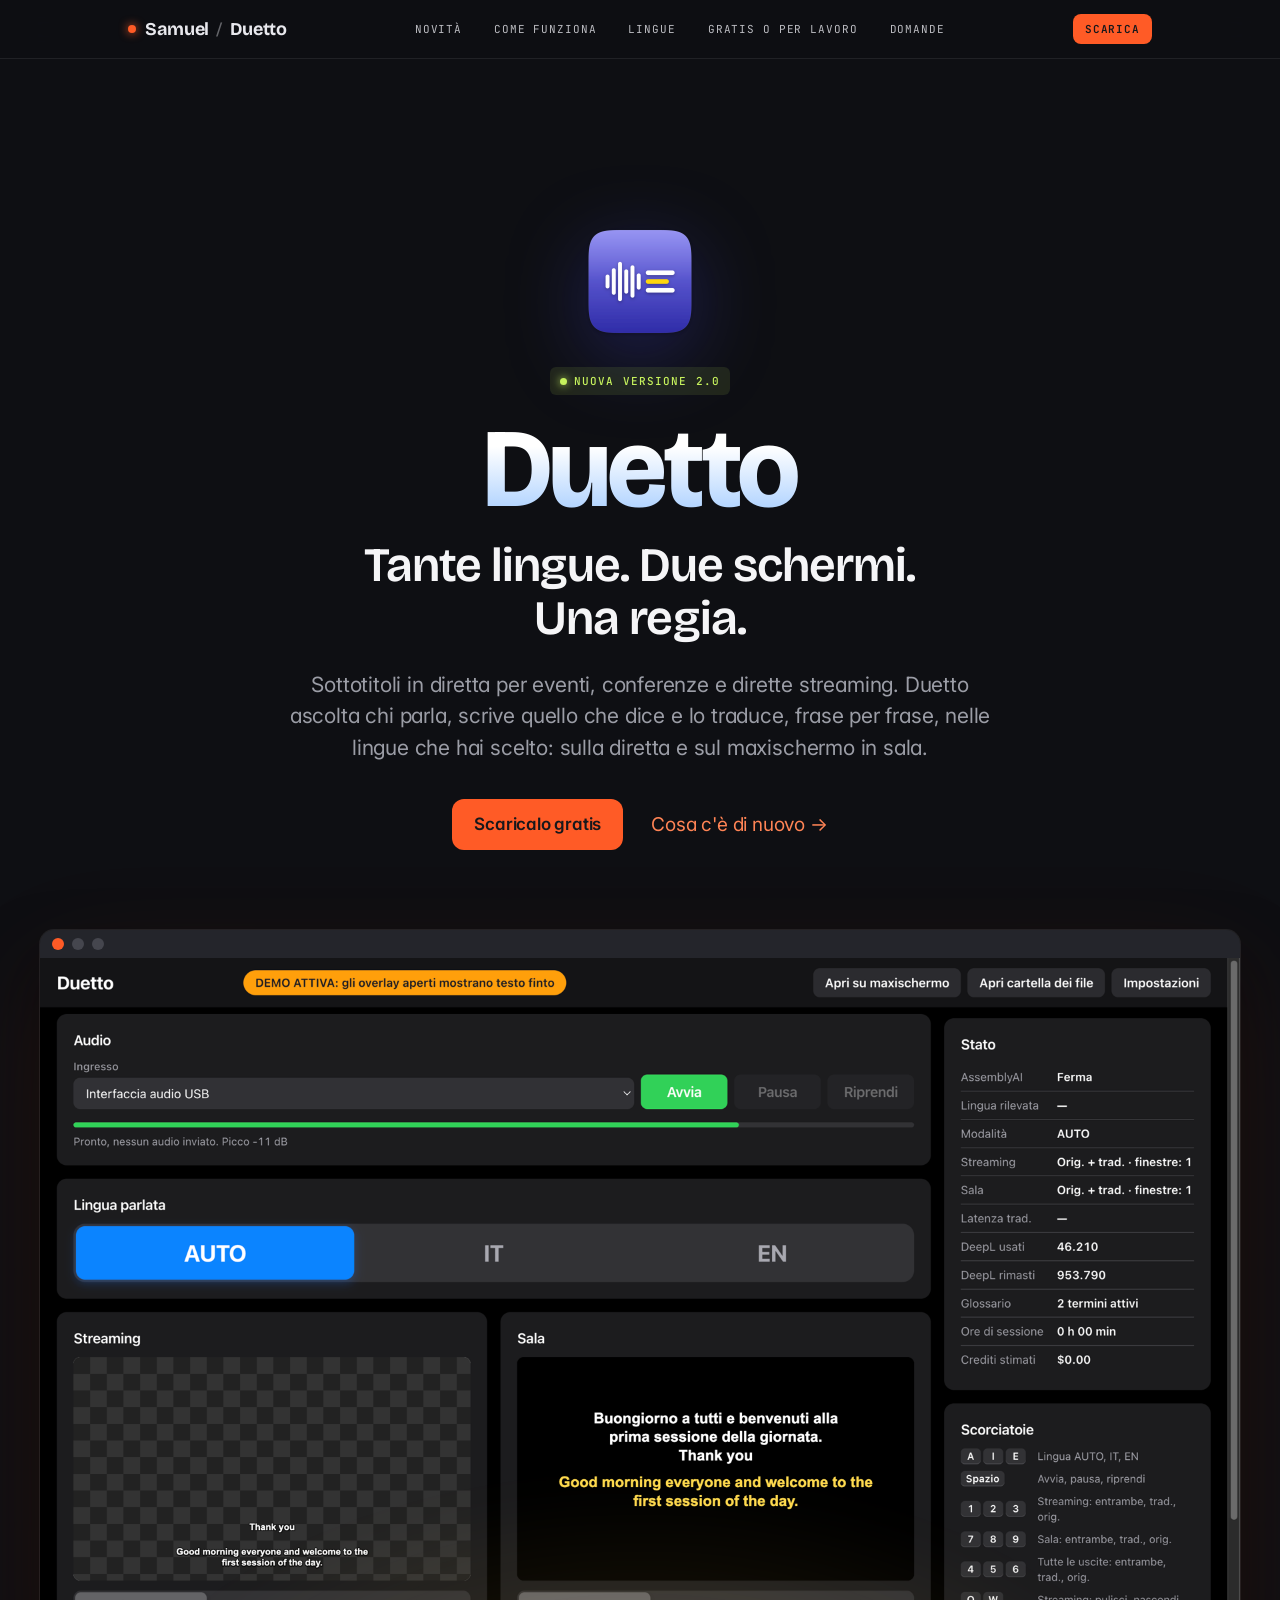
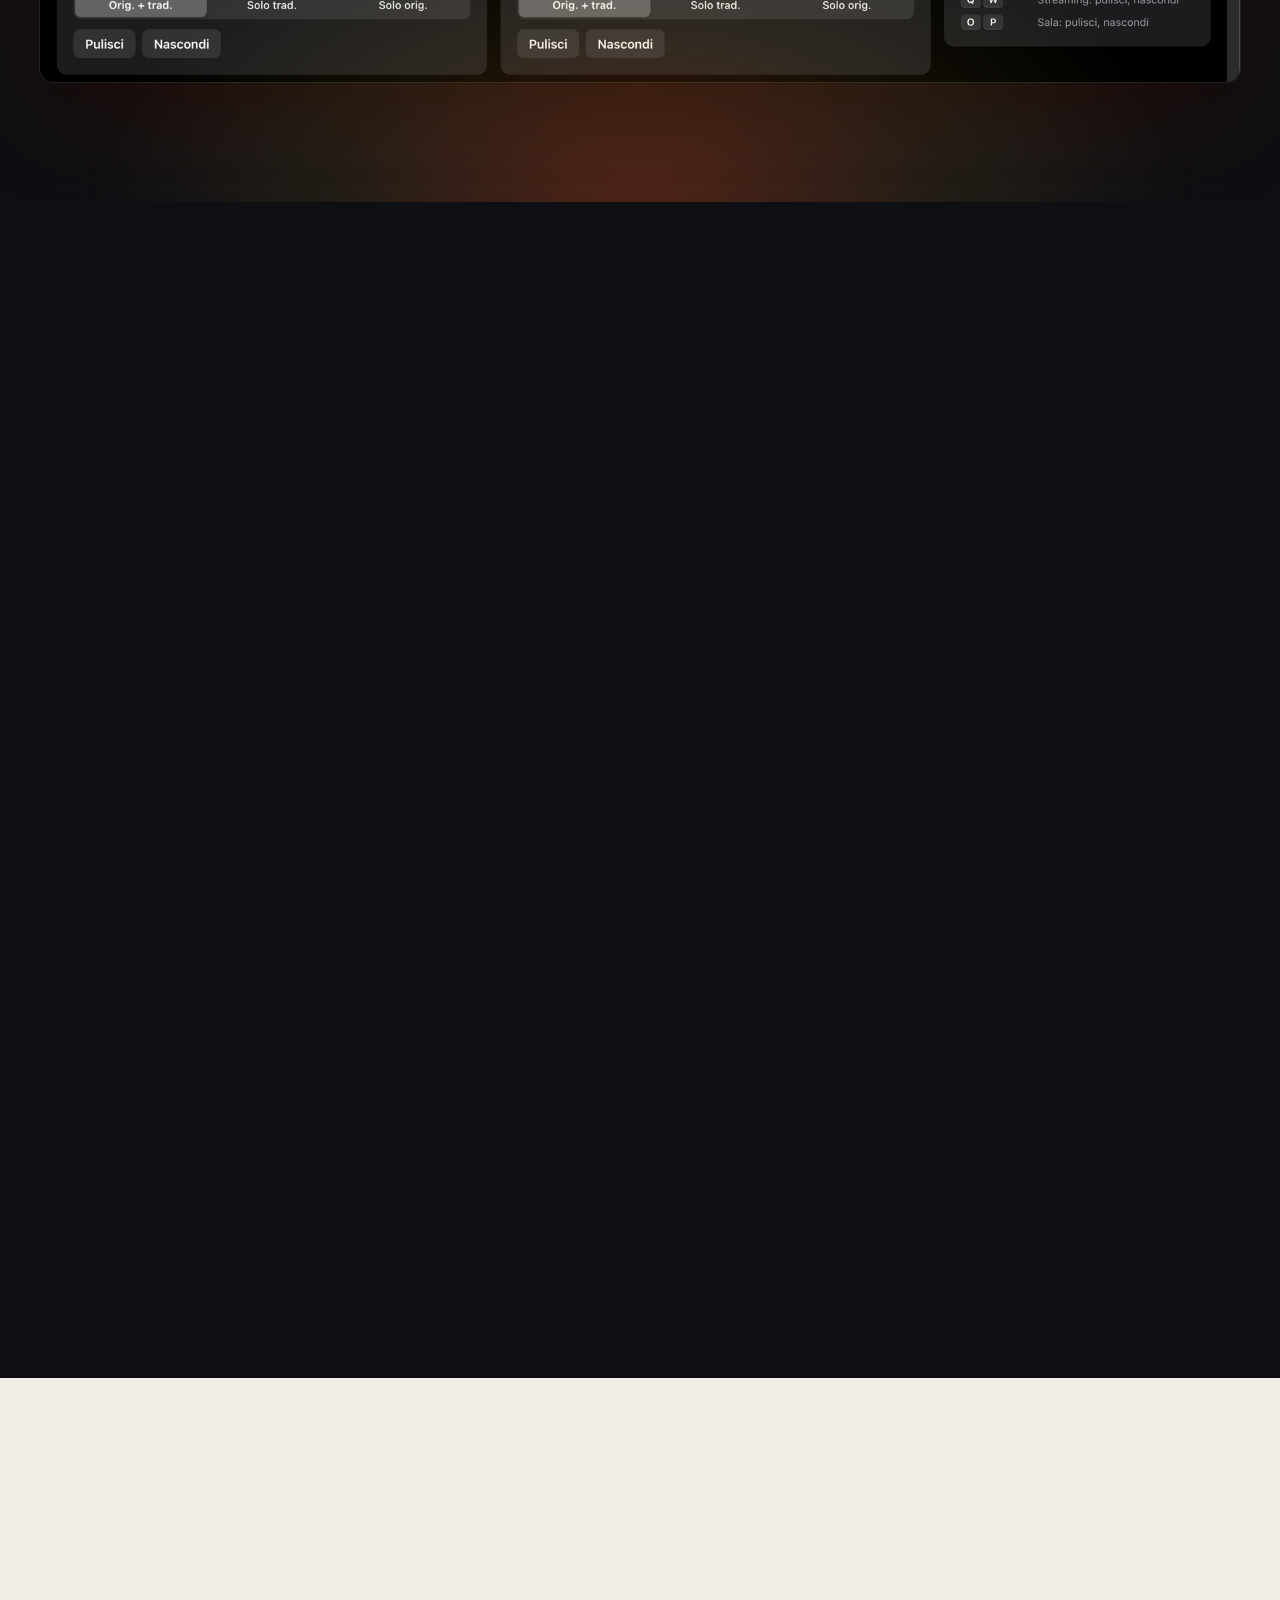
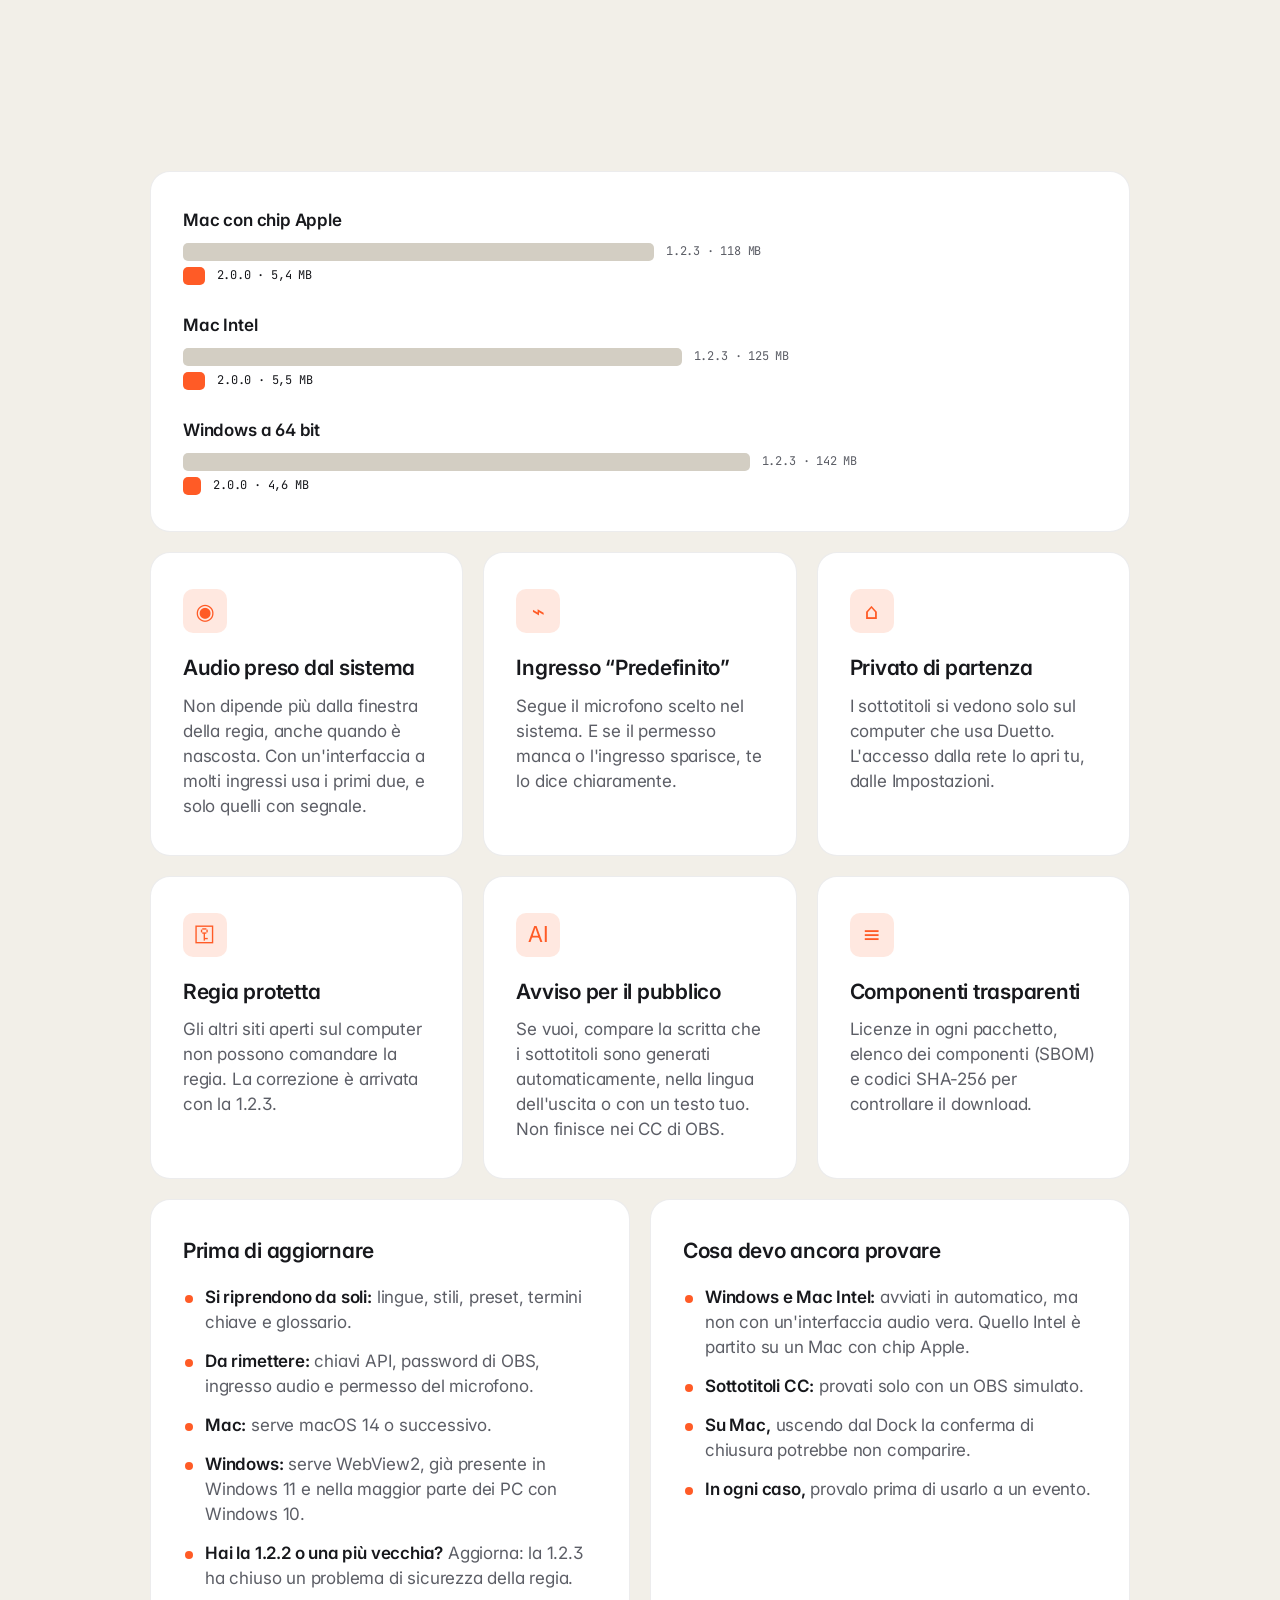
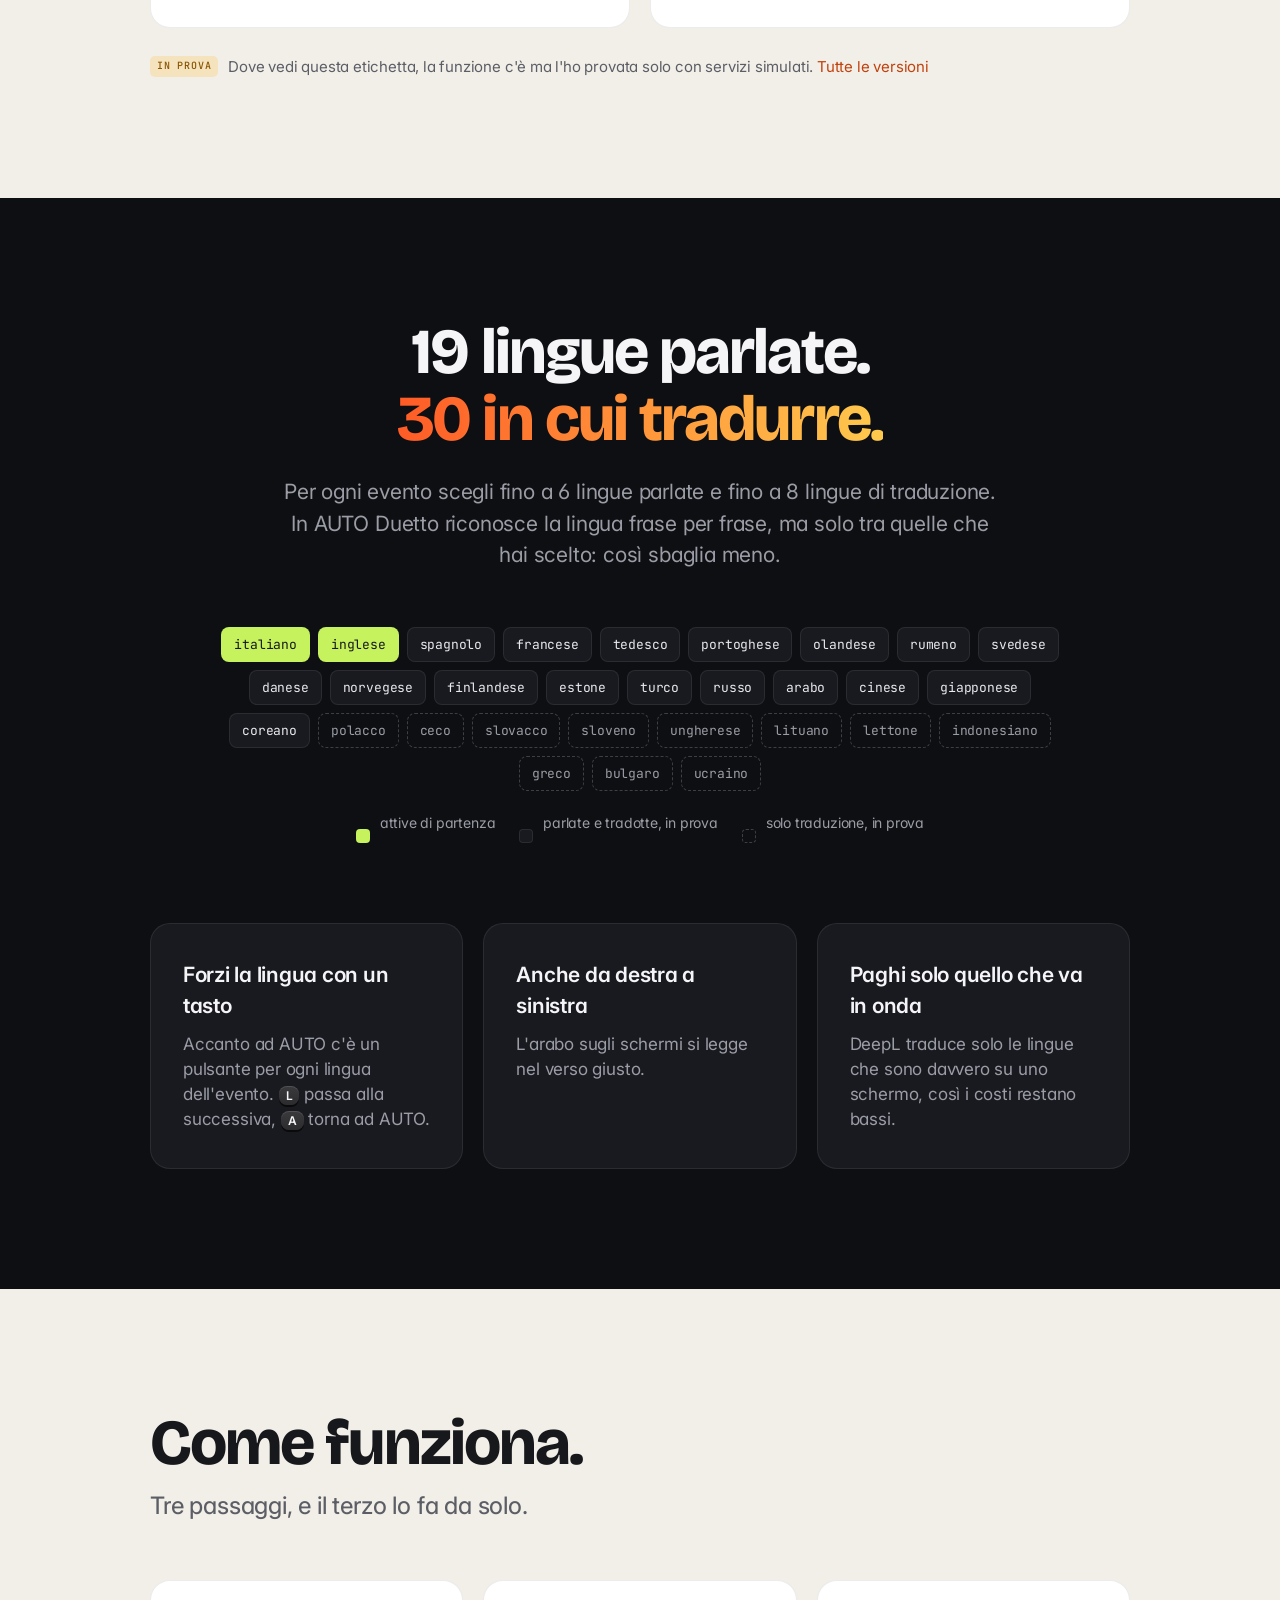
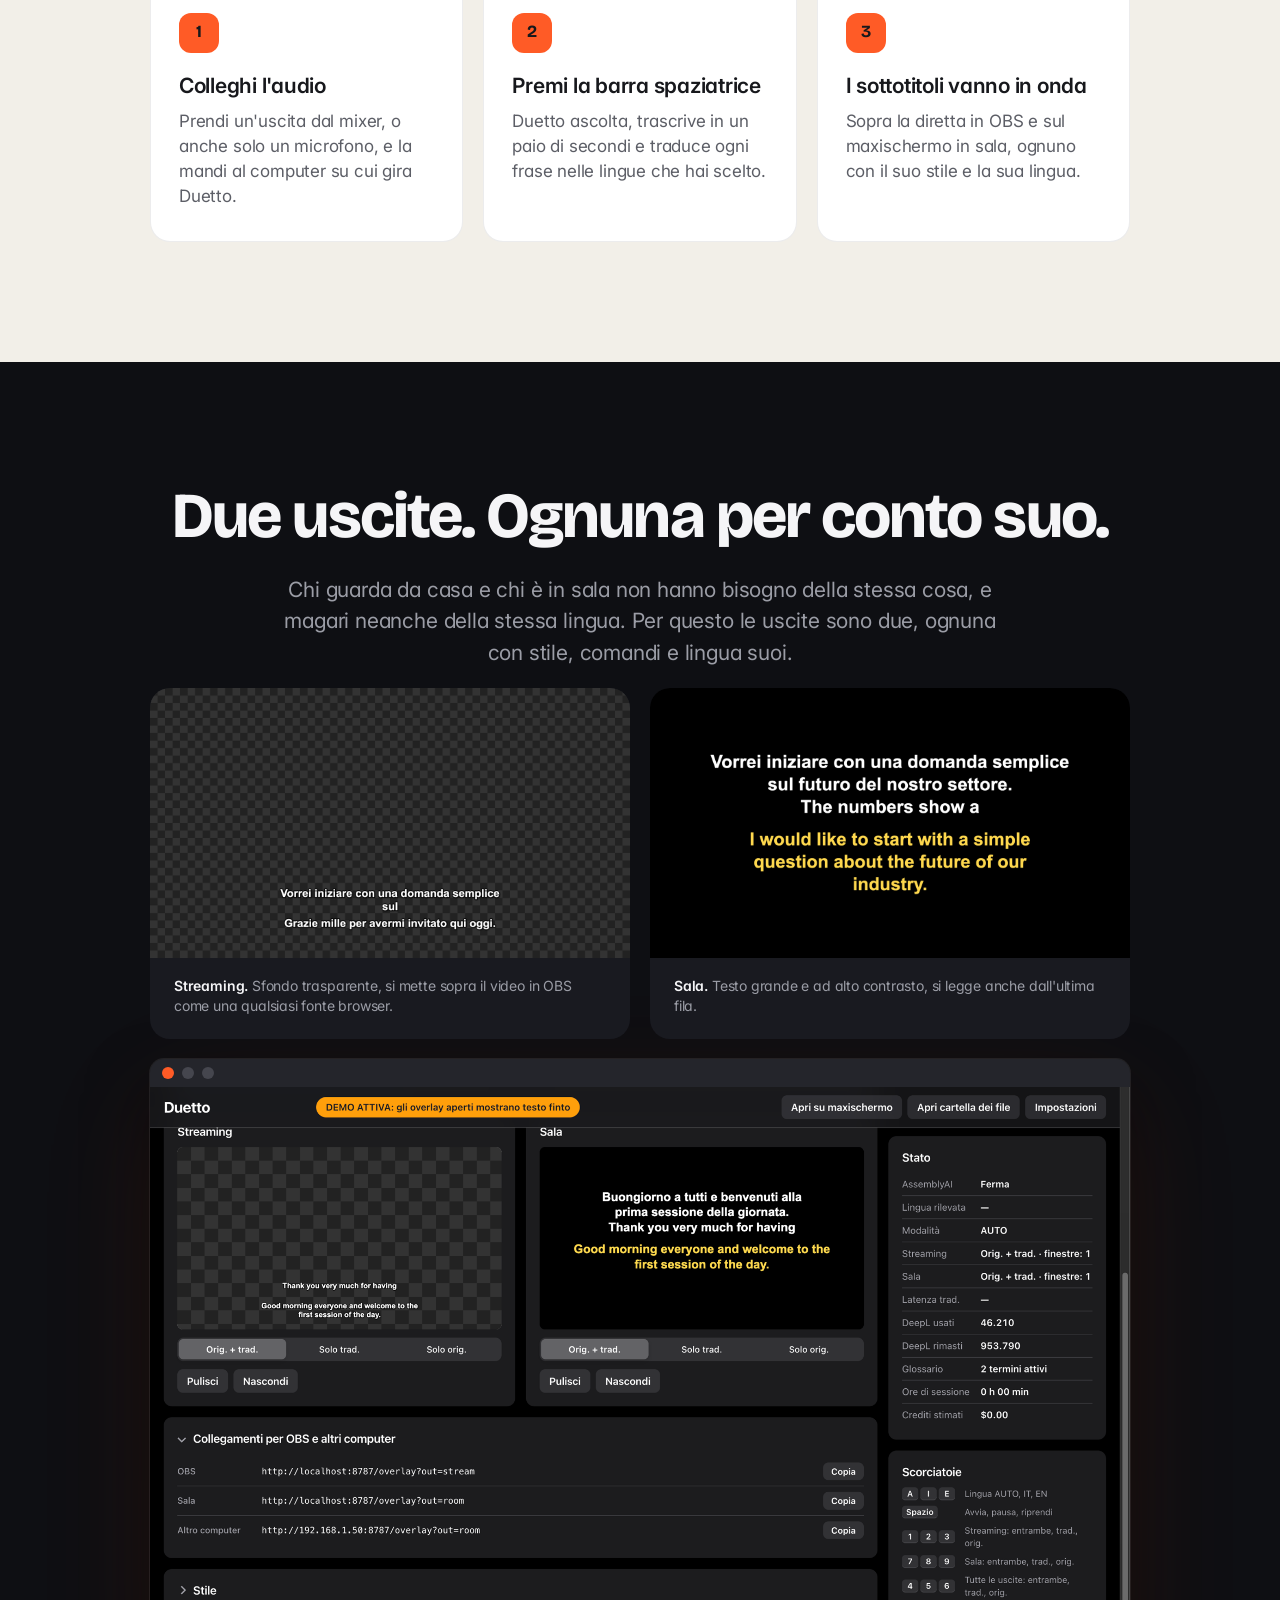
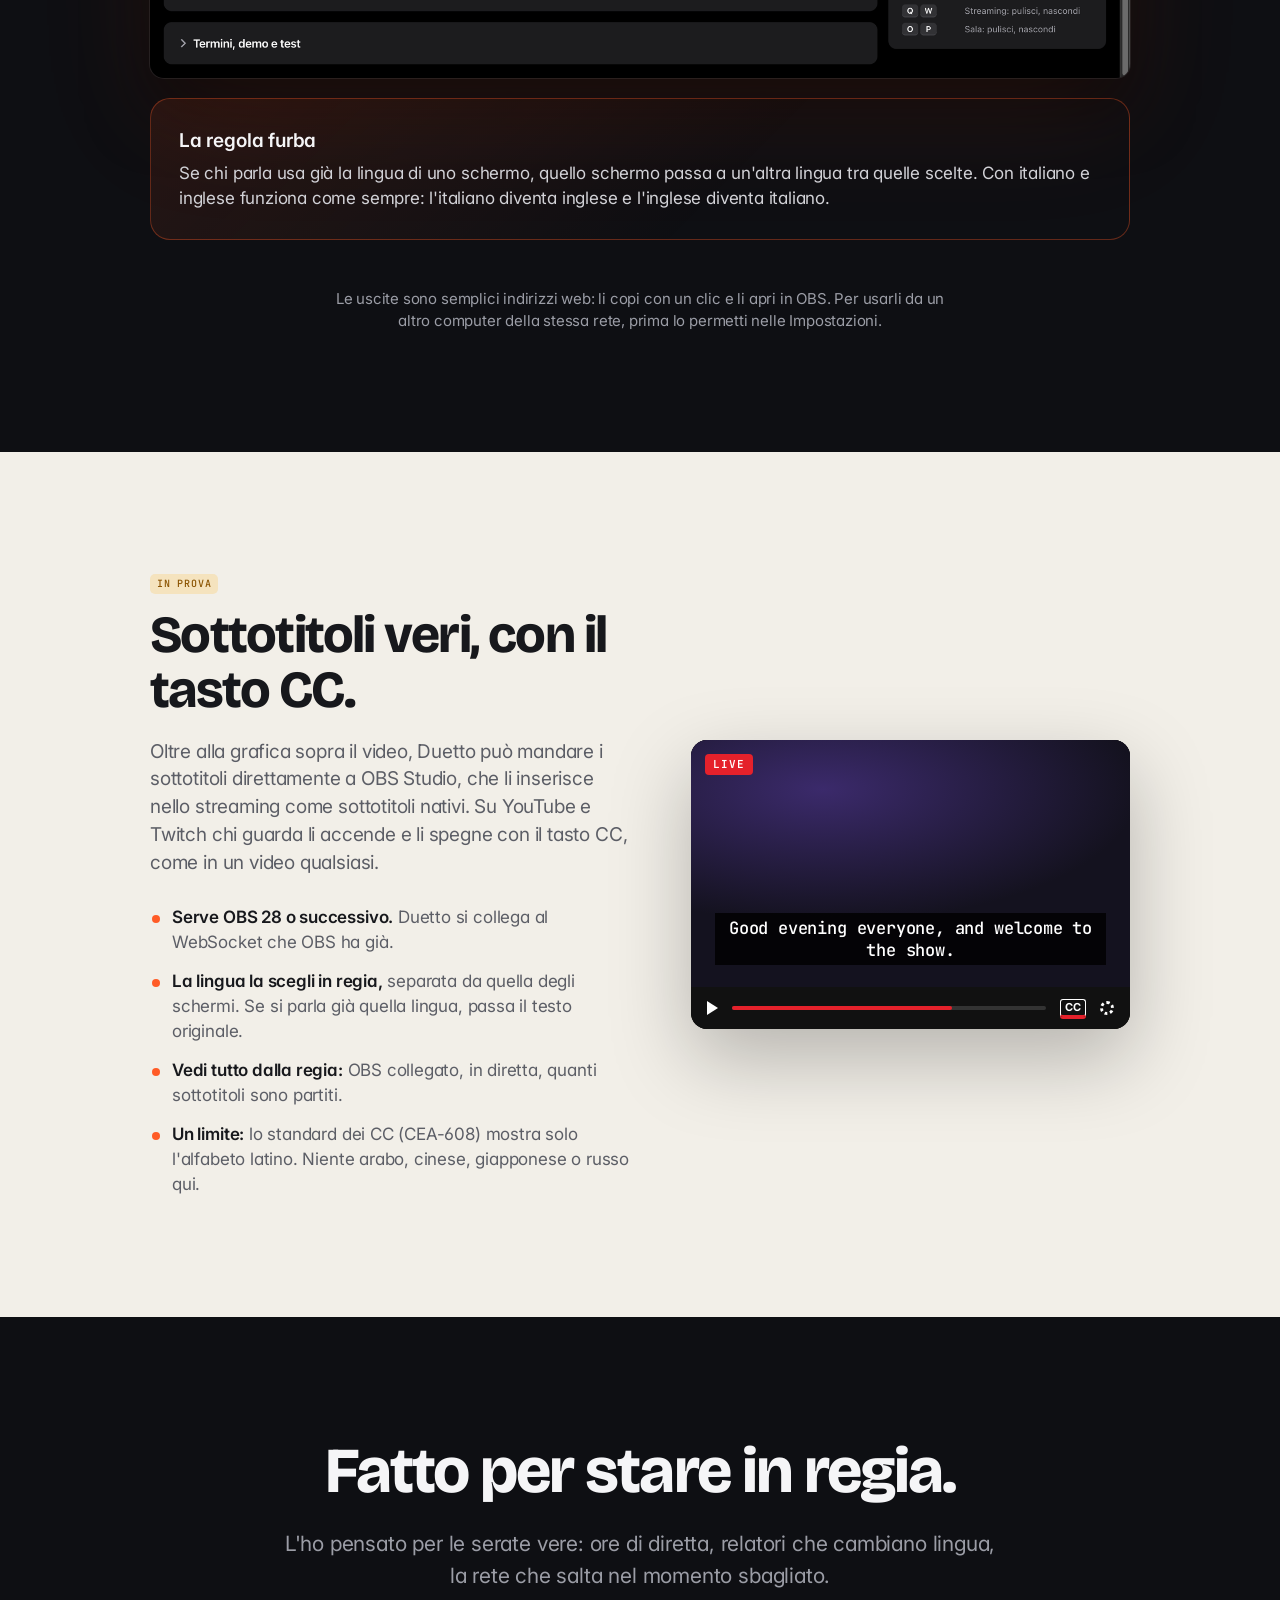
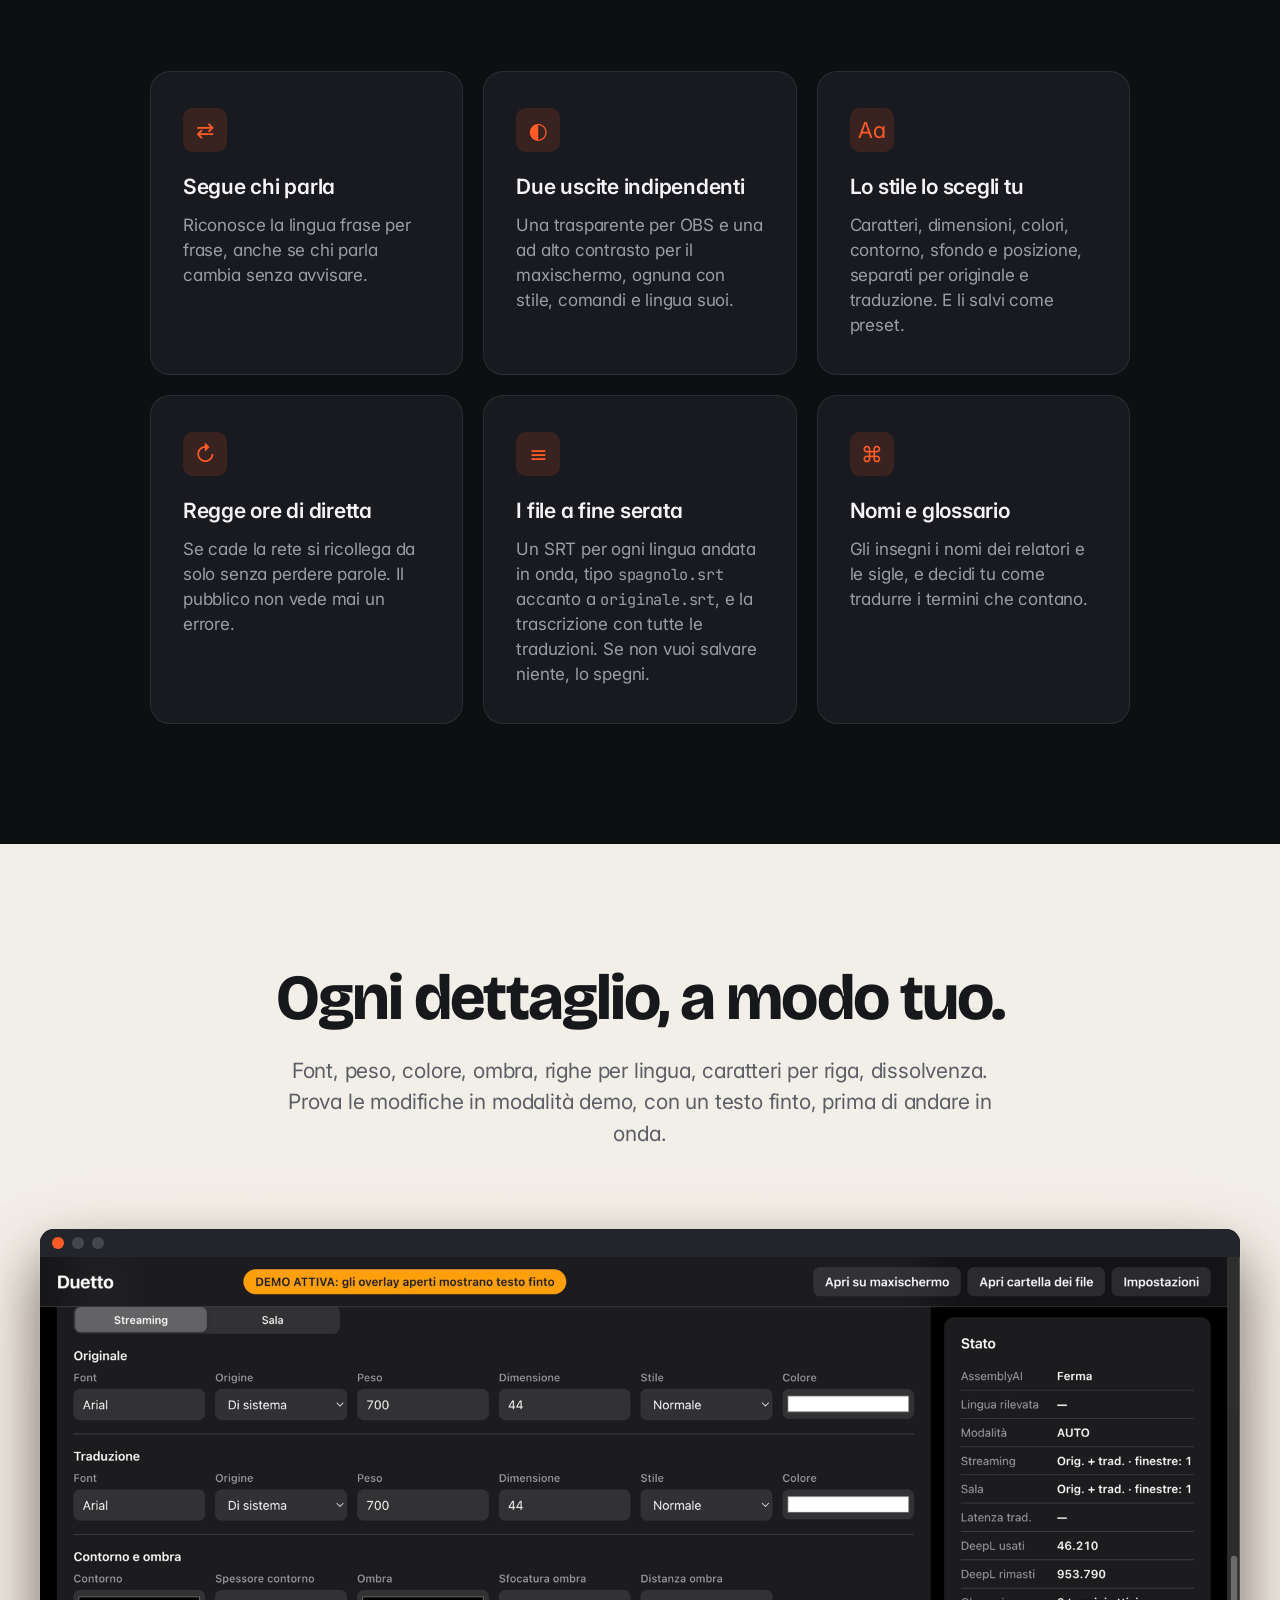
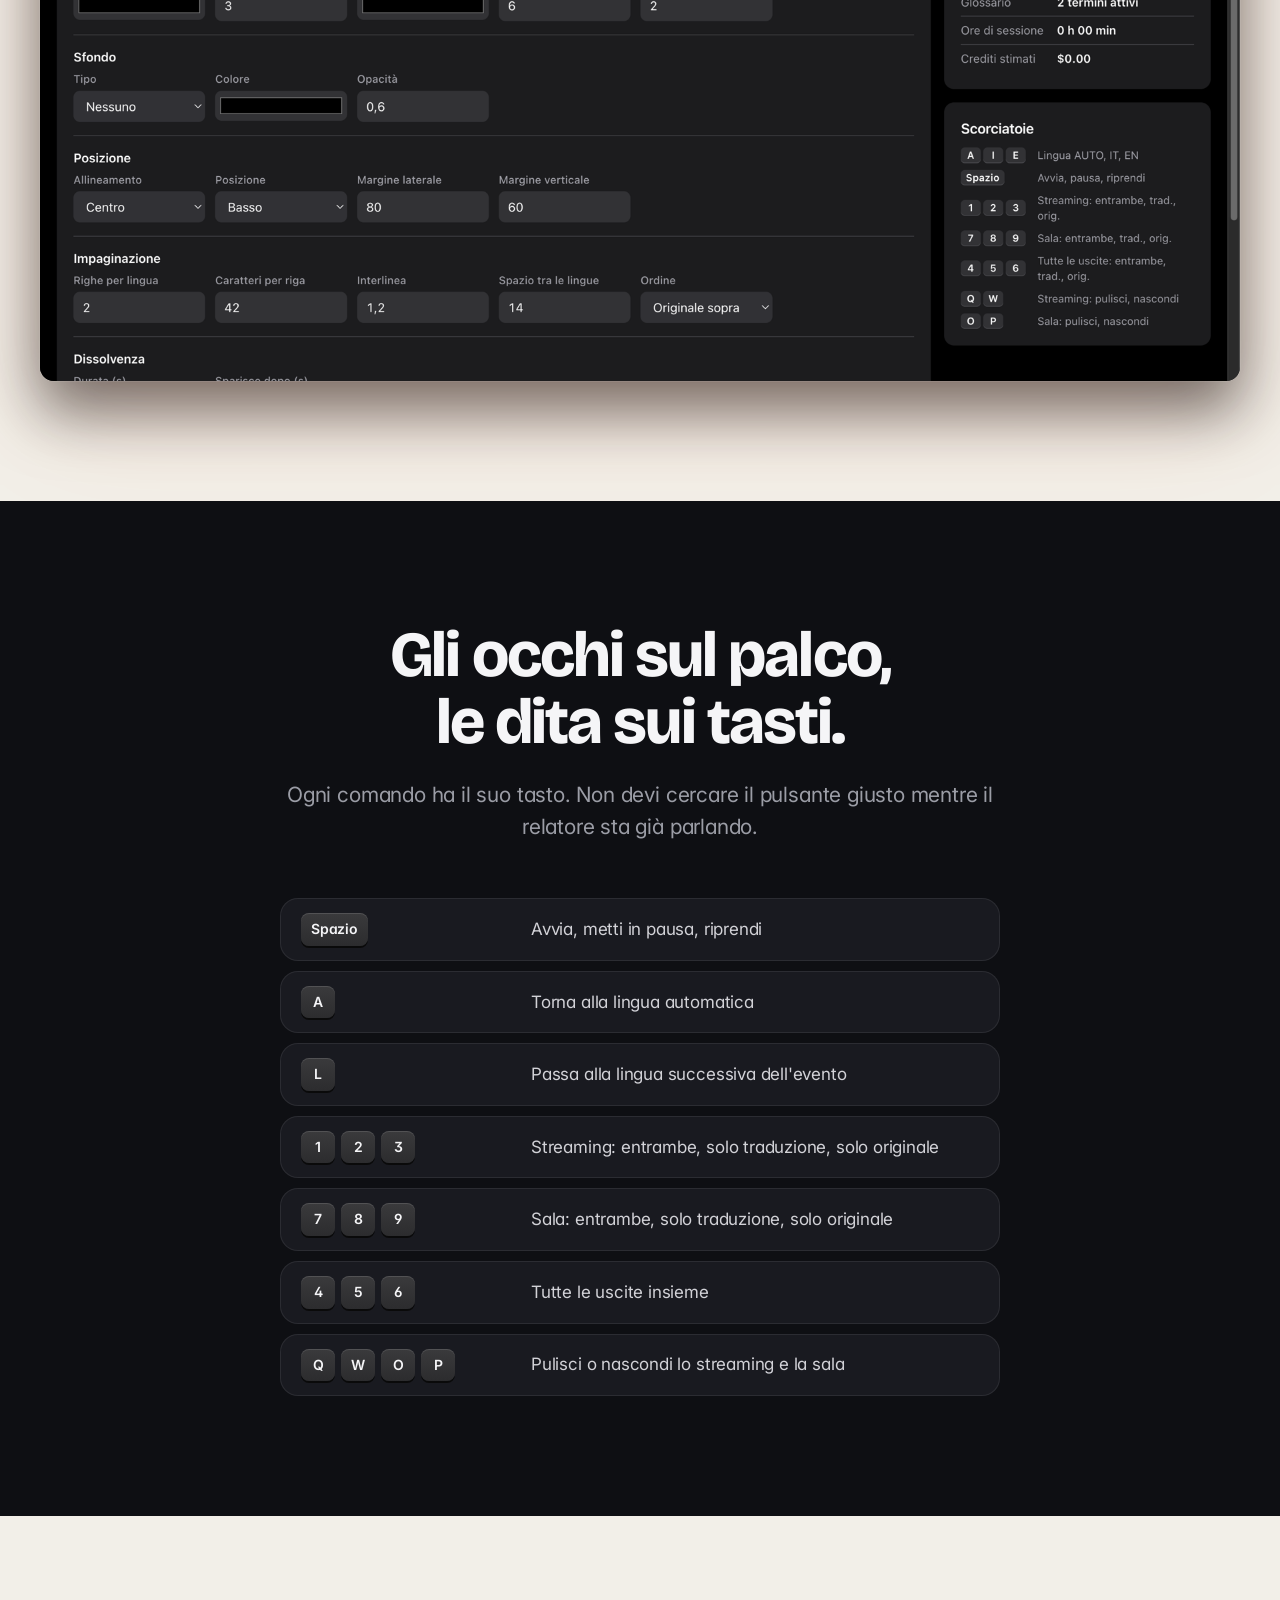
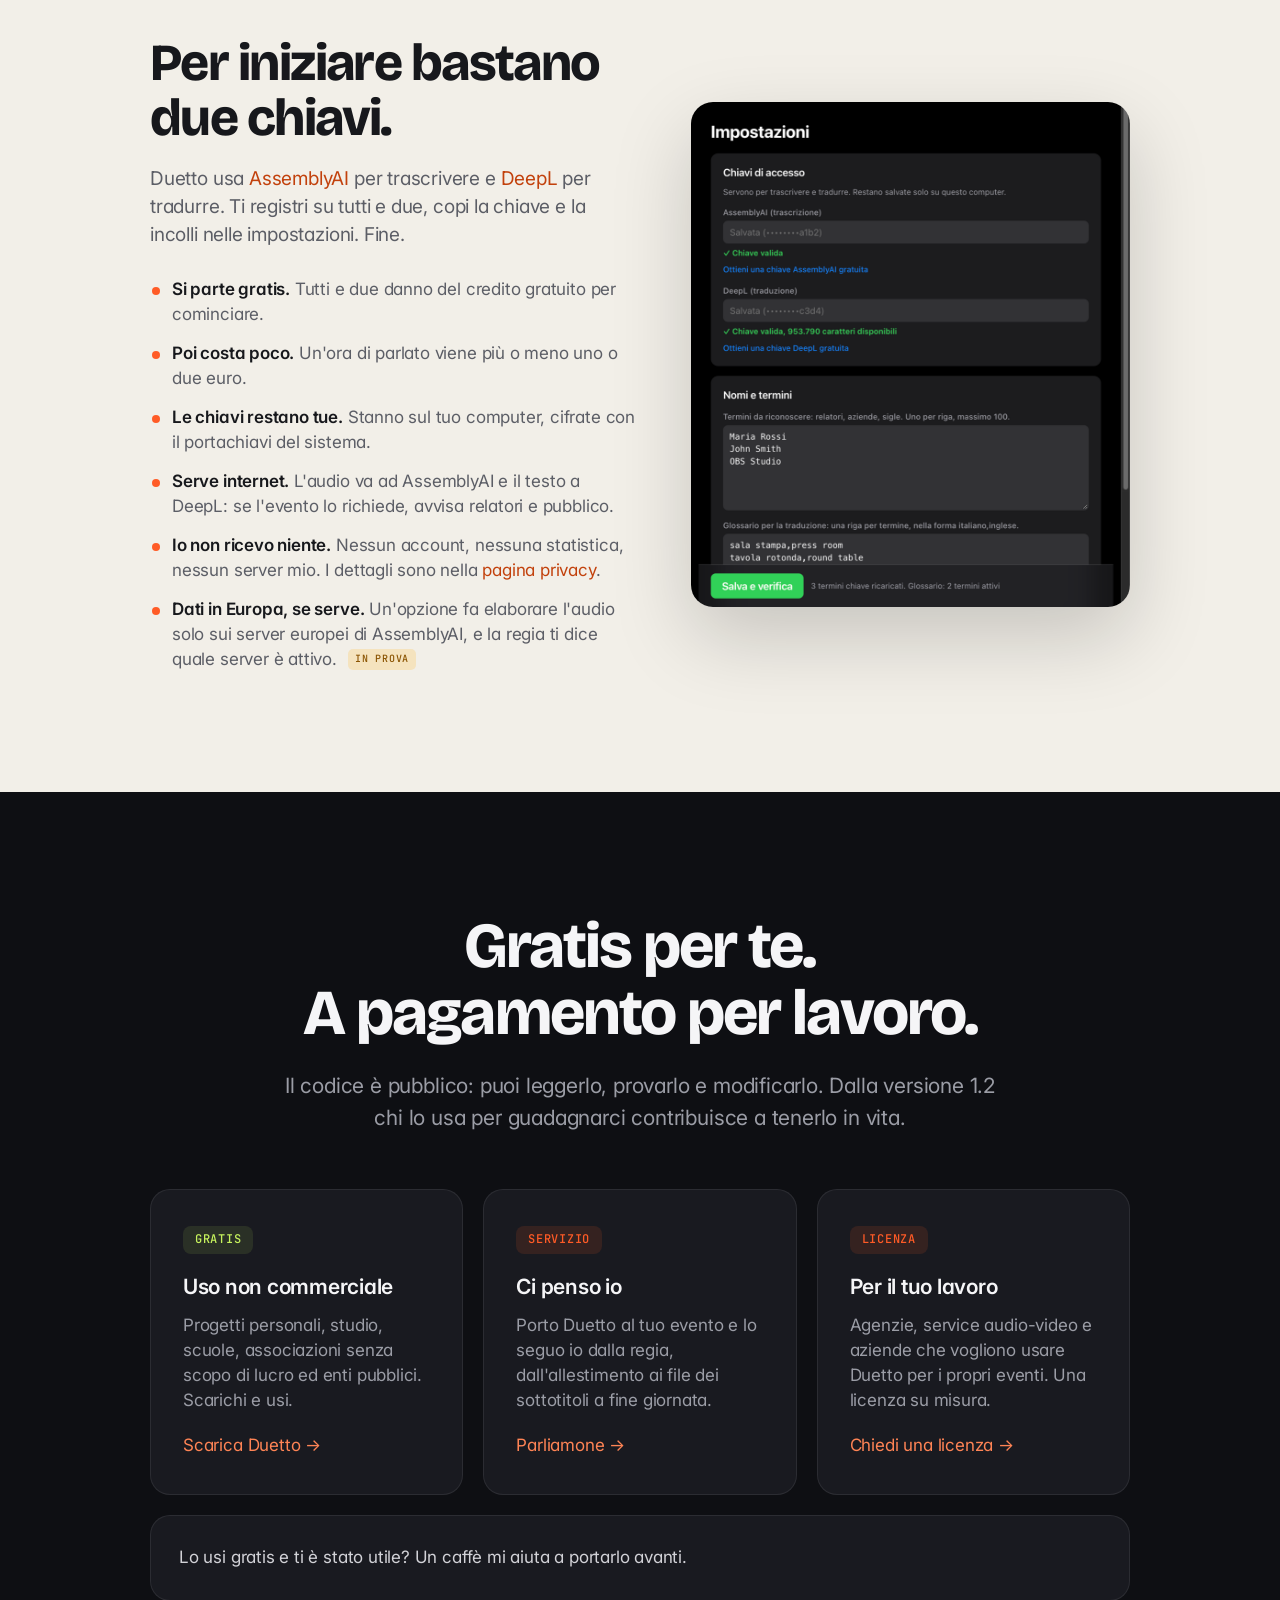
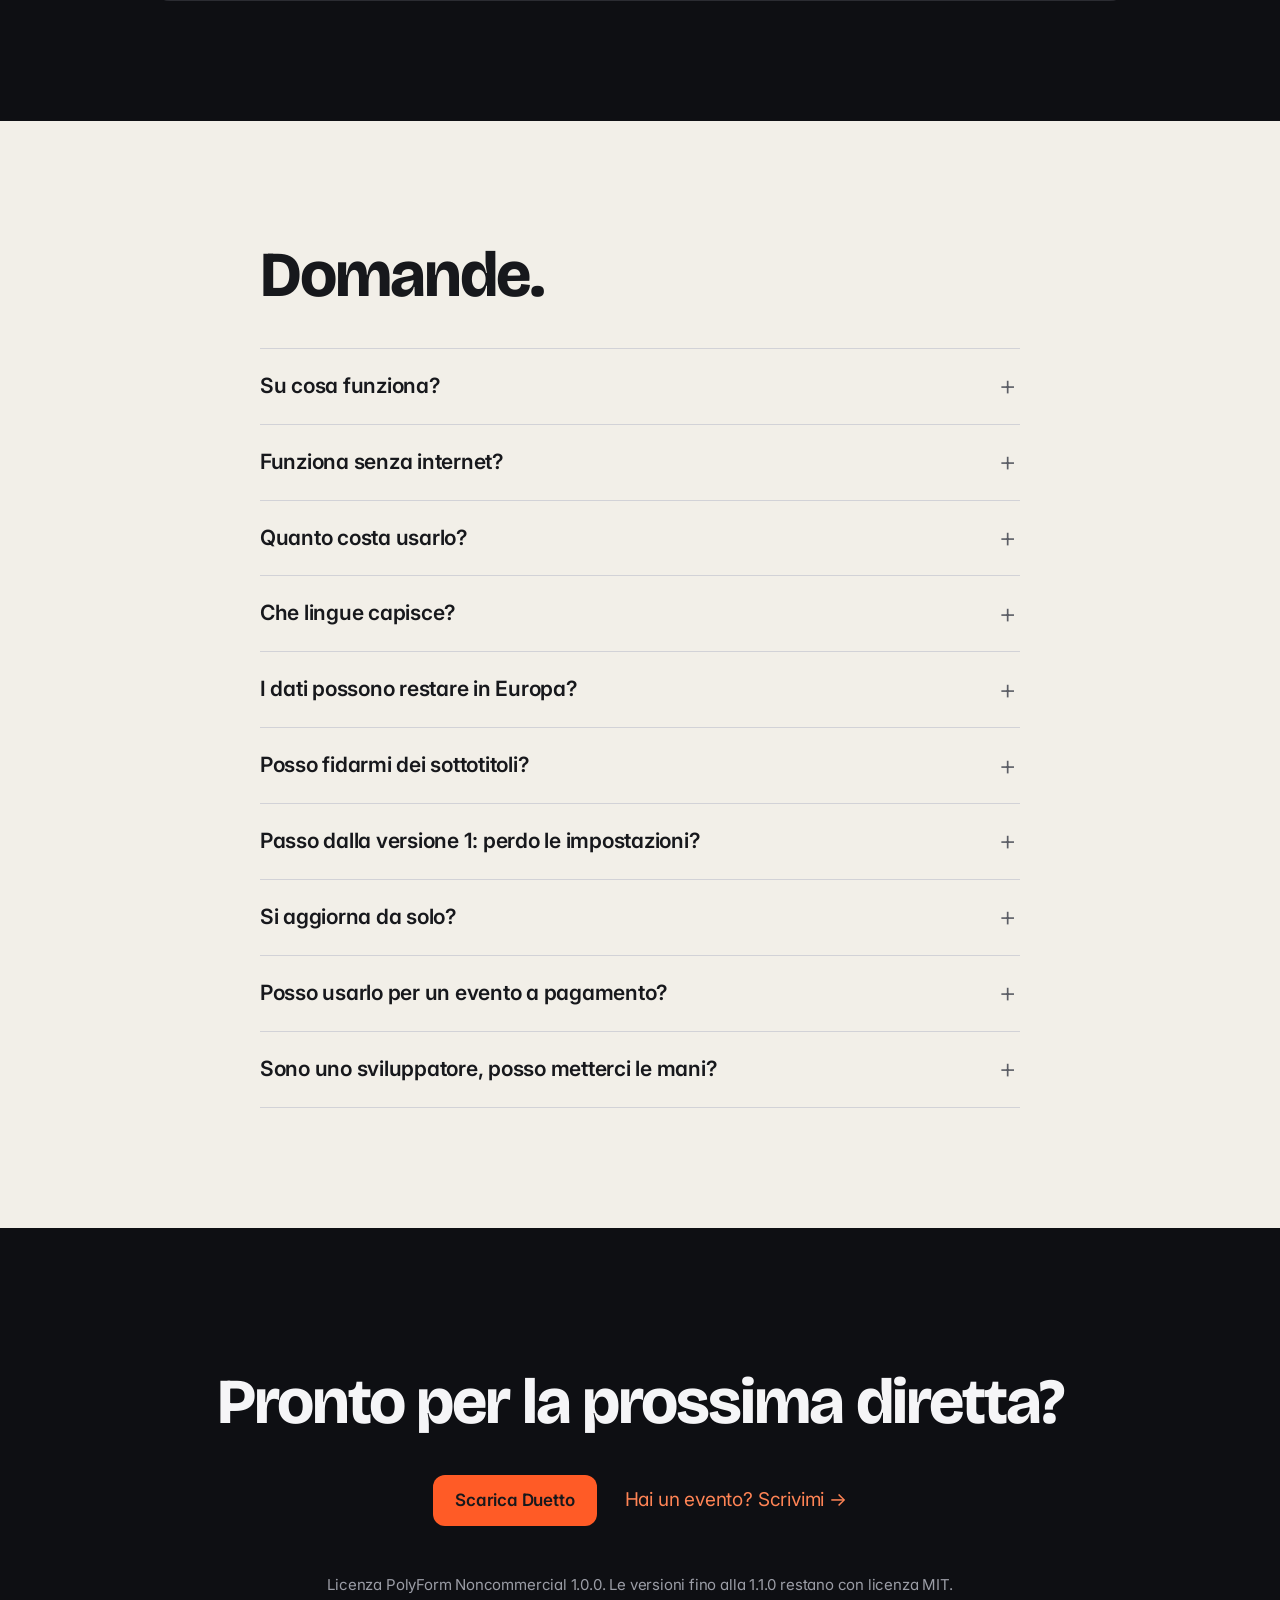
==== commit ee9243af: "Aggiunge una citazione di Aldo, Giovanni e Giacomo alla demo di Duetto Co-Authored-By: Claude Opus 5" ====
--- a/duetto.html
+++ b/duetto.html
@@ -76,7 +76,8 @@
           <p class="captions-orig">Buonasera a tutti e grazie di essere qui stasera.</p>
           <p class="captions-tr">Good evening everyone, and thank you for being here tonight.</p>
         </div>
-        <p class="demo-note reveal">Un esempio di come appare sul maxischermo. Il testo originale è sopra, la traduzione sotto in un altro colore.</p>
+        <p class="demo-note reveal">Un esempio di come appare sul maxischermo. Il testo originale è sopra, la traduzione sotto in un altro colore.
+          Tranquillo: «marciapaisis» è di Aldo, Giovanni e Giacomo, Duetto traduce meglio.</p>
       </div>
     </section>
 
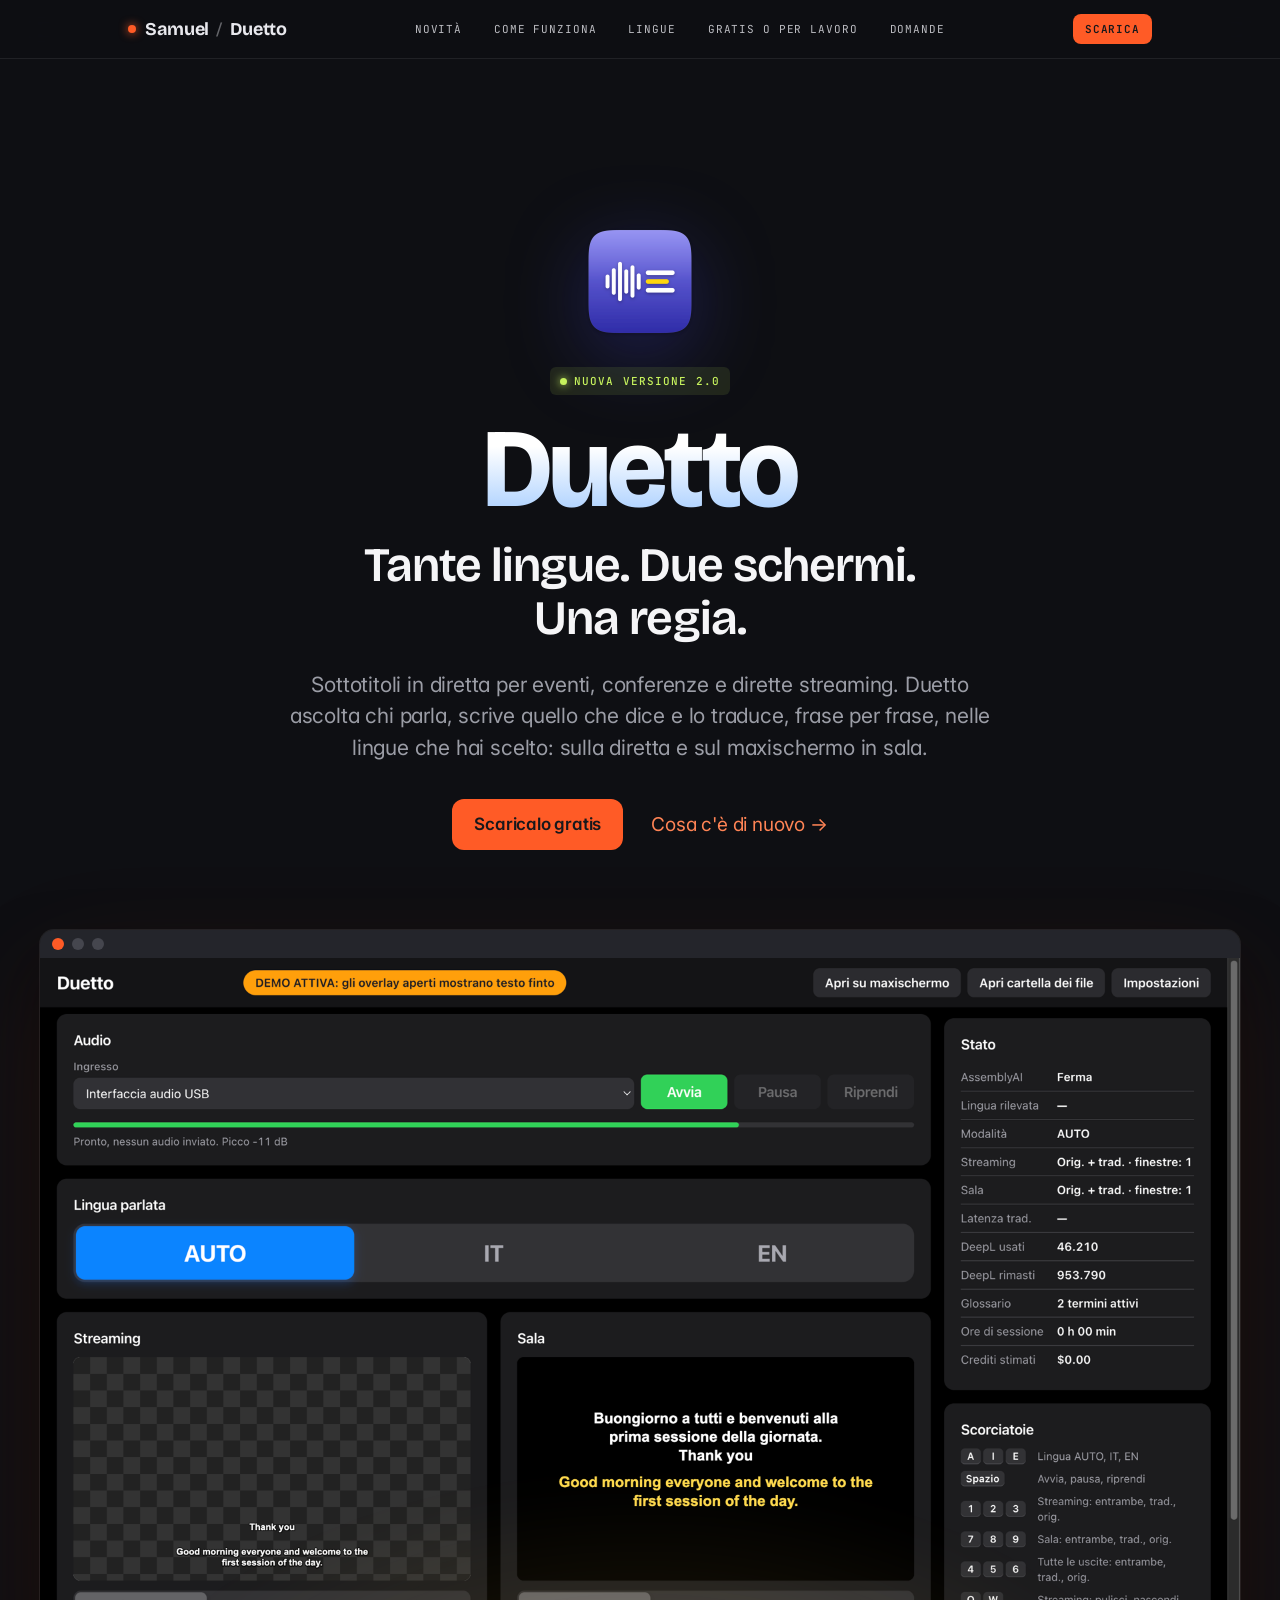
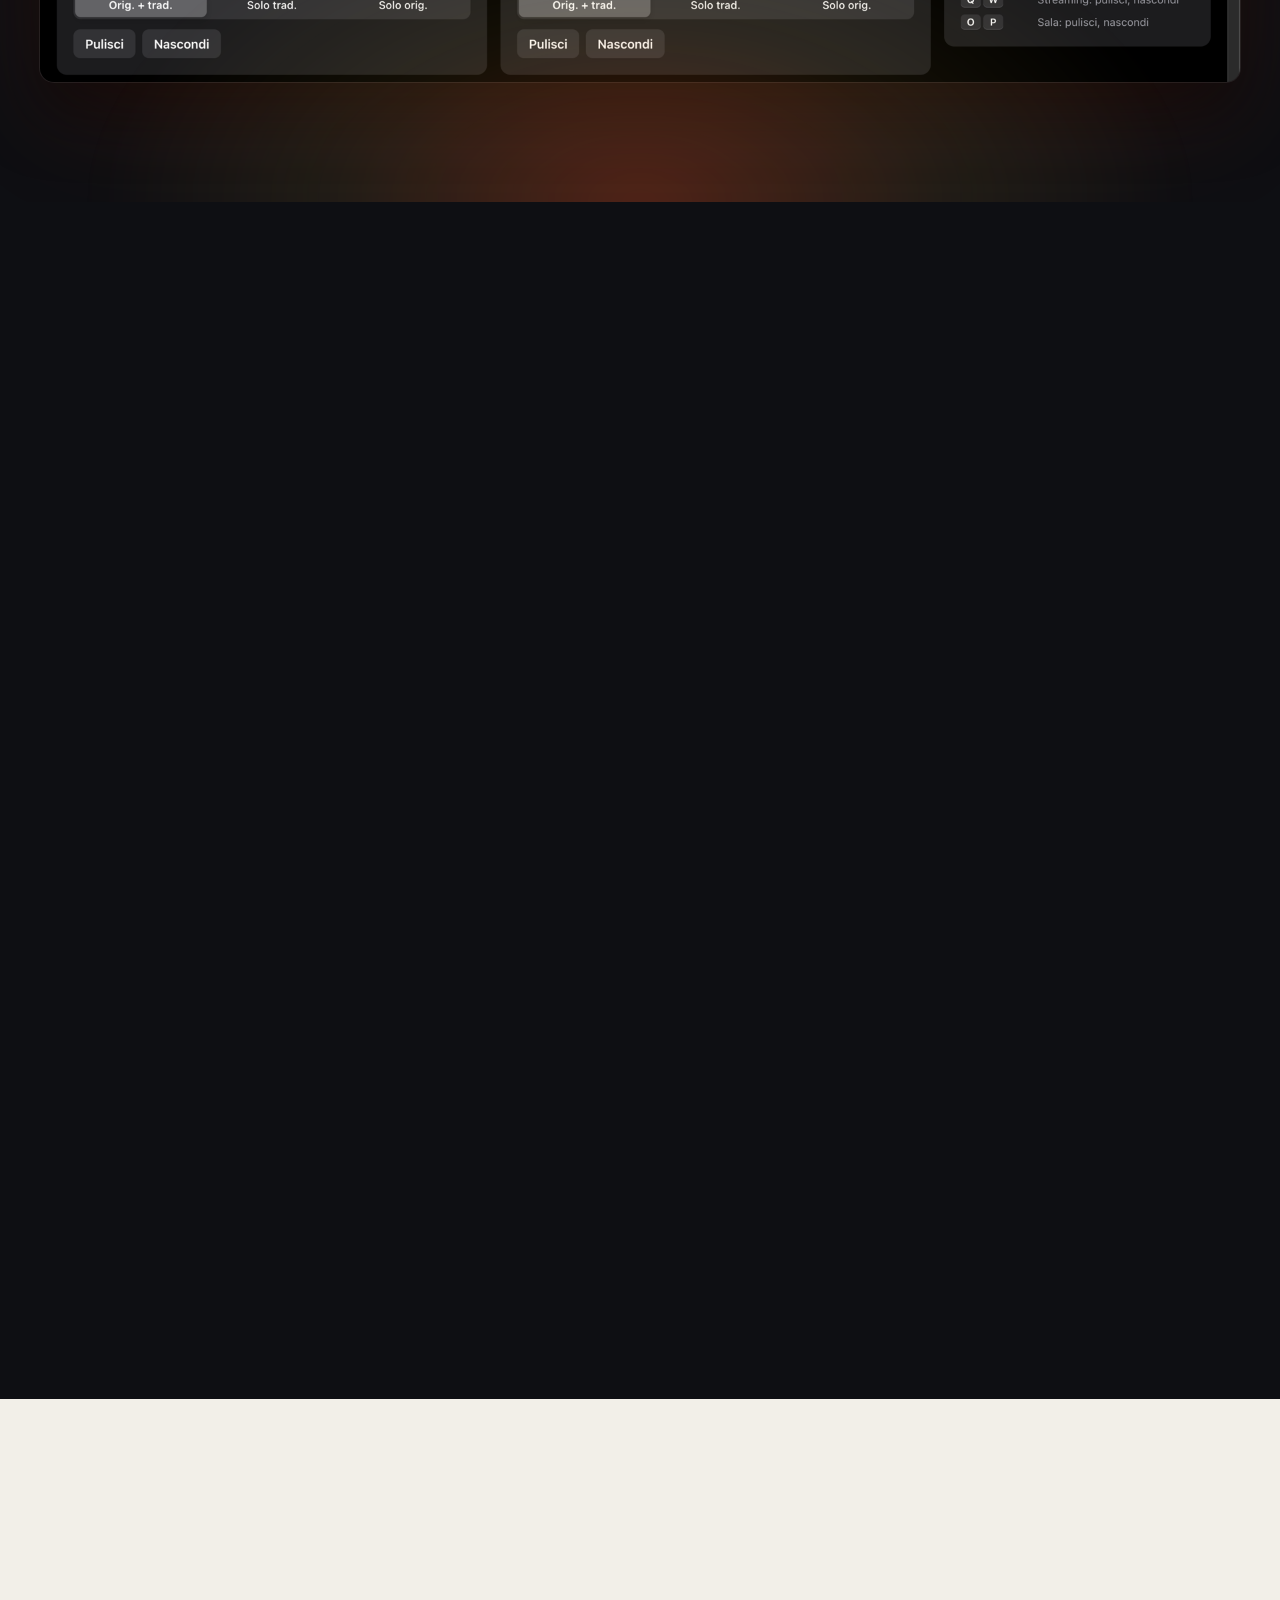
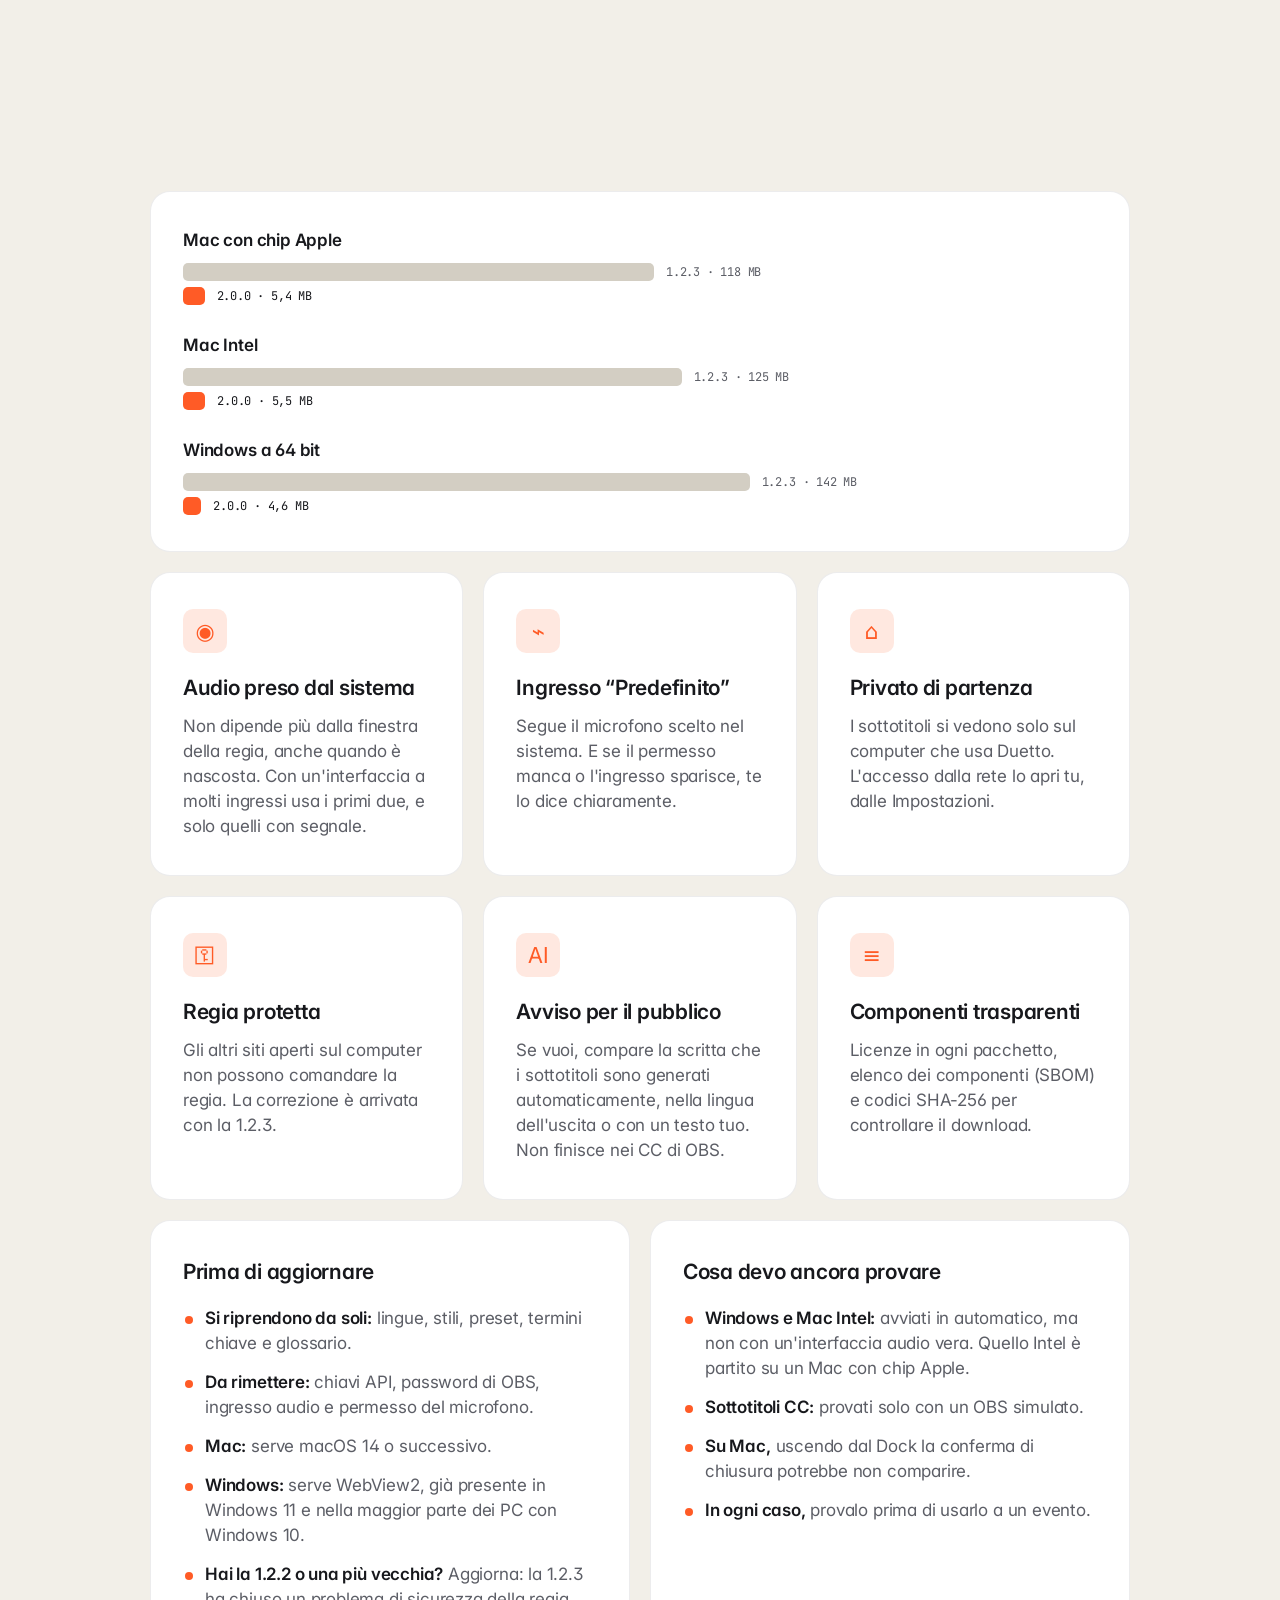
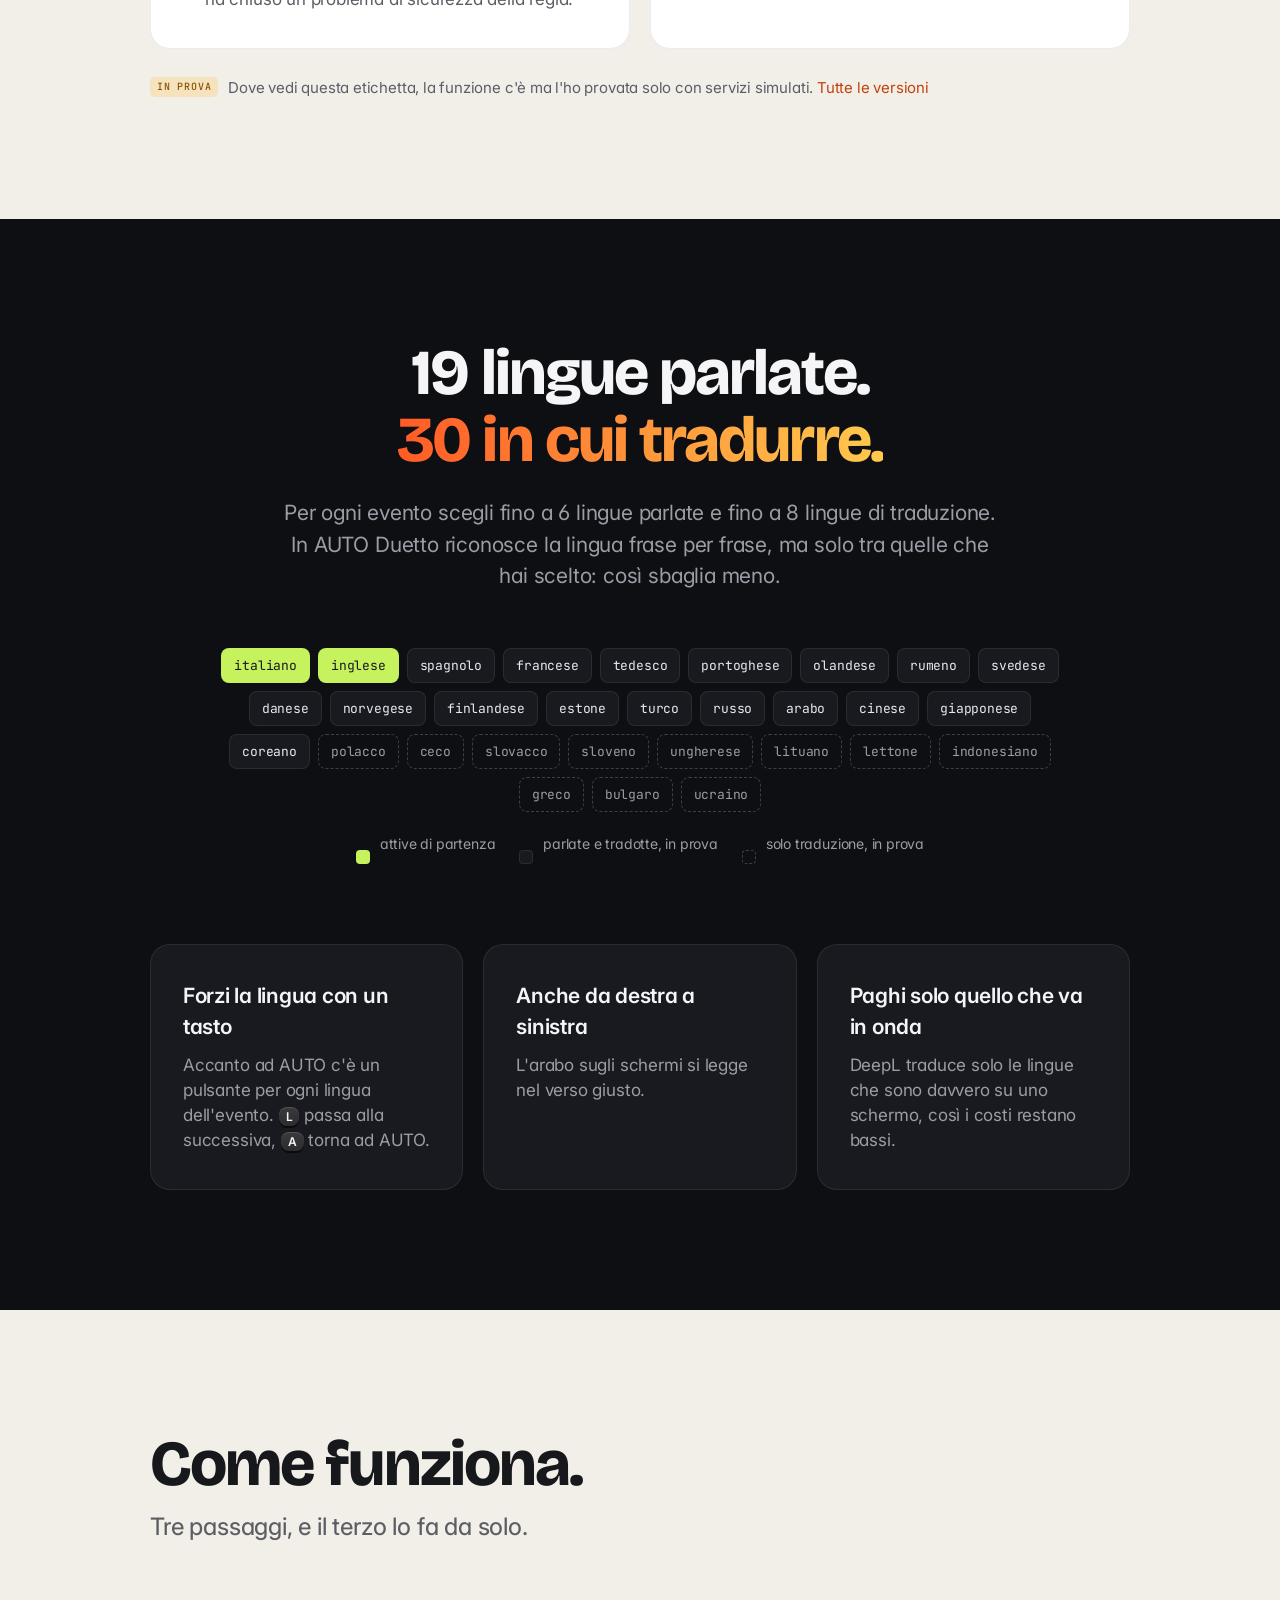
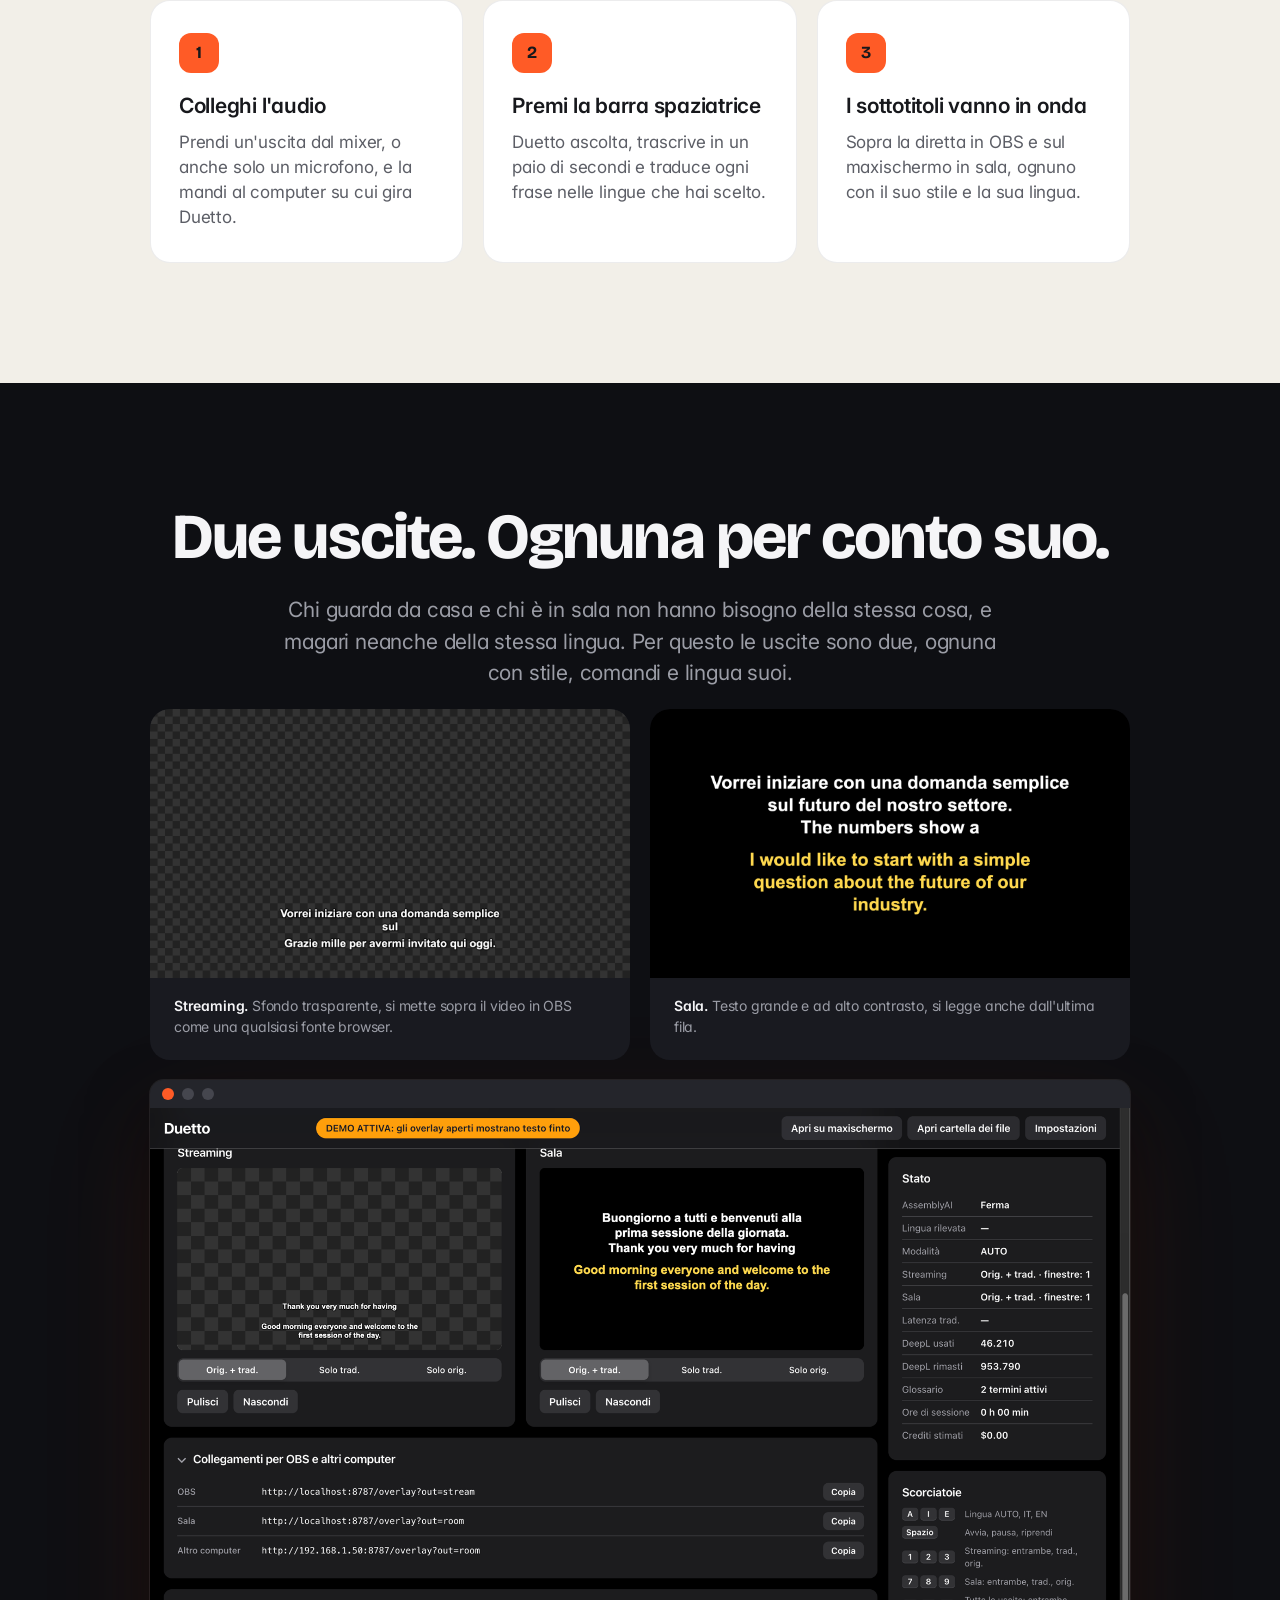
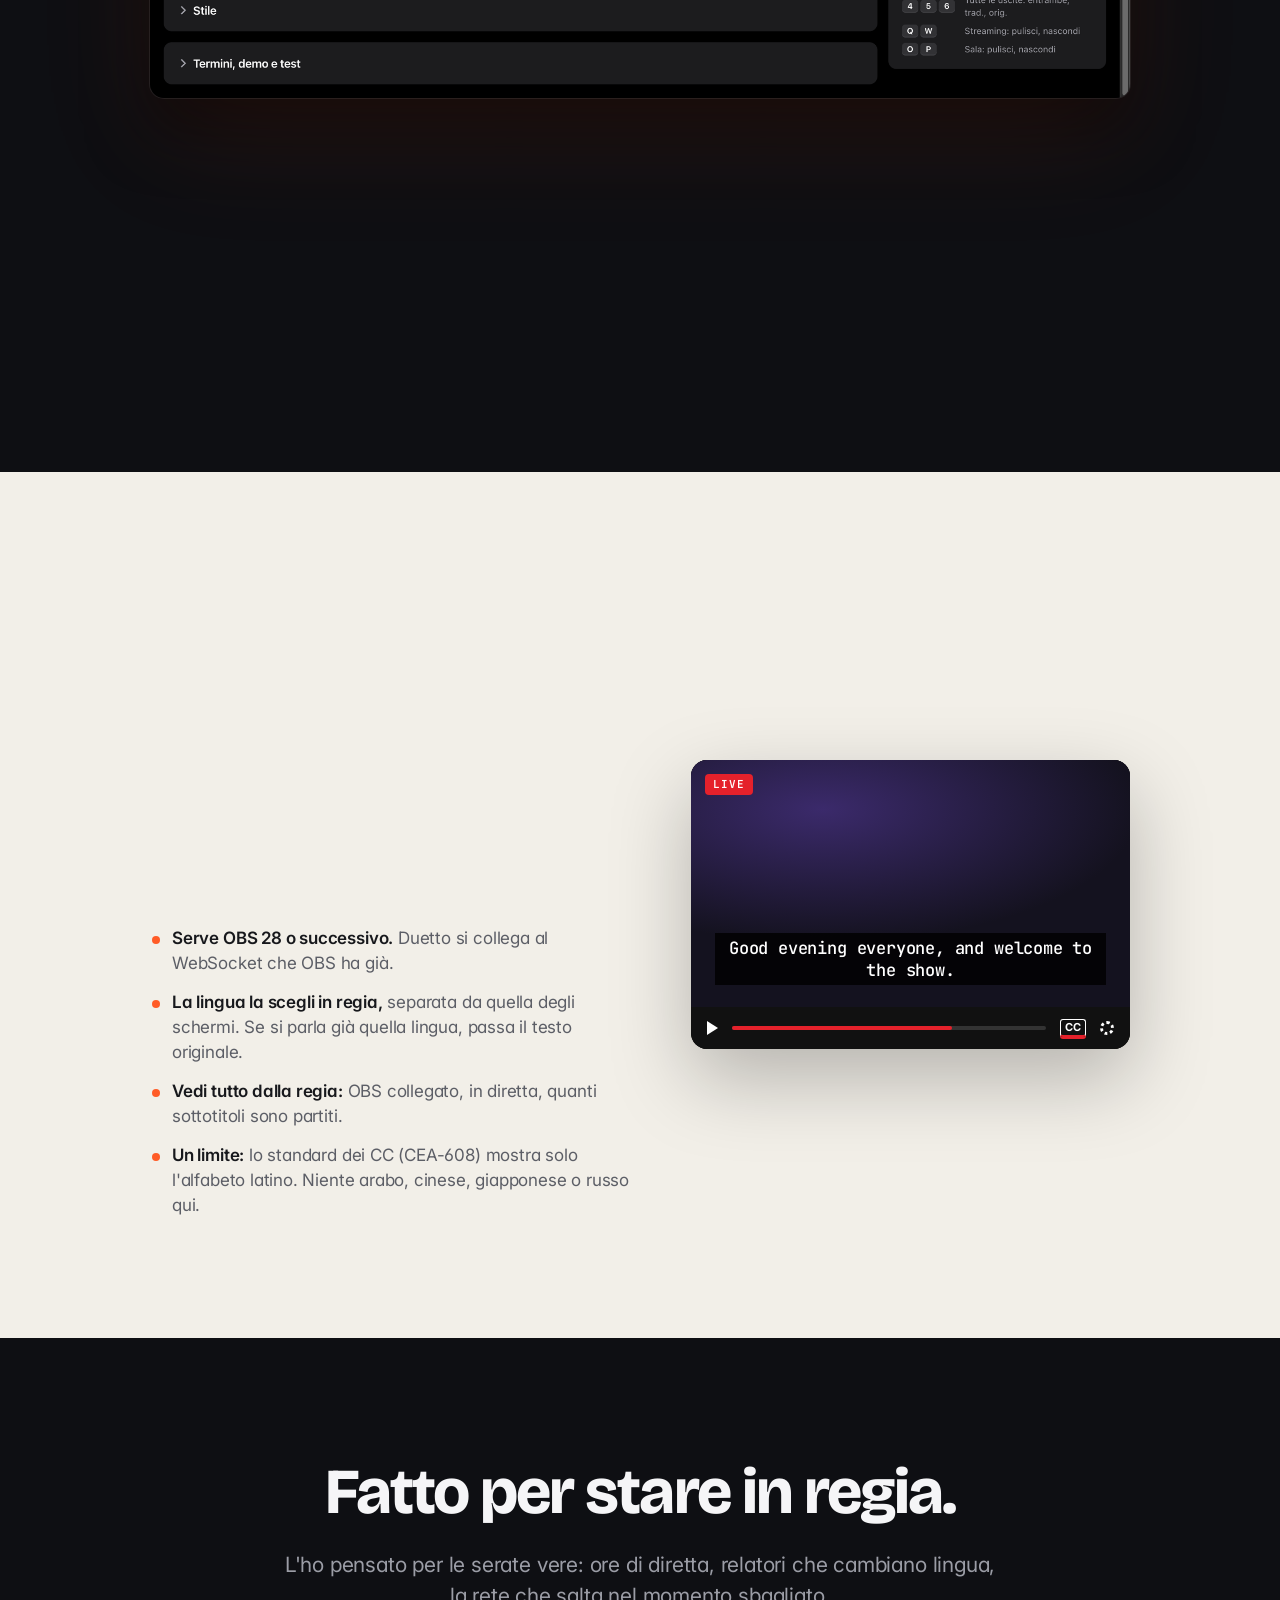
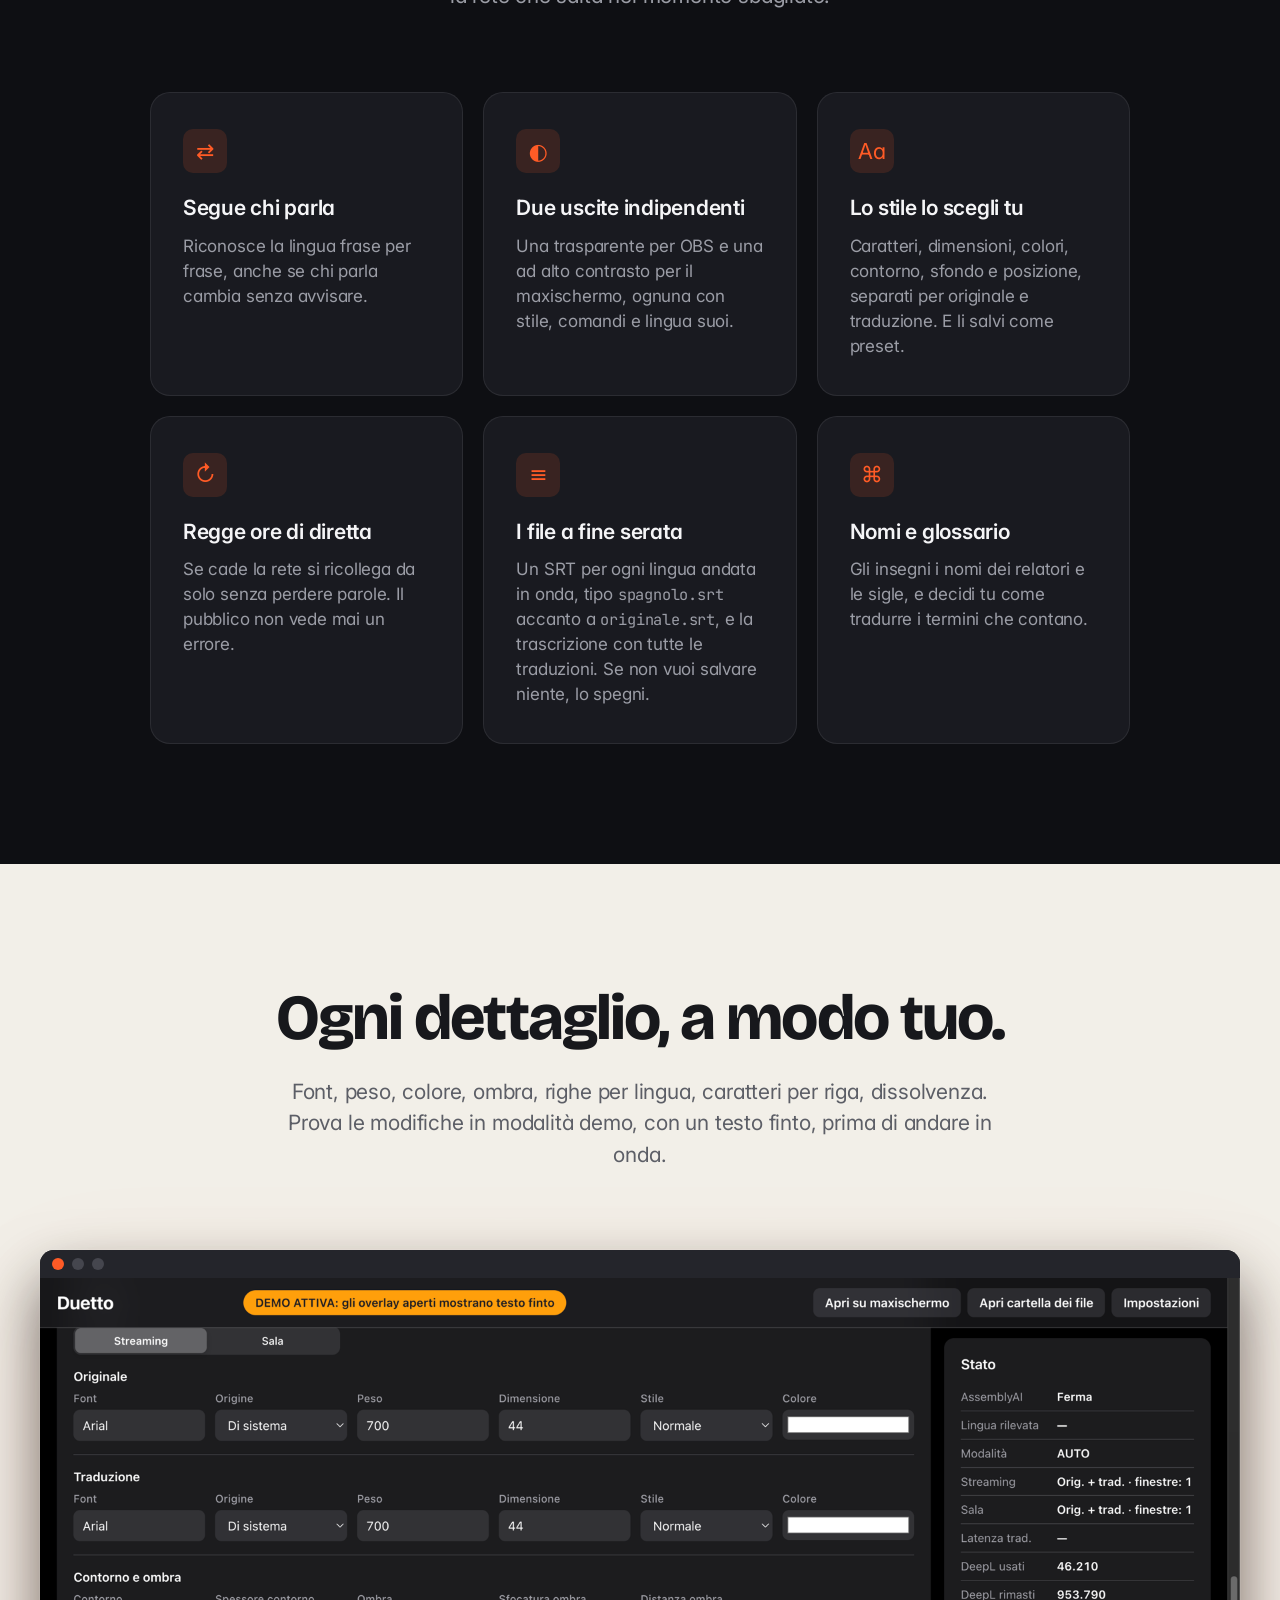
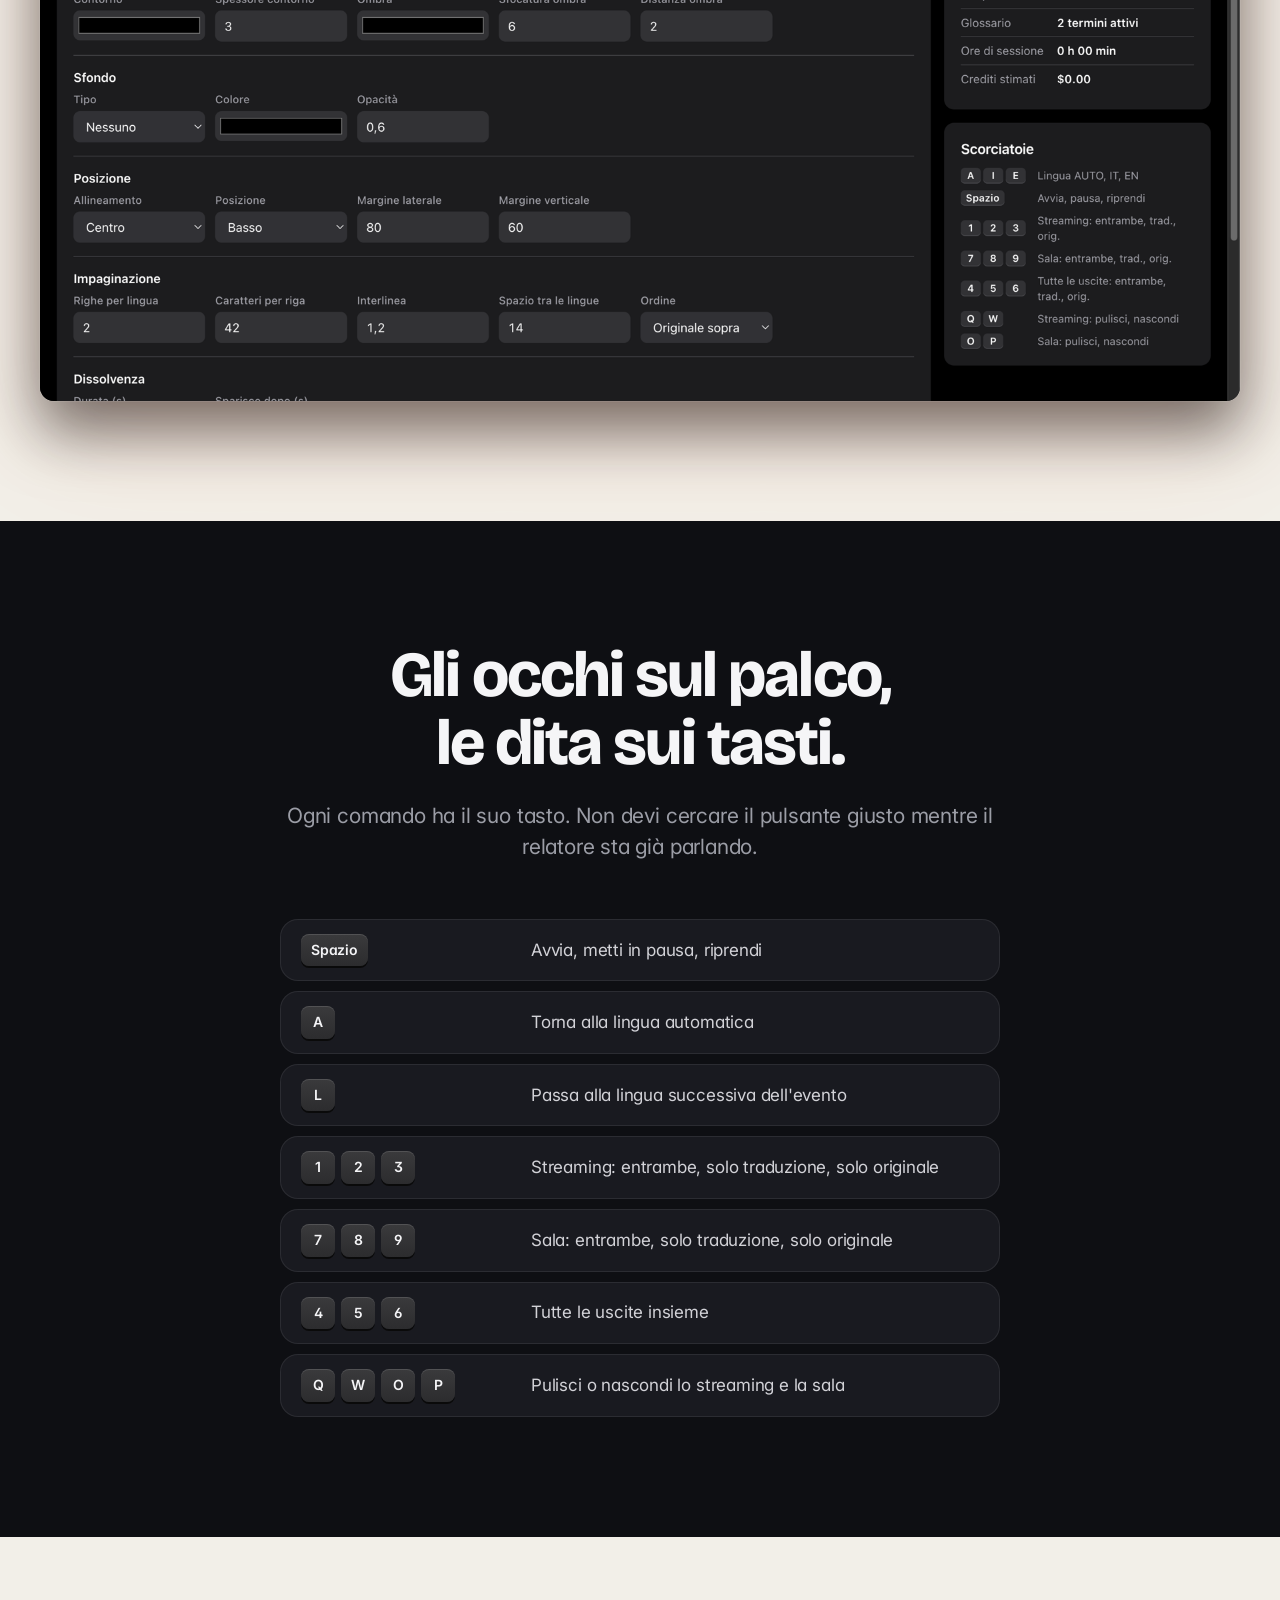
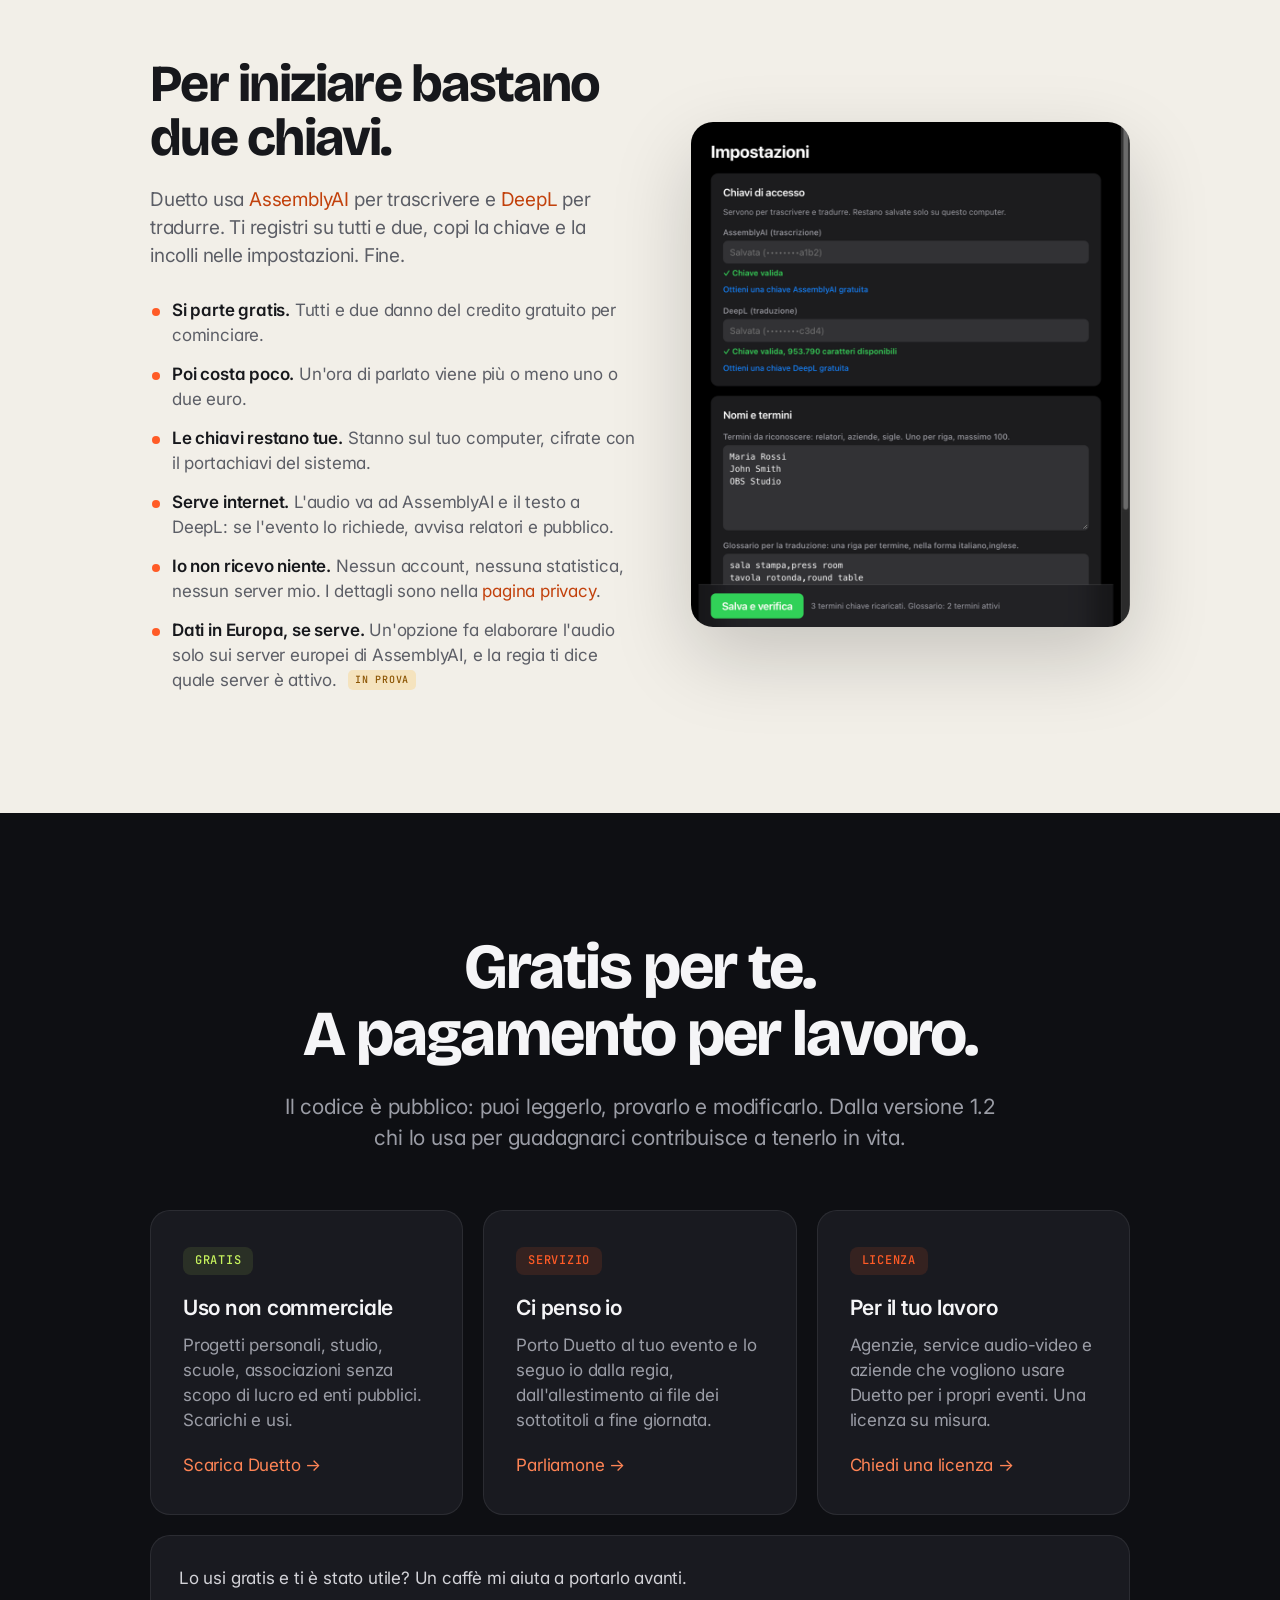
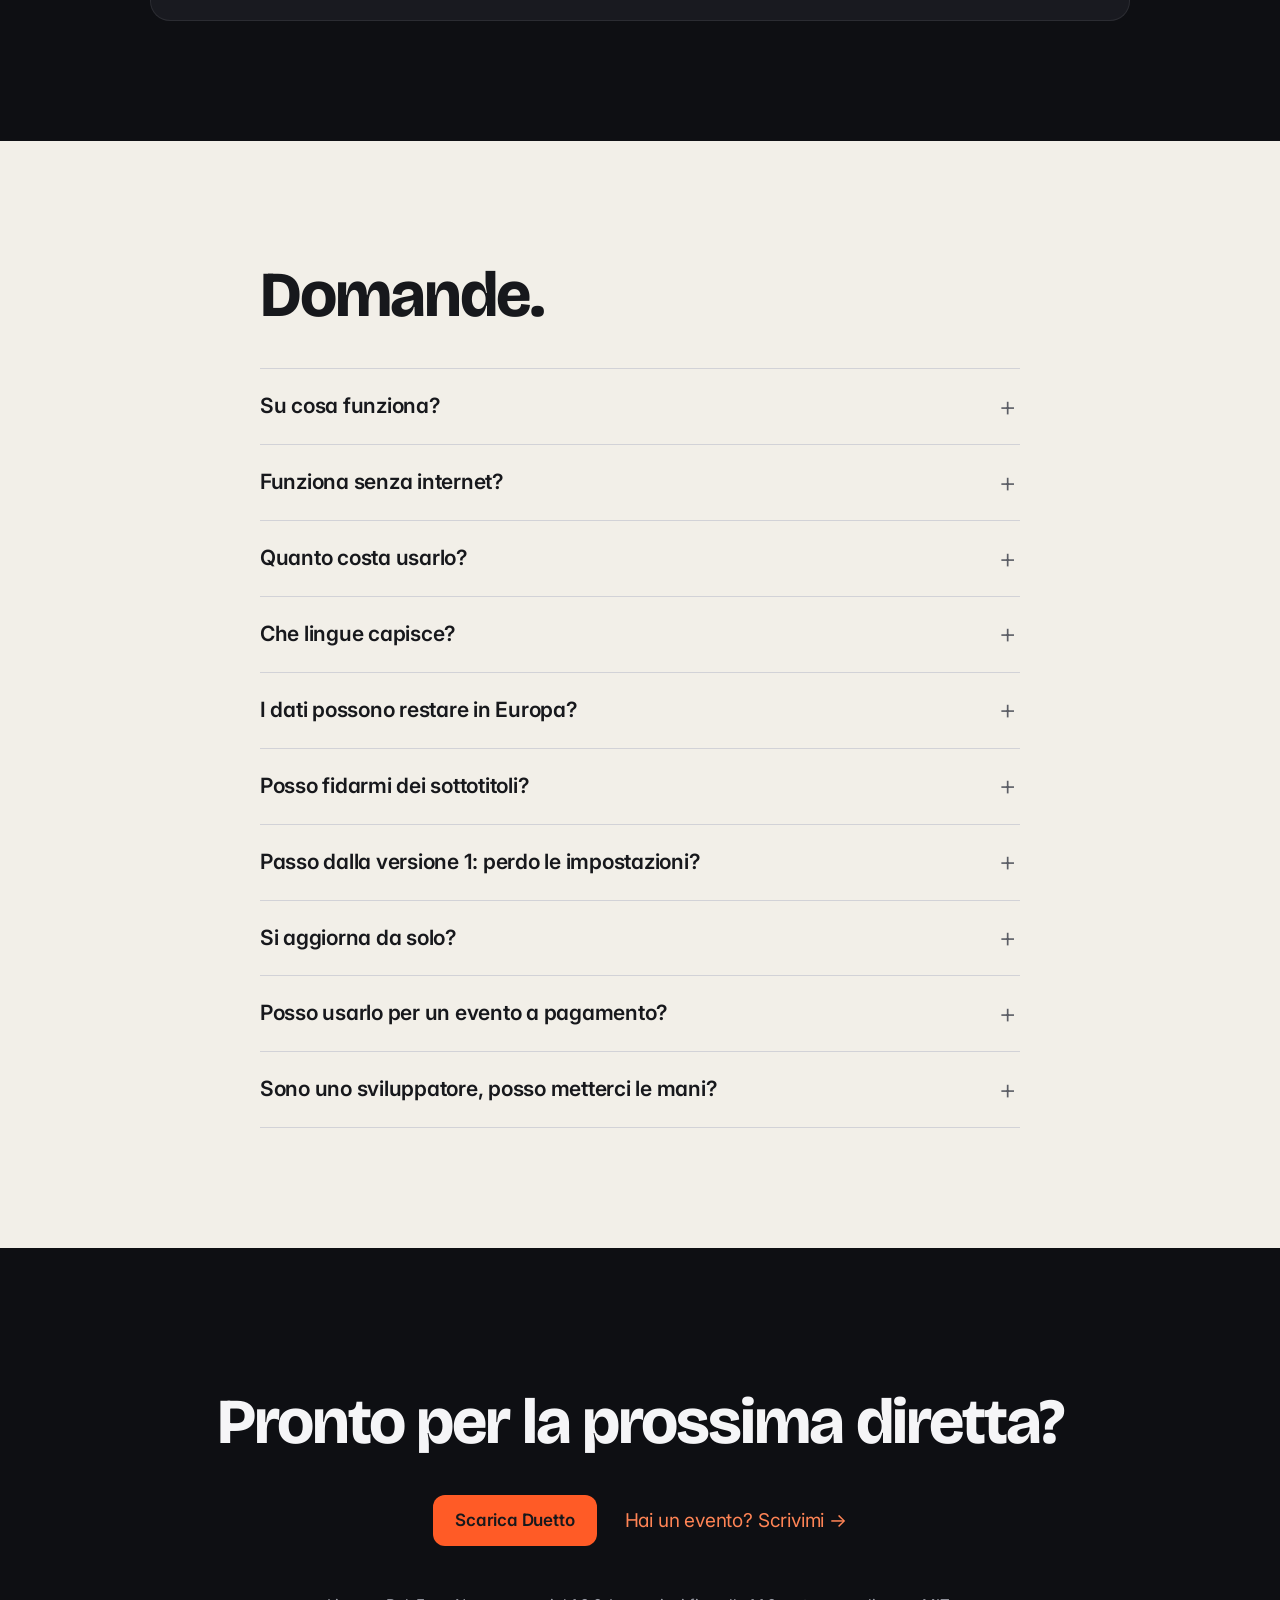
==== commit 65aa464d: "Sistema la demo di Duetto - La demo gira sempre e svuota il testo precedente - Nota sotto lo schermo" ====
--- a/duetto.html
+++ b/duetto.html
@@ -10,7 +10,7 @@
   <link rel="preconnect" href="https://fonts.googleapis.com">
   <link rel="preconnect" href="https://fonts.gstatic.com" crossorigin>
   <link rel="stylesheet" href="https://fonts.googleapis.com/css2?family=Bricolage+Grotesque:opsz,wght@12..96,500..800&family=Inter:wght@400..700&family=JetBrains+Mono:wght@500&family=Caveat:wght@600&display=swap">
-  <link rel="stylesheet" href="styles.css">
+  <link rel="stylesheet" href="styles.css?v=20261125f">
 </head>
 <body class="page-duetto">
 
@@ -73,11 +73,12 @@
       <div class="wrap">
         <div class="captions-demo reveal" aria-label="Esempio di sottotitoli: una frase nella lingua originale con la traduzione sotto">
           <div class="captions-status"><span class="dot"></span><span class="captions-lang">IT → EN</span></div>
-          <p class="captions-orig">Buonasera a tutti e grazie di essere qui stasera.</p>
-          <p class="captions-tr">Good evening everyone, and thank you for being here tonight.</p>
-        </div>
-        <p class="demo-note reveal">Un esempio di come appare sul maxischermo. Il testo originale è sopra, la traduzione sotto in un altro colore.
-          Tranquillo: «marciapaisis» è di Aldo, Giovanni e Giacomo, Duetto traduce meglio.</p>
+          <p class="captions-orig"></p>
+          <p class="captions-tr"></p>
+        </div>
+        <p class="demo-note reveal">Questa è solo la grafica: ti fa vedere come appaiono i sottotitoli sul maxischermo, con l'originale sopra
+          e la traduzione sotto in un altro colore. Non è un esempio di come traduce Duetto, che l'inglese lo sa meglio:
+          tutto il testo è una citazione, e un omaggio, ad Aldo, Giovanni e Giacomo.</p>
       </div>
     </section>
 
@@ -504,6 +505,6 @@
     </div>
   </footer>
 
-  <script src="script.js"></script>
+  <script src="script.js?v=20261125f"></script>
 </body>
 </html>
--- a/styles.css
+++ b/styles.css
@@ -396,10 +396,11 @@
 @keyframes pulse { 50% { opacity: .35; } }
 .captions-orig, .captions-tr { max-width: 820px; font-size: clamp(20px, 3vw, 34px); font-weight: 700; line-height: 1.25; letter-spacing: -0.015em; min-height: 1.25em; }
 .captions-orig { color: #fff; }
-.captions-tr { color: #ffd60a; transition: opacity .5s var(--ease); }
-.captions-tr.hidden { opacity: 0; }
+.captions-tr { color: #ffd60a; }
+.captions-orig, .captions-tr { transition: opacity .25s var(--ease); }
+.captions-orig.hidden, .captions-tr.hidden { opacity: 0; }
 .captions-orig .cursor { display: inline-block; width: 3px; height: .9em; margin-left: 3px; vertical-align: -0.1em; background: #fff; animation: pulse 1s steps(1) infinite; }
-.demo-note { margin-top: 18px; text-align: center; font-size: 14px; color: var(--mute-dark); }
+.demo-note { max-width: 680px; margin: 18px auto 0; text-align: center; font-size: 14px; color: var(--mute-dark); }
 
 .steps { list-style: none; padding: 0; margin: 56px 0 0; display: grid; grid-template-columns: repeat(3, 1fr); gap: 20px; }
 .step { background: #fff; border-radius: var(--radius); padding: 32px 28px; }
